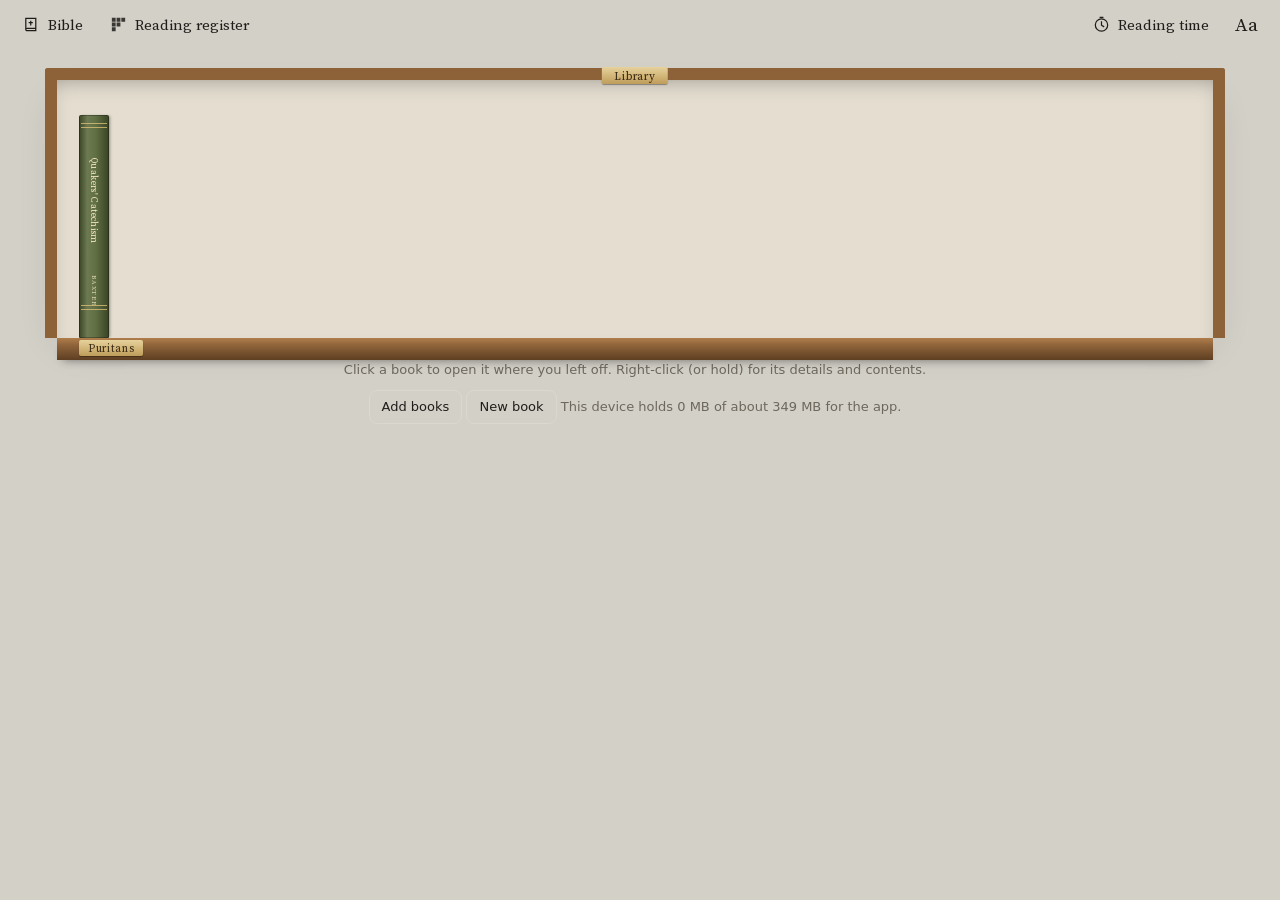
==== boeke.html @ ebf6bb32 "Some nice writing features" ====
<!DOCTYPE html>
<html lang="en" data-theme="auto">
<head>
<meta charset="utf-8">
<meta name="viewport" content="width=device-width, initial-scale=1, viewport-fit=cover, interactive-widget=resizes-visual">
<title>Biblioteek</title>
<link rel="manifest" href="manifest.webmanifest">
<link rel="icon" href="icon-192.png" type="image/png">
<link rel="apple-touch-icon" href="apple-touch-icon.png">
<meta name="theme-color" content="#d3d0c8" media="(prefers-color-scheme: light)">
<meta name="theme-color" content="#131211" media="(prefers-color-scheme: dark)">
<meta name="mobile-web-app-capable" content="yes">
<style>
@font-face{font-family:"SS4";src:url(fonts/SourceSerif4-Regular.woff2) format("woff2");font-weight:400;font-style:normal;font-display:block}
@font-face{font-family:"SS4";src:url(fonts/SourceSerif4-It.woff2) format("woff2");font-weight:400;font-style:italic;font-display:block}
@font-face{font-family:"SS4";src:url(fonts/SourceSerif4-Semibold.woff2) format("woff2");font-weight:600;font-style:normal;font-display:block}
:root{
  color-scheme:light;
  --desk:#d3d0c8; --page:#f6f4ee; --page2:#ece9e1; --ink:#1f1d1a; --soft:#6d675d; --faint:#a29c91;
  --rule:#cfcac0; --panel:#fbfaf7; --line:#dcd8cf; --sel:#2a2724; --sel-ink:#f6f4ee;
  --rubric:#a2392a; --shadow:rgba(46,36,24,.20); --fold:rgba(70,52,30,.24); --fold2:rgba(70,52,30,.07); --sheen:rgba(255,255,255,.5); --edgebg:#f1eee7; --edgeln2:#d3ccbe;
  --edgeln:#dcd6ca; --case:#e4ddd0; --plank:#8d6239; --plank-hi:#b07d4c; --plank-lo:#5e3f22;
  --serif:"SS4","Iowan Old Style","Palatino Linotype",Georgia,serif;
  --sans:system-ui,-apple-system,"Segoe UI",Roboto,Helvetica,Arial,sans-serif;
}
[data-theme=dark]{
  color-scheme:dark;
  --desk:#0e0d0c; --page:#211f1c; --page2:#2b2926; --ink:#e5e0d5; --soft:#9a948a; --faint:#69645c;
  --rule:#302d2a; --panel:#22201e; --line:#393633; --sel:#d8d1c2; --sel-ink:#1c1b19;
  --rubric:#d8806a; --shadow:rgba(0,0,0,.5); --fold:rgba(0,0,0,.6); --fold2:rgba(0,0,0,.2); --sheen:rgba(255,255,255,.04); --edgebg:#5e574d; --edgeln2:#37332e;
  --edgeln:#33302c; --case:#1a1816; --plank:#4b3322; --plank-hi:#664631; --plank-lo:#2c1d12;
}
@media (prefers-color-scheme:dark){
  [data-theme=auto]{
    color-scheme:dark;
    --desk:#0e0d0c; --page:#211f1c; --page2:#2b2926; --ink:#e5e0d5; --soft:#9a948a; --faint:#69645c;
    --rule:#302d2a; --panel:#22201e; --line:#393633; --sel:#d8d1c2; --sel-ink:#1c1b19;
    --rubric:#d8806a; --shadow:rgba(0,0,0,.5); --fold:rgba(0,0,0,.6); --fold2:rgba(0,0,0,.2); --sheen:rgba(255,255,255,.04); --edgebg:#5e574d; --edgeln2:#37332e;
    --edgeln:#33302c; --case:#1a1816; --plank:#4b3322; --plank-hi:#664631; --plank-lo:#2c1d12;
  }
}
/* marking colours, as in the Bible reader */
:root{--hy:rgba(255,212,0,.42);--hg:rgba(90,190,110,.36);--hb:rgba(90,160,240,.33);--hp:rgba(240,110,170,.32);--ho:rgba(255,150,40,.36);--hv:rgba(155,95,220,.30);--cr:#b3261e;--cb:#1f4fa3;--cg:#2e7d32;--cy:#a07800;--co:#c25400;--cv:#7b3fa0}
[data-theme=dark]{--hy:rgba(240,200,40,.30);--hg:rgba(110,200,120,.26);--hb:rgba(110,170,250,.27);--hp:rgba(245,120,180,.26);--ho:rgba(255,160,60,.28);--hv:rgba(175,125,240,.30);--cr:#ff8a80;--cb:#8ab4f8;--cg:#81c995;--cy:#f2c94c;--co:#ffab61;--cv:#c79bf2}
@media (prefers-color-scheme:dark){[data-theme=auto]{--hy:rgba(240,200,40,.30);--hg:rgba(110,200,120,.26);--hb:rgba(110,170,250,.27);--hp:rgba(245,120,180,.26);--ho:rgba(255,160,60,.28);--hv:rgba(175,125,240,.30);--cr:#ff8a80;--cb:#8ab4f8;--cg:#81c995;--cy:#f2c94c;--co:#ffab61;--cv:#c79bf2}}
.h-y,.h-g,.h-b,.h-p,.h-o,.h-v{border-radius:2px;-webkit-box-decoration-break:clone;box-decoration-break:clone}
.h-y{background:var(--hy)}.h-g{background:var(--hg)}.h-b{background:var(--hb)}.h-p{background:var(--hp)}.h-o{background:var(--ho)}.h-v{background:var(--hv)}
.c-r{color:var(--cr)}.c-b{color:var(--cb)}.c-g{color:var(--cg)}.c-y{color:var(--cy)}.c-o{color:var(--co)}.c-v{color:var(--cv)}
#markbar{position:fixed;z-index:90;display:none;align-items:center;gap:4px;padding:5px 6px;background:var(--panel);border:1px solid var(--line);
  border-radius:10px;box-shadow:0 12px 30px -10px var(--shadow);flex-wrap:wrap;max-width:calc(100vw - 16px)}
#markbar.on{display:flex}
#markbar button{width:28px;height:28px;border-radius:7px;border:1px solid transparent;background:none;cursor:pointer;padding:0;
  font-family:var(--serif);font-size:17px;font-weight:600;display:flex;align-items:center;justify-content:center}
#markbar button:hover{border-color:var(--line)}
#markbar [data-h]{background-clip:content-box;padding:4px}
#markbar [data-h=y]{background-color:var(--hy)}#markbar [data-h=g]{background-color:var(--hg)}#markbar [data-h=b]{background-color:var(--hb)}#markbar [data-h=p]{background-color:var(--hp)}#markbar [data-h=o]{background-color:var(--ho)}#markbar [data-h=v]{background-color:var(--hv)}
#markbar [data-c=r]{color:var(--cr)}#markbar [data-c=b]{color:var(--cb)}#markbar [data-c=g]{color:var(--cg)}#markbar [data-c=y]{color:var(--cy)}#markbar [data-c=o]{color:var(--co)}#markbar [data-c=v]{color:var(--cv)}
#markbar [data-x]{color:var(--soft)} #markbar [data-x] svg{width:16px;height:16px}
.mg{display:flex;align-items:center;gap:4px}
.msep{width:1px;height:20px;background:var(--line);margin:0 3px}
body.phone #markbar button{width:36px;height:36px}
*{box-sizing:border-box}
[hidden]{display:none!important}
html{height:100%}
body{margin:0;height:100vh;height:100dvh;display:flex;flex-direction:column;overflow:hidden;background:var(--desk);color:var(--ink);
  font:14px/1.4 var(--sans);padding-top:env(safe-area-inset-top,0px);padding-bottom:env(safe-area-inset-bottom,0px);-webkit-tap-highlight-color:transparent}
button{font:inherit;color:inherit}
button:focus-visible,a:focus-visible{outline:2px solid var(--rubric);outline-offset:2px}
.scroll{scrollbar-width:thin;scrollbar-color:var(--line) transparent;scrollbar-gutter:stable}
.scroll::-webkit-scrollbar{width:9px;height:9px}.scroll::-webkit-scrollbar-thumb{background:var(--line);border-radius:6px}.scroll::-webkit-scrollbar-track{background:transparent}

/* ---------- chrome ---------- */
#top{flex:none;height:48px;display:flex;align-items:center;gap:6px;padding:0 12px}
.tb{background:none;border:0;padding:6px 10px;border-radius:7px;cursor:pointer;color:var(--ink);text-decoration:none;display:flex;align-items:center;gap:7px;font-family:var(--serif);font-size:15px;white-space:nowrap}
.tb:hover{background:color-mix(in srgb,var(--ink) 7%,transparent)}
.tb svg{width:19px;height:19px;flex:none}
#aa{font-size:19px}
#titlebtn{position:relative;font-size:16px;padding:5px 15px;border-radius:4px;color:#efe2bf;max-width:46vw;overflow:hidden;
  background:linear-gradient(90deg,rgba(0,0,0,.3),rgba(255,255,255,.11) 28%,rgba(255,255,255,.04) 60%,rgba(0,0,0,.3)),var(--c,#4a4642);box-shadow:inset 0 0 0 1px rgba(0,0,0,.28),0 1px 3px var(--shadow)}
#titlebtn span{overflow:hidden;text-overflow:ellipsis}
#titlebtn:hover{filter:brightness(1.1);background:linear-gradient(90deg,rgba(0,0,0,.3),rgba(255,255,255,.11) 28%,rgba(255,255,255,.04) 60%,rgba(0,0,0,.3)),var(--c,#4a4642)}
#resume{border:1px solid var(--line)}
.grow{flex:1}
#write{position:fixed;top:48px;right:0;bottom:0;width:min(420px,94vw);z-index:41;display:none;flex-direction:column;background:var(--panel);border-left:1px solid var(--line);box-shadow:-10px 0 30px -18px var(--shadow)}
body.writing #write{display:flex}
body.writing:not(.phone) #stage,body.writing:not(.phone) #status{margin-right:min(420px,94vw)}
body.phone #write{top:auto;left:0;right:0;width:auto;height:52vh;border-left:0;border-top:1px solid var(--line);border-radius:14px 14px 0 0;box-shadow:0 -12px 30px -16px var(--shadow)}
body.phone.writing #stage{margin-bottom:calc(52vh - 36px)}
#wbody{flex:1;overflow:auto;padding:4px 14px 18px;display:flex;flex-direction:column}
#wbody .pf{flex:none}
.wh{font:600 11.5px var(--sans);letter-spacing:.06em;text-transform:uppercase;color:var(--faint);margin:16px 2px 6px}
.wh small{text-transform:none;letter-spacing:0;font-weight:400;margin-left:4px}
.wrow{display:flex;align-items:center;gap:4px;border-bottom:1px solid var(--rule);padding:3px 0}
.wn{width:1.6em;text-align:right;color:var(--faint);font:12px var(--sans);flex:none}
.wlab{flex:1;min-width:0;text-align:left;border:0;background:none;cursor:pointer;padding:5px 6px;border-radius:7px;font:15px var(--serif);color:var(--ink);white-space:nowrap;overflow:hidden;text-overflow:ellipsis}
.wlab:hover{background:color-mix(in srgb,var(--ink) 6%,transparent)}
.wlab small{display:block;font:11.5px var(--sans);color:var(--faint)}
.wb{border:0;background:none;cursor:pointer;color:var(--soft);font-size:15px;padding:4px 7px;border-radius:6px}
.wb:hover{background:color-mix(in srgb,var(--ink) 7%,transparent)}
.wb:disabled{opacity:.25;cursor:default}
.wdel:hover{color:var(--rubric)}
.wadd{margin:12px 0 0;align-self:flex-start}
.wexp{display:flex;gap:8px;margin-top:18px;padding-top:12px;border-top:1px solid var(--line)}
.wtop{display:flex;align-items:center;gap:8px;margin:0 0 8px}
.wcount{margin-left:auto;font-size:12px;color:var(--faint)}
.wtools{display:flex;gap:4px;flex-wrap:wrap;margin:0 0 6px}
.wtools button{border:1px solid var(--line);background:var(--page);border-radius:6px;padding:3px 9px;cursor:pointer;font:600 13.5px var(--serif);color:var(--ink);min-width:32px}
.wtools button:hover{border-color:var(--soft)}
#wtext{flex:1;min-height:240px;width:100%;resize:none;border:1px solid var(--line);border-radius:8px;background:var(--page);color:var(--ink);padding:10px 12px;
  font:15px/1.55 ui-monospace,"SF Mono",Menlo,Consolas,monospace;outline:0}
#wtext:focus{border-color:var(--soft)}
.whelp{font-size:12px;color:var(--faint);margin:6px 2px 0;line-height:1.45}
#writebtn[aria-pressed=true]{background:color-mix(in srgb,var(--ink) 9%,transparent)}
#notes{position:fixed;top:48px;right:0;bottom:0;width:min(380px,92vw);z-index:40;display:none;flex-direction:column;background:var(--panel);border-left:1px solid var(--line);box-shadow:-10px 0 30px -18px var(--shadow)}
body.notes #notes{display:flex}
body.notes:not(.phone) #stage,body.notes:not(.phone) #status{margin-right:min(380px,92vw)}
body.phone #notes{top:auto;left:0;right:0;width:auto;height:48vh;border-left:0;border-top:1px solid var(--line);border-radius:14px 14px 0 0;box-shadow:0 -12px 30px -16px var(--shadow)}
body.phone.notes #stage{margin-bottom:calc(48vh - 36px)}
.nh{display:flex;align-items:center;padding:10px 12px 6px 16px;font:600 16px var(--serif)}
.nh b{flex:1}
.nh .x{border:0;background:none;font-size:22px;cursor:pointer;color:var(--soft)}
#nlist{flex:1;overflow:auto;padding:4px 14px 20px}
.nadd{margin:2px 0 12px}
.nc{background:var(--page);border:1px solid var(--line);border-radius:8px;margin:0 0 10px;box-shadow:0 1px 2px var(--shadow)}
.nch{display:flex;align-items:flex-start;gap:6px;padding:7px 8px 0 11px;font:13px/1.35 var(--serif);color:var(--soft)}
.nch span{flex:1;min-width:0}
.nch b{color:var(--ink);font-weight:600}
.ndel{border:0;background:none;color:var(--faint);font-size:17px;cursor:pointer;line-height:1;padding:0 2px}
.ndel:hover{color:var(--rubric)}
.nc textarea{display:block;width:100%;border:0;background:transparent;resize:none;padding:6px 11px 10px;font:15.5px/1.5 var(--serif);color:var(--ink);outline:0;
  background-image:linear-gradient(transparent calc(1.5em - 1px),var(--rule) calc(1.5em - 1px),var(--rule) 1.5em,transparent 1.5em);background-size:100% 1.5em;background-position:0 6px}
.nc textarea::placeholder{color:var(--faint);font-style:italic}
.nnone{color:var(--faint);font:italic 14px var(--serif);margin:4px 2px 12px}
.nall{margin-top:16px;padding-top:10px;border-top:1px solid var(--line)}
.nall>b{display:block;font:600 11.5px var(--sans);letter-spacing:.06em;text-transform:uppercase;color:var(--faint);margin:0 0 6px}
.nlink{display:block;width:100%;text-align:left;border:0;background:none;border-radius:7px;padding:5px 7px;cursor:pointer;color:var(--ink)}
.nlink:hover{background:color-mix(in srgb,var(--ink) 6%,transparent)}
.nlink.here{border-left:3px solid var(--rubric)}
.nlink span{display:block;font:14px var(--serif)}
.nlink small{display:block;font:12px var(--sans);color:var(--faint);white-space:nowrap;overflow:hidden;text-overflow:ellipsis}
#notesbtn{position:relative}
#notesbtn .dot{position:absolute;top:7px;right:7px;width:6px;height:6px;border-radius:50%;background:var(--rubric)}
#notesbtn[aria-pressed=true]{background:color-mix(in srgb,var(--ink) 9%,transparent)}
.bkrow{display:flex;gap:8px;flex-wrap:wrap;margin-top:12px;padding-top:12px;border-top:1px solid var(--line)}
.bkrow p{flex-basis:100%;margin:0 0 4px;font-size:12.5px;color:var(--soft)}
#stage{flex:1;min-height:0;min-width:0;position:relative;display:flex;align-items:center;justify-content:center}
#status{flex:none;height:36px;display:flex;align-items:center;justify-content:center;gap:12px;border-top:1px solid var(--rule);
  font-family:var(--serif);font-size:14px;color:var(--soft);padding:0 10px;white-space:nowrap;overflow:hidden}
#status .st{overflow:hidden;text-overflow:ellipsis;max-width:60vw}
#status .pc{color:var(--faint)}
body.phone .lbl{display:none}

/* ---------- the open book ---------- */
#book{position:relative;touch-action:pan-y pinch-zoom;filter:drop-shadow(0 14px 28px var(--shadow)) drop-shadow(0 1px 1px var(--shadow))}
body.phone #book{touch-action:none;filter:none}
.pg{position:absolute;top:0;background:var(--page)}
.pg.l{left:0;border-radius:4px 0 0 4px;background:linear-gradient(to left,var(--fold) 0,var(--fold2) 2.5%,transparent 8%,var(--sheen) 12%,transparent 19%),var(--page);}
.pg.r{border-radius:0 4px 4px 0;background:linear-gradient(to right,var(--fold) 0,var(--fold2) 2.5%,transparent 8%,var(--sheen) 12%,transparent 19%),var(--page);}
/* the hard cover the pages lie on: a board in the book's cloth colour, a little larger than the pages */
.cover{position:absolute;z-index:-2;display:none;pointer-events:none;top:calc(-1 * var(--bd,7px));bottom:calc(-1 * var(--bd,7px));
  left:calc(-1 * (var(--wl,0px) + var(--bd,7px)));right:calc(-1 * (var(--wr,0px) + var(--bd,7px)));border-radius:6px;
  background:linear-gradient(to right,rgba(0,0,0,.38),rgba(255,255,255,.07) 1.2%,transparent 3.5%,transparent 96.5%,rgba(255,255,255,.07) 98.8%,rgba(0,0,0,.38)),
    linear-gradient(rgba(255,255,255,.09),transparent 25%,transparent 75%,rgba(0,0,0,.2)),var(--coverc,#5a1f22);
  box-shadow:inset 0 0 0 1px rgba(0,0,0,.4),inset 0 1px 0 rgba(255,255,255,.14)}
#book.covered .cover{display:block}
/* the crease where the two pages meet in the binding */
#book:not(.single)::before{content:"";position:absolute;left:calc(50% - 1.5px);top:var(--dip,0);bottom:0;width:3px;z-index:2;pointer-events:none;
  background:linear-gradient(to right,transparent,var(--fold) 40%,var(--fold) 60%,transparent)}
/* page edges beside the open book: the left stack grows and the right one shrinks as you read on */
.edge{position:absolute;width:var(--w,4px);z-index:-1;top:var(--sag,0);bottom:var(--sag,0);
  background:repeating-linear-gradient(to right,var(--edgebg) 0 1px,var(--edgeln2) 1px 2px);box-shadow:inset 0 0 0 .5px rgba(0,0,0,.18)}
.edge.l{right:100%;border-radius:3px 0 0 3px}.edge.r{left:100%;border-radius:0 3px 3px 0}
#book.single .pg.l{border-radius:4px;background:var(--page)}
#book.single .pg.r{display:none}
.rh,.fo{position:absolute;font-family:var(--serif);font-size:calc(var(--fs) * .78);color:var(--soft);white-space:nowrap;overflow:hidden;text-overflow:ellipsis;max-width:calc(100% - 2 * var(--mo))}
.rh{top:calc(var(--mt) * .36);text-transform:uppercase;letter-spacing:.08em}
.fo{bottom:calc(var(--mb) * .32);font-feature-settings:"lnum"}
.pg.l .rh,.pg.l .fo{left:var(--mo)}
.pg.r .rh,.pg.r .fo{right:var(--mo);text-align:right}
#book.single .pg.l .fo{left:auto;right:var(--mo)}
#vp{position:absolute;overflow:hidden}
.flow{position:absolute;left:0;top:0;column-fill:auto;font-family:var(--serif);line-height:1.42;color:var(--ink);text-align:justify;
  hyphens:auto;-webkit-hyphens:auto;orphans:2;widows:2;font-kerning:normal;text-rendering:optimizeLegibility}
body.phone .flow{text-align:left;hyphens:manual}
.flow p{margin:0;text-indent:1.3em}
.flow p.r{text-align:right;text-indent:0}
.flow p.sub{text-align:center;font-style:italic;text-indent:0;margin:-.2em 1.5em .8em}
.flow p.r+p:not(.r){margin-top:.6em}
.flow p.first,.flow .bh1+p,.flow .bh2+p,.flow .bh3+p{text-indent:0}
.flow .bh1,.flow .bh2,.flow .bh3{text-align:center;font-weight:600;break-after:avoid;text-indent:0;margin:1.1em 0 .6em;line-height:1.25}
.flow .bh1{font-size:1.32em;letter-spacing:.04em}
.flow .bh1,.flow .bh2{break-before:column}
.flow .bh1+.bh2,.flow .bh1:first-child,.flow .bh2:first-child,.flow .tp+.bk{break-before:auto}
.flow p.note{font-size:.8em;line-height:1.4;text-indent:0;color:var(--soft);margin:0 0 .25em}
.flow p.note.n1{margin-top:1.2em;padding-top:.5em;border-top:1px solid var(--line)}
.flow sup.fn{font-size:.62em;line-height:0;color:var(--rubric);padding:0 .08em;font-feature-settings:"lnum"}
.flow a.sref{color:inherit;text-decoration:underline;text-decoration-color:color-mix(in srgb,var(--rubric) 45%,transparent);text-underline-offset:.15em}
.flow a.sref:hover{color:var(--rubric)}
.flow p.c{text-align:center;text-indent:0;letter-spacing:.04em;margin:.2em 0}
.flow .bh2{font-size:1.14em;letter-spacing:.03em}
.flow .bh3{font-size:1em;letter-spacing:.02em}
.flow .unitstart{break-before:avoid}
.tp{break-after:column;text-align:center;padding-top:8%;display:flex;flex-direction:column;align-items:center;gap:.6em}
.tp img{max-width:62%;max-height:46%;border-radius:2px;box-shadow:0 6px 18px -6px var(--shadow);margin-bottom:.8em}
.tp .t{font-size:1.7em;line-height:1.15;font-weight:600;letter-spacing:.03em}
.tp .s{font-style:italic;color:var(--soft)}
.tp .a{margin-top:.6em;font-size:1.15em;letter-spacing:.12em;text-transform:uppercase}
.tp .y{color:var(--soft);font-feature-settings:"lnum"}
.tp .src{margin-top:auto;font-size:.72em;color:var(--faint);max-width:90%}
.flash{animation:flash 1.8s ease-out}
@keyframes flash{from{background:color-mix(in srgb,var(--rubric) 22%,transparent)}to{background:transparent}}
#measure{position:fixed;left:0;top:0;width:0;height:0;overflow:hidden;visibility:hidden;pointer-events:none;contain:strict}

/* ---------- the bookshelf ---------- */
#shelf{position:absolute;inset:0;z-index:30;overflow:auto;background:var(--desk);padding:6px 16px 26px;display:none}
#shelf.on{display:block}
.case{margin:14px auto 0;max-width:1180px;background:var(--case);border:12px solid var(--plank);border-bottom:0;border-radius:3px 3px 0 0;padding:0 22px;
  box-shadow:inset 0 10px 24px -14px rgba(0,0,0,.45),0 18px 40px -18px var(--shadow);position:relative}
.casename{position:absolute;top:-13px;left:50%;transform:translateX(-50%);z-index:2;white-space:nowrap;font-family:var(--serif);font-size:11.5px;
  letter-spacing:.08em;color:#3a2a14;padding:1px 12px 0;border-radius:2px;background:linear-gradient(#e7d29c,#bf9d5a);box-shadow:0 1px 1px rgba(0,0,0,.35)}
.row{display:flex;align-items:flex-end;gap:1px;height:var(--rowh);padding:18px 0 0;margin-bottom:22px;position:relative}
.row::after{content:"";position:absolute;left:-22px;right:-22px;bottom:-22px;height:22px;background:linear-gradient(var(--plank-hi),var(--plank) 35%,var(--plank-lo));box-shadow:0 6px 10px -6px rgba(0,0,0,.45)}
.plate{position:absolute;bottom:-18px;left:0;z-index:2;white-space:nowrap;font-family:var(--serif);font-size:11px;letter-spacing:.06em;color:#3a2a14;
  padding:1px 9px 0;border-radius:2px;background:linear-gradient(#e7d29c,#bf9d5a);box-shadow:0 1px 1px rgba(0,0,0,.35)}
.sp{position:relative;width:var(--w);height:var(--h);padding:0;border:0;cursor:pointer;border-radius:2px 2px 1px 1px;flex:none;
  background:linear-gradient(90deg,rgba(0,0,0,.34),rgba(255,255,255,.12) 28%,rgba(255,255,255,.05) 55%,rgba(0,0,0,.36)),var(--c);
  box-shadow:inset 0 0 0 1px rgba(0,0,0,.28),2px 0 3px -1px rgba(0,0,0,.35);color:#efe2bf;transition:transform .16s cubic-bezier(.2,.7,.2,1);
  display:flex;flex-direction:column;align-items:center;justify-content:space-between;padding:16px 0 26px}
.sp::before,.sp::after{content:"";position:absolute;left:2px;right:2px;height:3px;border-top:1px solid rgba(226,196,122,.75);border-bottom:1px solid rgba(226,196,122,.75)}
.sp::before{top:8px}.sp::after{bottom:28px}
.sp:hover,.sp:focus-visible{transform:translateY(-9px)}
.sp.pull{transform:translateY(-24px) scale(1.03)}
.sp .nm{writing-mode:vertical-rl;font-family:var(--serif);font-size:var(--fz);letter-spacing:.04em;white-space:nowrap;overflow:hidden;text-overflow:ellipsis;flex:1 1 auto;min-height:0;margin:6px 0 10px}
.sp .au{writing-mode:vertical-rl;font-family:var(--serif);font-size:calc(var(--fz) * .72);letter-spacing:.12em;text-transform:uppercase;opacity:.85;white-space:nowrap;flex:none;margin-bottom:6px}
.tag{position:absolute;bottom:9px;left:4px;right:4px;height:11px;border-radius:1px;box-shadow:0 0 0 1px rgba(255,255,255,.35)}
.tag[data-l="2"]{background:#cfdbe4}.tag[data-l="4"]{background:#93afc3}.tag[data-l="6"]{background:#4e7c9a}.tag[data-l="7"]{background:#2b5a7d}.tag[data-l="8"]{background:#e3c25b}
.rib{position:absolute;bottom:-34px;left:calc(50% - 4px);width:8px;height:42px;background:#e2bf35;z-index:3;clip-path:polygon(0 0,100% 0,100% 100%,50% 80%,0 100%);box-shadow:0 2px 2px rgba(0,0,0,.3)}
.empty{max-width:560px;margin:40px auto;text-align:center;font-family:var(--serif);font-size:16px;color:var(--soft);line-height:1.55}
.shelfnote{max-width:760px;margin:16px auto 0;text-align:center;color:var(--soft);font-size:13px;line-height:1.55}
.btn{background:none;border:1px solid var(--line);border-radius:8px;padding:6px 12px;cursor:pointer;color:var(--ink)}
.btn:hover{border-color:var(--soft)}
.pdfimp{display:flex;gap:16px;align-items:flex-start;margin:4px 0 12px}
.pcov{width:96px;border:1px solid var(--line);border-radius:3px;box-shadow:0 2px 8px -2px var(--shadow);flex:none}
.pf{flex:1;min-width:0;display:flex;flex-direction:column;gap:8px}
.pf label{display:flex;flex-direction:column;gap:3px;font-size:12px;color:var(--soft)}
.pf input,.pf select{font:15px var(--serif);color:var(--ink);background:var(--page);border:1px solid var(--line);border-radius:7px;padding:6px 8px;min-width:0}
.pst{margin:2px 0 0;font-size:12.5px;color:var(--faint)}
@media (max-width:520px){ .pcov{width:70px} }
.btn.main{background:var(--sel);color:var(--sel-ink);border-color:var(--sel)}

/* ---------- panels ---------- */
.panel{position:absolute;z-index:60;background:var(--panel);border:1px solid var(--line);border-radius:12px;box-shadow:0 22px 50px -12px var(--shadow);display:none;overflow:auto}
.panel.on{display:block}
#set{top:6px;right:12px;width:380px;max-width:calc(100vw - 24px);max-height:calc(100% - 12px);padding:12px 16px}
#toc,#info,#log{top:10px;left:50%;transform:translateX(-50%);width:min(620px,calc(100vw - 24px));max-height:calc(100% - 20px);padding:14px 18px 16px}
.ph{display:flex;align-items:center;gap:10px;margin:0 0 8px}
.ph b{font-family:var(--serif);font-size:19px;font-weight:600;flex:1;min-width:0}
.x{background:none;border:0;font-size:20px;line-height:1;color:var(--soft);cursor:pointer;padding:2px 6px;border-radius:6px}
.srow{display:grid;grid-template-columns:110px 1fr;align-items:center;gap:10px;margin:7px 0}
.seg{display:flex;border:1px solid var(--line);border-radius:8px;overflow:hidden}
.seg button{flex:1;border:0;border-left:1px solid var(--line);background:transparent;padding:7px 4px;cursor:pointer;white-space:nowrap}
.seg button:first-child{border-left:0}
.seg button[aria-pressed=true]{background:var(--sel);color:var(--sel-ink)}
.tocl button{display:block;width:100%;text-align:left;background:none;border:0;border-radius:7px;padding:6px 8px;cursor:pointer;font-family:var(--serif);font-size:15px;color:var(--ink)}
.tocl button:hover{background:color-mix(in srgb,var(--ink) 7%,transparent)}
.tocl button.l3{padding-left:28px;font-size:14px;color:var(--soft)}
.tocl button.cur{color:var(--rubric)}
.tocl .pct{float:right;color:var(--faint);font-family:var(--sans);font-size:12px;font-feature-settings:"lnum"}
.card{display:grid;grid-template-columns:auto 1fr;gap:16px}
.card img{width:120px;border-radius:2px;box-shadow:0 6px 16px -6px var(--shadow)}
.card .fake{width:120px;height:180px;border-radius:2px;display:flex;align-items:center;justify-content:center;text-align:center;padding:10px;
  color:#efe2bf;font-family:var(--serif);font-size:15px;background:linear-gradient(90deg,rgba(0,0,0,.25),rgba(255,255,255,.08) 30%,rgba(0,0,0,.25)),var(--c)}
.card h3{margin:0;font-family:var(--serif);font-size:20px;line-height:1.2}
.card .sub{font-family:var(--serif);font-style:italic;color:var(--soft);margin-top:2px}
.card .au{margin-top:6px;font-family:var(--serif);letter-spacing:.08em;text-transform:uppercase;font-size:13px}
.stats{display:grid;grid-template-columns:repeat(3,auto);gap:4px 18px;margin:12px 0 4px;font-size:13px;color:var(--soft)}
.stats b{display:block;font-size:16px;color:var(--ink);font-family:var(--serif);font-weight:600;font-feature-settings:"lnum"}
.swatches{display:flex;gap:6px;flex-wrap:wrap;margin:6px 0}
.swatches button{width:24px;height:24px;border-radius:4px;border:2px solid var(--panel);box-shadow:0 0 0 1px var(--line);cursor:pointer;background:var(--c)}
.swatches button[aria-pressed=true]{box-shadow:0 0 0 2px var(--ink)}
.acts{display:flex;gap:8px;flex-wrap:wrap;margin-top:12px}
.lic{font-size:12px;color:var(--faint);margin-top:10px;line-height:1.45}
select.sel{font:inherit;color:var(--ink);background:var(--page);border:1px solid var(--line);border-radius:7px;padding:5px 8px}
table.lg{width:100%;border-collapse:collapse;font-size:13.5px}
table.lg td,table.lg th{padding:6px 6px;border-bottom:1px solid var(--line);text-align:left}
table.lg th{font-weight:400;color:var(--soft);font-size:12px}
table.lg td.n{text-align:right;font-feature-settings:"lnum";white-space:nowrap}
table.lg td:first-child{font-family:var(--serif);font-size:15px}
#busy{position:absolute;inset:0;display:none;align-items:center;justify-content:center;background:var(--desk);z-index:70;font-family:var(--serif);font-size:17px;color:var(--soft);text-align:center;padding:20px}
#busy.on{display:flex}
@media (prefers-reduced-motion:reduce){.flash{animation:none}.sp{transition:none}}
/* ---------- stronger contrast, for screens that wash out the shading ---------- */
[data-contrast=strong]:not([data-theme=dark]){--desk:#b3ada0;--page:#fdfcf8;--page2:#e0dbcf;--ink:#100e0b;--soft:#4a443a;--rule:#b0a99b;--line:#c2bbad;
  --fold:rgba(60,40,15,.45);--fold2:rgba(60,40,15,.15);--sheen:rgba(255,255,255,.7);--edgebg:#fffdf8;--edgeln2:#9e937e;--shadow:rgba(30,20,10,.38)}
[data-contrast=strong][data-theme=dark]{--desk:#000;--page:#2b2824;--page2:#37332e;--ink:#f5f0e6;--soft:#bcb4a6;--rule:#45403a;--line:#4b4640;
  --fold:rgba(0,0,0,.85);--fold2:rgba(0,0,0,.32);--sheen:rgba(255,255,255,.06);--edgebg:#958b78;--edgeln2:#3e3933;--shadow:rgba(0,0,0,.8)}
@media (prefers-color-scheme:dark){[data-contrast=strong][data-theme=auto]{--desk:#000;--page:#2b2824;--page2:#37332e;--ink:#f5f0e6;--soft:#bcb4a6;--rule:#45403a;--line:#4b4640;
  --fold:rgba(0,0,0,.85);--fold2:rgba(0,0,0,.32);--sheen:rgba(255,255,255,.06);--edgebg:#958b78;--edgeln2:#3e3933;--shadow:rgba(0,0,0,.8)}}

/* ---------- paper tone: softer light pages, for long reading or a bright screen ---------- */
[data-paper=cream][data-theme=light]{--page:#f4eddc;--page2:#e8dfca;--edgebg:#efe7d4;--sheen:rgba(255,250,236,.38);--panel:#f9f5eb;--desk:#d1ccc0;--case:#e2d9c8}
[data-paper=soft][data-theme=light]{--page:#ebe5d8;--page2:#ddd6c6;--edgebg:#e6dfcf;--sheen:rgba(255,255,255,.22);--panel:#f2eee5;--desk:#c8c3b8;--case:#dcd4c4}
@media (prefers-color-scheme:light){
  [data-paper=cream][data-theme=auto]{--page:#f4eddc;--page2:#e8dfca;--edgebg:#efe7d4;--sheen:rgba(255,250,236,.38);--panel:#f9f5eb;--desk:#d1ccc0;--case:#e2d9c8}
  [data-paper=soft][data-theme=auto]{--page:#ebe5d8;--page2:#ddd6c6;--edgebg:#e6dfcf;--sheen:rgba(255,255,255,.22);--panel:#f2eee5;--desk:#c8c3b8;--case:#dcd4c4}
}



/* gilt page edges, as on a leather Bible: gold, or red under gold */
#book[data-gilt=gold] .edge{background:linear-gradient(rgba(255,250,220,.4),transparent 28%,transparent 72%,rgba(60,35,0,.28)),repeating-linear-gradient(to right,#e6c874 0 1px,#b08835 1px 2px)}
#book[data-gilt=red] .edge{background:linear-gradient(rgba(236,196,104,.55),transparent 22%,transparent 78%,rgba(236,196,104,.42)),repeating-linear-gradient(to right,#a8322b 0 1px,#7a1d18 1px 2px)}

/* in the dark the gilt is toned down, so it does not draw the eye from the page */
[data-theme=dark] #book[data-gilt=gold] .edge{background:linear-gradient(rgba(255,240,200,.08),transparent 28%,transparent 72%,rgba(0,0,0,.3)),repeating-linear-gradient(to right,#8a7546 0 1px,#5f4f2e 1px 2px)}
[data-theme=dark] #book[data-gilt=red] .edge{background:linear-gradient(rgba(190,155,90,.22),transparent 22%,transparent 78%,rgba(190,155,90,.16)),repeating-linear-gradient(to right,#6e2823 0 1px,#521c18 1px 2px)}
[data-theme=dark] .tab{color:#a8925f}[data-theme=dark] .tab.cur{color:#d6c08c}
[data-theme=dark] .edge .nt{opacity:.55}
@media (prefers-color-scheme:dark){
[data-theme=auto] #book[data-gilt=gold] .edge{background:linear-gradient(rgba(255,240,200,.08),transparent 28%,transparent 72%,rgba(0,0,0,.3)),repeating-linear-gradient(to right,#8a7546 0 1px,#5f4f2e 1px 2px)}
[data-theme=auto] #book[data-gilt=red] .edge{background:linear-gradient(rgba(190,155,90,.22),transparent 22%,transparent 78%,rgba(190,155,90,.16)),repeating-linear-gradient(to right,#6e2823 0 1px,#521c18 1px 2px)}
[data-theme=auto] .tab{color:#a8925f}[data-theme=auto] .tab.cur{color:#d6c08c}
[data-theme=auto] .edge .nt{opacity:.55}
}
</style>
</head>
<body>
<header id="top">
  <button id="home" class="tb" type="button"><svg viewBox="0 0 20 20" aria-hidden="true"><path d="M3 4h3v12H3zM7.5 6h3v10h-3zM12.3 5.2l2.8-.9 3.2 11-2.9.8z" fill="none" stroke="currentColor" stroke-width="1.3"/><path d="M1.5 16.6h17" stroke="currentColor" stroke-width="1.3"/></svg></button>
  <a id="biblebtn" class="tb" href="./"><svg viewBox="0 0 20 20" aria-hidden="true"><path d="M4 3.5h10.5v13H5.2A1.2 1.2 0 0 1 4 15.3z M4 15.3a1.2 1.2 0 0 1 1.2-1.2h9.3" fill="none" stroke="currentColor" stroke-width="1.3"/><path d="M9.2 6v5M7 8h4.4" stroke="currentColor" stroke-width="1.3"/></svg><span class="lbl"></span></a>
  <a id="regbtn" class="tb" href="leesregister.html"><svg viewBox="0 0 20 20" aria-hidden="true"><path d="M3 3h4v4H3zM8 3h4v4H8zM13 3h4v4h-4zM3 8h4v4H3zM8 8h4v4H8zM3 13h4v4H3z" fill="currentColor" opacity=".85"/></svg><span class="lbl"></span></a>
  <button id="titlebtn" class="tb" type="button" hidden><span></span></button>
  <div class="grow"></div>
  <button id="resume" class="tb" type="button" hidden></button>
  <button id="logbtn" class="tb" type="button"><svg viewBox="0 0 20 20" aria-hidden="true"><circle cx="10" cy="10.5" r="6.5" fill="none" stroke="currentColor" stroke-width="1.3"/><path d="M10 6.5v4.2l2.8 1.8M8 2.5h4" fill="none" stroke="currentColor" stroke-width="1.3"/></svg><span class="lbl"></span></button>
  <button id="writebtn" class="tb" type="button" hidden aria-pressed="false"><svg viewBox="0 0 20 20" aria-hidden="true"><path d="M13.6 3.4l3 3-8.9 8.9-3.6.6.6-3.6z" fill="none" stroke="currentColor" stroke-width="1.3" stroke-linejoin="round"/><path d="M11.8 5.2l3 3" stroke="currentColor" stroke-width="1.2"/></svg></button>
  <button id="notesbtn" class="tb" type="button" hidden aria-pressed="false"><svg viewBox="0 0 20 20" aria-hidden="true"><path d="M4 3.5h9l3 3V16.5H4z" fill="none" stroke="currentColor" stroke-width="1.3"/><path d="M6.5 8h7M6.5 10.8h7M6.5 13.6h4.5" stroke="currentColor" stroke-width="1.1"/></svg><i class="dot" hidden></i></button>
  <button id="aa" class="tb" type="button">Aa</button>
</header>
<main id="stage">
  <div id="book">
    <i class="cover"></i>
    <i class="edge l"></i><i class="edge r"></i>
    <div class="pg l"><div class="rh"></div><div class="fo"></div></div>
    <div class="pg r"><div class="rh"></div><div class="fo"></div></div>
    <div id="vp"><div id="flow" class="flow"></div></div>
  </div>
  <section id="shelf" class="scroll"></section>
  <div id="set" class="panel scroll"></div>
  <div id="toc" class="panel scroll"></div>
  <div id="info" class="panel scroll"></div>
  <div id="log" class="panel scroll"></div>
  <div id="busy" class="on"><span>…</span></div>
<div id="markbar" role="toolbar"><div class="mg"><button type="button" data-h="y"></button><button type="button" data-h="o"></button><button type="button" data-h="g"></button><button type="button" data-h="b"></button><button type="button" data-h="p"></button><button type="button" data-h="v"></button></div><i class="msep"></i><div class="mg"><button type="button" data-c="r">A</button><button type="button" data-c="o">A</button><button type="button" data-c="y">A</button><button type="button" data-c="v">A</button><button type="button" data-c="b">A</button><button type="button" data-c="g">A</button><i class="msep"></i><button type="button" data-x="1"><svg viewBox="0 0 20 20" aria-hidden="true"><path d="M5 5l10 10M15 5L5 15" stroke="currentColor" stroke-width="1.6"/></svg></button></div></div>
</main>
<footer id="status"></footer>
<div id="measure" aria-hidden="true"></div>
<aside id="write"><div class="nh"><b data-l="ownWrite"></b><button type="button" id="wclose" class="x" aria-label="close">×</button></div><div id="wbody" class="scroll"></div></aside>
<aside id="notes"><div class="nh"><b data-l="nTitle"></b><button type="button" id="nclose" class="x" aria-label="close">×</button></div><div id="nlist" class="scroll"></div></aside>
<input type="file" id="libfile" accept=".json,application/json" hidden>
<input type="file" id="addfile" accept=".pdf,application/pdf,.xml,.thml,application/xml,text/xml,.md,.markdown,text/markdown,.txt,text/plain,.json,application/json" multiple hidden>

<script>
'use strict';
(async function(){
const $=s=>document.querySelector(s), SQ2=Math.SQRT2;
const reduceMotion=matchMedia('(prefers-reduced-motion: reduce)').matches;
const PHONEQ=matchMedia('(max-width: 760px)'), isPhone=()=>PHONEQ.matches;
const esc=s=>String(s).replace(/&/g,'&amp;').replace(/</g,'&lt;').replace(/>/g,'&gt;').replace(/"/g,'&quot;');
const iso=d=>new Date(d.getTime()-d.getTimezoneOffset()*6e4).toISOString().slice(0,10), today=()=>iso(new Date());

/* ---------------- words ---------------- */
const UI={
 en:{gilt:'Page edges',gPlain:'Plain',gGold:'Gold',gRed:'Red & gold',contrast:'Contrast',cNormal:'Normal',cStrong:'Strong',paper:'Paper',paWhite:'White',paCream:'Cream',paSoft:'Soft',bible:'Bible',register:'Reading register',time:'Reading time',settings:'Settings',home:'Library',resume:'Continue',
  theme:'Theme',auto:'Auto',light:'Light',dark:'Dark',size:'Size',cols:'Columns',status:'Status bar',off:'Off',on:'On',lang:'Language',
  library:'Library',add:'Add books',empty:'No books on the shelves yet. Add a PDF (one with real text, not a scan), a Markdown or text file (.md, .txt) or a book file (.json), and it is kept on this device.',
  pdfReading:'Reading the PDF: page {n} of {t}\u2026',pdfShaping:'Setting the pages as a book\u2026',pdfTitle:'Add this PDF to the shelves',pdfBookTitle:'Title',pdfAuthor:'Author',pdfYear:'Year',pdfStats:'{p} pages \u00b7 {w} words \u00b7 {h} headings',mdStats:'{w} words \u00b7 {h} headings',pdfAdd:'Add to the shelves',pdfCancel:'Cancel',
  pdfScanned:'\u201c{f}\u201d is a scanned PDF: its pages are pictures, without text to read, so it cannot be added here. Only PDFs with real text can be. A scanned book can be read (OCR) and made into a book file in a chat.',
  pdfFailed:'\u201c{f}\u201d could not be read as a book.',pdfPersonal:'Personal copy \u2014 not for redistribution',thmlTr:'Translated by {t}',ownWrite:'Write',ownNew:'New book',ownTitlePh:'The title of your book',ownCreate:'Begin the book',ownUntitled:'My book',ownSource:'Written in the library',ownLicense:'Own work',ownFirst:'Chapter I',ownChapter:'Chapter {n}',ownPages:'Pages',ownNewPage:'New page',ownWords:'{n} words',ownUp:'Move up',ownDown:'Move down',ownDel:'Delete this page',ownDelQ:'Delete this page and what is written on it?',ownLast:'A book keeps at least one page.',ownExport:'Save as Markdown (.md)',ownPh:'# Chapter title\n\nWrite here. A blank line starts a new paragraph.',ownWordsPh:'words',ownHelp:'# chapter \u00b7 ## section \u00b7 *italic* \u00b7 **bold** \u00b7 > quotation \u00b7 [[Rom 8:28]] or [your words](1 Kor 13) for a Bible link. The book beside you is set as you type.',ownT1:'Chapter heading',ownT2:'Section heading',ownTi:'Italic',ownTb:'Bold',ownTq:'Quotation',ownTl:'List item',ownTr:'Bible reference',nTitle:'Notes',nNew:'Note on this page',nPh:'Write as you read\u2026',nNone:'No notes on these pages yet.',nAll:'All notes in this book ({n})',nDelete:'Delete this note',nDelQ:'Delete this note?',notes:'Notes',
  bkAbout:'A backup of your own books, their notes and marks, where you are in each book and your reading time \u2014 to keep safe, or to move to another device. On a phone, Share backup can put it straight into Google Drive; Load library backup can open it from there.',bkSave:'Save library backup',bkShare:'Share backup',bkLoad:'Load library backup',bkSaving:'Making the backup\u2026',bkLoading:'Loading the backup\u2026',bkBad:'That file is not a library backup.',bkDone:'Backup loaded: {b} book(s) added or brought up to date, {n} note(s) brought in.',thmlBad:'\u201c{f}\u201d is not a ThML book (the XML of the Christian Classics Ethereal Library).',
  hint:'Click a book to open it where you left off. Right-click (or hold) for its details and contents.',
  contents:'Contents',details:'Details',read:'read',lastRead:'last read',total:'time read',week:'this week',days:'days read',never:'not opened yet',
  cloth:'Cover colour',shelfOf:'Shelf',remove:'Remove from this device',removeQ:'Remove this book from this device? Your reading time is kept.',
  open:'Open',fromStart:'From the beginning',mine:'Saved on this device',pub:'From the online library',opening:'Opening the book\u2026',
  added:' book(s) added.',badFile:'That file is not a book file.',full:'There is not enough room on this device for that book.',
  noNet:'This book is not on this device yet. Connect to the internet once and open it again.',
  logTitle:'Reading time',book:'Book',progress:'Read',nothing:'No reading time yet. It starts counting when you read a book.',
  totalAll:'All books',minutes:' min',hours:' h ',page:'p. ',of:' of ',storage:'This device holds {used} of about {quota} for the app.',
  shelves:{puritans:'Puritans',reformers:'Reformers',confessions:'Confessions & Doctrine',devotional:'Devotional',sermons:'Sermons',history:'Church history',other:'Other'}},
 af:{gilt:'Snykante',gPlain:'Gewoon',gGold:'Goud',gRed:'Rooi & goud',contrast:'Kontras',cNormal:'Gewoon',cStrong:'Sterk',paper:'Papier',paWhite:'Wit',paCream:'Room',paSoft:'Sag',bible:'Bybel',register:'Leesregister',time:'Leestyd',settings:'Instellings',home:'Biblioteek',resume:'Lees verder',
  theme:'Tema',auto:'Outo',light:'Lig',dark:'Donker',size:'Grootte',cols:'Kolomme',status:'Statusbalk',off:'Af',on:'Aan',lang:'Taal',
  library:'Biblioteek',add:'Voeg boeke by',empty:'Nog geen boeke op die rakke nie. Voeg \u2019n PDF by (een met regte teks, nie \u2019n skandering nie), \u2019n Markdown- of tekslêer (.md, .txt) of \u2019n boekl\u00eaer (.json), en dit word op hierdie toestel gehou.',
  pdfReading:'Die PDF word gelees: bladsy {n} van {t}\u2026',pdfShaping:'Die bladsye word as \u2019n boek geset\u2026',pdfTitle:'Voeg hierdie PDF by die rakke',pdfBookTitle:'Titel',pdfAuthor:'Skrywer',pdfYear:'Jaar',pdfStats:'{p} bladsye \u00b7 {w} woorde \u00b7 {h} opskrifte',mdStats:'{w} woorde \u00b7 {h} opskrifte',pdfAdd:'Sit op die rak',pdfCancel:'Kanselleer',
  pdfScanned:'\u201c{f}\u201d is \u2019n geskandeerde PDF: sy bladsye is prente, sonder teks om te lees, en dit kan nie hier bygevoeg word nie. Net PDF\u2019s met regte teks kan. \u2019n Geskandeerde boek kan in \u2019n gesprek gelees (OCR) en \u2019n boekl\u00eaer gemaak word.',
  pdfFailed:'\u201c{f}\u201d kon nie as \u2019n boek gelees word nie.',pdfPersonal:'Persoonlike kopie \u2014 nie vir verspreiding nie',thmlTr:'Vertaal deur {t}',ownWrite:'Skryf',ownNew:'Nuwe boek',ownTitlePh:'Die titel van jou boek',ownCreate:'Begin die boek',ownUntitled:'My boek',ownSource:'In die biblioteek geskryf',ownLicense:'Eie werk',ownFirst:'Hoofstuk I',ownChapter:'Hoofstuk {n}',ownPages:'Bladsye',ownNewPage:'Nuwe bladsy',ownWords:'{n} woorde',ownUp:'Skuif op',ownDown:'Skuif af',ownDel:'Skrap hierdie bladsy',ownDelQ:'Skrap hierdie bladsy en wat daarop geskryf is?',ownLast:'\u2019n Boek hou ten minste een bladsy.',ownExport:'Stoor as Markdown (.md)',ownPh:'# Hoofstuktitel\n\nSkryf hier. \u2019n Le\u00eb lyn begin \u2019n nuwe paragraaf.',ownWordsPh:'woorde',ownHelp:'# hoofstuk \u00b7 ## afdeling \u00b7 *kursief* \u00b7 **vet** \u00b7 > aanhaling \u00b7 [[Rom 8:28]] of [jou woorde](1 Kor 13) vir \u2019n Bybelskakel. Die boek langs jou word geset terwyl jy tik.',ownT1:'Hoofstukopskrif',ownT2:'Afdelingsopskrif',ownTi:'Kursief',ownTb:'Vet',ownTq:'Aanhaling',ownTl:'Lysitem',ownTr:'Bybelverwysing',nTitle:'Notas',nNew:'Nota op hierdie bladsy',nPh:'Skryf terwyl jy lees\u2026',nNone:'Nog geen notas op hierdie bladsye nie.',nAll:'Alle notas in hierdie boek ({n})',nDelete:'Skrap hierdie nota',nDelQ:'Skrap hierdie nota?',notes:'Notas',
  bkAbout:'\u2019n Rugsteun van jou eie boeke, hul notas en merke, waar jy in elke boek is en jou leestyd \u2014 om veilig te hou, of na \u2019n ander toestel te skuif. Op \u2019n foon kan Deel rugsteun dit reguit in Google Drive sit; Laai biblioteek-rugsteun kan dit van daar af oopmaak.',bkSave:'Stoor biblioteek-rugsteun',bkShare:'Deel rugsteun',bkLoad:'Laai biblioteek-rugsteun',bkSaving:'Die rugsteun word gemaak\u2026',bkLoading:'Die rugsteun word gelaai\u2026',bkBad:'Daardie l\u00eaer is nie \u2019n biblioteek-rugsteun nie.',bkDone:'Rugsteun gelaai: {b} boek(e) bygevoeg of bygewerk, {n} nota(s) ingebring.',thmlBad:'\u201c{f}\u201d is nie \u2019n ThML-boek nie (die XML van die Christian Classics Ethereal Library).',
  hint:'Klik op \u2019n boek om dit oop te maak waar jy opgehou het. Regskliek (of hou vas) vir besonderhede en inhoud.',
  contents:'Inhoud',details:'Besonderhede',read:'gelees',lastRead:'laas gelees',total:'tyd gelees',week:'hierdie week',days:'dae gelees',never:'nog nie oopgemaak nie',
  cloth:'Bandkleur',shelfOf:'Rak',remove:'Verwyder van hierdie toestel',removeQ:'Verwyder hierdie boek van hierdie toestel? Jou leestyd bly behoue.',
  open:'Maak oop',fromStart:'Van voor af',mine:'Op hierdie toestel gestoor',pub:'Uit die aanlyn-biblioteek',opening:'Die boek word oopgemaak\u2026',
  added:' boek(e) bygevoeg.',badFile:'Daardie l\u00eaer is nie \u2019n boekl\u00eaer nie.',full:'Daar is nie genoeg plek op hierdie toestel vir daardie boek nie.',
  noNet:'Hierdie boek is nog nie op hierdie toestel nie. Koppel een keer aan die internet en maak dit weer oop.',
  logTitle:'Leestyd',book:'Boek',progress:'Gelees',nothing:'Nog geen leestyd nie. Dit begin tel wanneer jy \u2019n boek lees.',
  totalAll:'Alle boeke',minutes:' min',hours:' u ',page:'bl. ',of:' van ',storage:'Hierdie toestel hou {used} van sowat {quota} vir die app.',
  shelves:{puritans:'Puriteine',reformers:'Hervormers',confessions:'Belydenisse en leer',devotional:'Stigtelik',sermons:'Preke',history:'Kerkgeskiedenis',other:'Ander'}}
};

/* ---------------- what is remembered (reading time is kept here, apart from the Bible) ---------------- */
const KEY='bybel-biblioteek-v1';
const DEF={theme:'auto',contrast:'normal',paper:'white',gilt:'plain',scale:1,cols:1,status:'on',lang:'en'};
let ST={s:Object.assign({},DEF),pos:{},far:{},time:{},cloth:{},shelf:{},last:null};
try{ const p=JSON.parse(localStorage.getItem(KEY)||'null'); if(p){ Object.assign(ST,p); ST.s=Object.assign({},DEF,p.s||{}); } }catch(e){}
try{ const b=JSON.parse(localStorage.getItem('bybel-leser-v1')||'null'); if(b&&b.s&&!localStorage.getItem(KEY)){ ST.s.theme=b.s.theme||'auto'; ST.s.lang=b.s.lang||'en'; ST.s.contrast=b.s.contrast||'normal'; ST.s.paper=b.s.paper||'white'; } }catch(e){}
let saveT=0; const persist=()=>{ clearTimeout(saveT); saveT=setTimeout(()=>{ try{ localStorage.setItem(KEY,JSON.stringify(ST)); }catch(e){} },300); };
let L=UI[ST.s.lang]||UI.en;
document.documentElement.dataset.theme=ST.s.theme; document.documentElement.dataset.contrast=ST.s.contrast; document.documentElement.dataset.paper=ST.s.paper; document.documentElement.lang=ST.s.lang;
const busy=m=>{ const b=$('#busy'); if(m){ b.firstElementChild.textContent=m; b.classList.add('on'); } else b.classList.remove('on'); };

/* ---------------- books kept on this device ---------------- */
let DB=null;
function idb(){ return DB||(DB=new Promise((res,rej)=>{ const r=indexedDB.open('bybel-biblioteek',1);
  r.onupgradeneeded=()=>{ r.result.createObjectStore('books',{keyPath:'id'}); r.result.createObjectStore('meta',{keyPath:'id'}); };
  r.onsuccess=()=>res(r.result); r.onerror=()=>rej(r.error); })); }
async function tx(store,mode,fn){ const db=await idb(); return new Promise((res,rej)=>{ const t=db.transaction(store,mode), s=t.objectStore(store), out=fn(s);
  t.oncomplete=()=>res(out&&out.result!==undefined?out.result:out); t.onerror=()=>rej(t.error); t.onabort=()=>rej(t.error); }); }
const idbAll=s=>tx(s,'readonly',o=>o.getAll());
const idbGet=(s,id)=>tx(s,'readonly',o=>o.get(id));
const idbPut=(s,v)=>tx(s,'readwrite',o=>o.put(v));
const idbDel=(s,id)=>tx(s,'readwrite',o=>o.delete(id));
if(navigator.storage&&navigator.storage.persist) navigator.storage.persist().catch(()=>{});

/* ---------------- the catalogue: the online library plus books on this device ---------------- */
let PUB={shelves:[],books:[]}, MINE=[];
try{ const r=await fetch('data/library.json'); if(r.ok) PUB=await r.json(); }catch(e){}
try{ MINE=await idbAll('meta'); }catch(e){ console.warn(e); }
try{ await Promise.all(['400 16px SS4','600 16px SS4','italic 400 16px SS4'].map(f=>document.fonts.load(f))); }catch(e){}
const SHELF_ORDER=['puritans','reformers','confessions','devotional','sermons','history','other'];
function catalogue(){ const m=new Map(); for(const b of PUB.books||[]) m.set(b.id,Object.assign({},b,{src:'pub'})); for(const b of MINE) m.set(b.id,Object.assign({},b,{src:'mine'})); return [...m.values()]; }
const shelfOf=b=>ST.shelf[b.id]||b.shelf||'other';
const shelfName=id=>L.shelves[id]||(PUB.shelves||[]).find(s=>s.id===id)?.[ST.s.lang]||id;
const CLOTHS=['#6b2e29','#782c3b','#2e4a3b','#59683a','#2b3d5a','#27505a','#4e3a5d','#7a5a29','#3a3330','#2a2827'];
const clothOf=b=>ST.cloth[b.id]||b.cloth||CLOTHS[Math.abs([...b.id].reduce((a,c)=>a*31+c.charCodeAt(0)|0,7))%CLOTHS.length];
const BOOKS=new Map();      // loaded books, by id
async function loadBook(meta){
  if(BOOKS.has(meta.id)) return BOOKS.get(meta.id);
  let bk=null;
  if(meta.src==='mine') bk=await idbGet('books',meta.id);
  else { try{ const r=await fetch(meta.file); if(r.ok) bk=await r.json(); }catch(e){} }
  if(!bk) return null;
  prepare(bk); BOOKS.set(meta.id,bk); return bk;
}
function prepare(bk){
  const B=bk.b, cum=new Float64Array(B.length+1), wc=s=>s.replace(/<[^>]+>/g,'').split(/\s+/).filter(Boolean).length;
  for(let i=0;i<B.length;i++) cum[i+1]=cum[i]+wc(B[i][1]);
  // the book is laid out in parts of at most ~20 000 words, preferably cut at a heading
  const units=[]; let start=0, acc=0;
  for(let i=0;i<B.length;i++){ const w=cum[i+1]-cum[i], head=B[i][0]==='h1'||B[i][0]==='h2';
    if(i>start&&((head&&acc>=2500)||acc+w>20000)){ units.push([start,i]); start=i; acc=0; } acc+=w; }
  units.push([start,B.length]);
  const heads=[]; B.forEach((x,i)=>{ if(x[0][0]==='h') heads.push(i); });
  bk._cum=cum; bk._units=units; bk._heads=heads; bk._total=cum[B.length]||1;
}
const unitOf=(bk,i)=>{ let u=0; while(u<bk._units.length-1&&bk._units[u+1][0]<=i) u++; return u; };
function headBefore(bk,i){ let h=-1; for(const x of bk._heads){ if(x<=i) h=x; else break; } return h; }

/* ---------------- page geometry (as in the Bible reader) ---------------- */
function stageSize(){
  const st=$('#stage'), W=st.clientWidth, H=st.clientHeight, phone=isPhone(), pad=phone?6:Math.max(14,Math.min(W,H)*.035);
  const two=W/H>1.08&&W>=640&&H>=480&&!phone; let P, ratio;
  if(two){ P=Math.min((W-2*pad)/2,(H-2*pad)/SQ2); ratio=SQ2; }
  else { P=Math.min(W-2*pad,(H-2*pad)/.62); ratio=Math.max(.62,Math.min(phone?2.6:1.9,(H-2*pad)/P)); }
  return {P:Math.max(160,Math.floor(P)),ppv:two?2:1,ratio};
}
function geomFor(P,ppv,cpp,ratio){
  let g,mo,mi;
  if(ppv===2){ if(cpp===2){ g=.055*P; mi=g/2; mo=.07*P; } else { mi=.06*P; g=2*mi; mo=.08*P; } }
  else { mo=cpp===2?.07*P:.08*P; g=cpp===2?.055*P:2*mo; mi=mo; }
  const w=ppv===2?P-mo-mi:P-2*mo, cw=cpp===2?(w-g)/2:w, H=P*ratio, mt=.085*P, mb=.075*P;
  const base=isPhone()?17:Math.max(14.5,Math.min(20,P*.031));
  return {P,ppv,cpp,g,mo,w,cw,H,mt,mb,h:H-mt-mb,vw:ppv===2?2*w+g:w,fs:base*ST.s.scale,pitch:cw+g};
}
function styleFlow(el,G){ el.style.width=G.vw+'px'; el.style.height=G.h+'px'; el.style.columnCount=G.ppv*G.cpp; el.style.columnGap=G.g+'px'; el.style.fontSize=G.fs+'px'; }

/* ---------------- typesetting one part of a book ---------------- */
function titlePage(bk){
  return '<div class="tp">'+(bk.cover?'<img src="'+bk.cover+'" alt="">':'')+'<div class="t">'+esc(bk.title)+'</div>'+(bk.subtitle?'<div class="s">'+esc(bk.subtitle)+'</div>':'')+
    '<div class="a">'+esc(bk.author||'')+'</div>'+(bk.year?'<div class="y">'+esc(bk.year)+'</div>':'')+(bk.source||bk.license?'<div class="src">'+esc([bk.source,bk.license].filter(Boolean).join(' \u00b7 '))+'</div>':'')+'</div>';
}
function unitHTML(bk,u){
  const [a,z]=bk._units[u]; let h=u===0?titlePage(bk):'';
  for(let i=a;i<z;i++){ const [k,t]=bk.b[i];
    if(k==='p'||k==='pr'||k==='ps'||k==='pn'){ const caps=k==='p'&&t.length<160&&t===t.toUpperCase()&&/[A-Z]{2}/.test(t);
      h+='<p class="bk'+(k==='pr'?' r':k==='ps'?' sub':k==='pn'?' note'+(i===0||bk.b[i-1][0]!=='pn'?' n1':''):caps?' c':'')+(i===a?' first':'')+'" data-i="'+i+'">'+t+'</p>'; }
    else { const lv=k==='h1'?'h2':k==='h2'?'h3':'h4'; h+='<'+lv+' class="bk b'+k+'" data-i="'+i+'">'+esc(t)+'</'+lv+'>'; } }
  return h;
}

/* ---------------- reading ---------------- */
const book=$('#book'), flow=$('#flow'), vp=$('#vp'), pgs=book.querySelectorAll('.pg');
if(ST.s.gilt&&ST.s.gilt!=='plain') book.dataset.gilt=ST.s.gilt;
const CUR={bk:null,meta:null,u:-1,col:null,end:null,idx:null,pages:0,spreads:0,spread:0,G:null,anchor:0};
function applyGeom(G){
  book.style.width=(G.ppv*G.P)+'px'; book.style.height=G.H+'px'; book.classList.toggle('single',G.ppv===1);
  for(const p of pgs){ p.style.width=G.P+'px'; p.style.height=G.H+'px'; } pgs[1].style.left=G.P+'px';
  { const P=G.P, H=G.H, d=G.ppv===2?Math.max(3,P*.014):0; book.style.setProperty('--dip',d+'px');
    pgs[0].style.clipPath=d?`path('M0 0 L${P*.72} 0 Q${P*.93} 0 ${P} ${d} L${P} ${H-d*.35} Q${P*.93} ${H} ${P*.72} ${H} L0 ${H} Z')`:'none';
    pgs[1].style.clipPath=d?`path('M0 ${d} Q${P*.07} 0 ${P*.28} 0 L${P} 0 L${P} ${H} L${P*.28} ${H} Q${P*.07} ${H} 0 ${H-d*.35} Z')`:'none'; }
  vp.style.left=G.mo+'px'; vp.style.top=G.mt+'px'; vp.style.width=G.vw+'px'; vp.style.height=G.h+'px';
  for(const [k,v] of [['--fs',G.fs],['--mo',G.mo],['--mt',G.mt],['--mb',G.mb]]) book.style.setProperty(k,v+'px');
}
function renderUnit(u){
  CUR.u=u; flow.innerHTML=unitHTML(CUR.bk,u); paintMarks(); flow.lang=CUR.bk.lang||'en'; styleFlow(flow,CUR.G); flow.style.transform='none';
  const fr=flow.getBoundingClientRect(), at=x=>Math.max(0,Math.floor((x-fr.left+1)/CUR.G.pitch));
  const els=flow.querySelectorAll('.bk'), n=els.length;
  CUR.col=new Int32Array(n); CUR.end=new Int32Array(n); CUR.idx=new Int32Array(n);
  let last=0;
  const tp=flow.querySelector('.tp'); if(tp){ const r=tp.getClientRects(); if(r.length) last=at(r[r.length-1].left); }
  for(let i=0;i<n;i++){ const rs=els[i].getClientRects(); CUR.idx[i]=+els[i].dataset.i;
    CUR.col[i]=rs.length?at(rs[0].left):last; CUR.end[i]=rs.length?at(rs[rs.length-1].left):CUR.col[i]; last=Math.max(last,CUR.end[i]); }
  CUR.pages=Math.max(1,Math.ceil((last+1)/CUR.G.cpp)); CUR.spreads=Math.ceil(CUR.pages/CUR.G.ppv);
}
function lowerBound(x){ const a=CUR.col; let lo=0,hi=a.length; while(lo<hi){ const m=(lo+hi)>>1; if(a[m]<x) lo=m+1; else hi=m; } return lo; }
function firstOnPage(p){ const x=p*CUR.G.cpp, i=lowerBound(x); if(i>0&&CUR.end[i-1]>=x) return i-1; return Math.min(i,CUR.col.length-1); }
function lastOnPage(p){ const x=p*CUR.G.cpp+CUR.G.cpp-1, a=CUR.col; let lo=0,hi=a.length-1,ans=0; while(lo<=hi){ const m=(lo+hi)>>1; if(a[m]<=x){ ans=m; lo=m+1; } else hi=m-1; } return ans; }
function startsOnSpread(s){ const x=s*CUR.G.ppv*CUR.G.cpp, i=lowerBound(x); return (i<CUR.col.length&&CUR.col[i]<x+CUR.G.ppv*CUR.G.cpp)?i:Math.max(0,i-1); }
const spreadOfBlock=i=>{ let k=0; for(let j=0;j<CUR.idx.length;j++){ if(CUR.idx[j]<=i) k=j; else break; } return Math.floor(Math.floor(CUR.col[k]/CUR.G.cpp)/CUR.G.ppv); };
const pctAt=i=>Math.round(CUR.bk._cum[i]/CUR.bk._total*100);
function show(s,dir){
  s=Math.max(0,Math.min(CUR.spreads-1,s)); CUR.spread=s;
  const G=CUR.G, p0=s*G.ppv, bk=CUR.bk;
  flow.style.transform='translateX('+(-p0*G.cpp*G.pitch)+'px)';
  const fv=firstOnPage(p0), lv=lastOnPage(Math.min(CUR.pages-1,p0+G.ppv-1));
  for(let k=0;k<G.ppv;k++){ const p=p0+k, rh=pgs[k].querySelector('.rh'), fo=pgs[k].querySelector('.fo');
    if(p>=CUR.pages||!CUR.idx.length){ rh.textContent=''; fo.textContent=''; continue; }
    const h=headBefore(bk,CUR.idx[firstOnPage(p)]);
    rh.textContent=(CUR.u===0&&p===0)?'':(k===0?bk.title:(h>=0?bk.b[h][1]:bk.title));
    fo.textContent=pctAt(CUR.idx[lastOnPage(p)])+'%'; }
  const an=startsOnSpread(s), first=CUR.idx.length?CUR.idx[an]:0, lastI=CUR.idx.length?CUR.idx[lv]:0;
  CUR.anchor=first; ST.pos[bk.id]=first; ST.last=bk.id;
  const reached=Math.round(CUR.bk._cum[Math.min(bk.b.length,lastI+1)]/bk._total*100);
  ST.far[bk.id]=Math.max(ST.far[bk.id]||0,reached); persist();
  const h=headBefore(bk,CUR.idx[fv]||0);
  { const bd=isPhone()?0:Math.max(6,G.P*.016), f=bk._cum[first]/bk._total, T=isPhone()?7:Math.max(7,Math.min(48,G.P*.075,($('#stage').clientWidth-G.ppv*G.P)/2-4-bd)), pc=Math.round(f*100);
    book.style.setProperty('--wl',(1.5+T*f)+'px'); book.style.setProperty('--wr',(1.5+T*(1-f))+'px'); book.style.setProperty('--bd',bd+'px');
    book.classList.toggle('covered',!!bd); book.style.setProperty('--coverc',clothOf(CUR.meta));
    for(const [el,w] of [[book.querySelector('.edge.l'),1.5+T*f],[book.querySelector('.edge.r'),1.5+T*(1-f)]]){
      el.style.setProperty('--w',w+'px'); el.style.setProperty('--sag',(w*.12)+'px'); el.title=pc+'% \u00b7 '+(100-pc)+'%'; } }
  $('#status').innerHTML='<span class="st">'+esc(h>=0?bk.b[h][1]:bk.title)+'</span><span class="pc">'+pctAt(first)+'%</span><span class="pc">'+fmtMin(todayTime(bk.id))+' '+(ST.s.lang==='af'?'vandag':'today')+'</span>';
  renderNotes(false);
  if(dir&&!reduceMotion) vp.animate([{opacity:.15,transform:'translateX('+(dir*18)+'px)'},{opacity:1,transform:'none'}],{duration:190,easing:'cubic-bezier(.2,.7,.2,1)'});
}
function next(){ act(); if(CUR.spread<CUR.spreads-1) show(CUR.spread+1,1); else if(CUR.u<CUR.bk._units.length-1){ renderUnit(CUR.u+1); show(0,1); } }
function prev(){ act(); if(CUR.spread>0) show(CUR.spread-1,-1); else if(CUR.u>0){ renderUnit(CUR.u-1); show(CUR.spreads-1,-1); } }
function goBlock(i,flash){
  const u=unitOf(CUR.bk,i); if(u!==CUR.u) renderUnit(u); show(spreadOfBlock(i),0);
  if(flash){ const el=flow.querySelector('.bk[data-i="'+i+'"]'); if(el){ el.classList.remove('flash'); void el.offsetWidth; el.classList.add('flash'); } }
}
function relayout(){
  if(!CUR.bk) return; const z=stageSize(); CUR.G=geomFor(z.P,z.ppv,ST.s.cols,z.ratio); applyGeom(CUR.G);
  const a=CUR.anchor; renderUnit(unitOf(CUR.bk,a)); show(spreadOfBlock(a),0);
}
async function openBook(meta,at){
  busy(L.opening); await new Promise(r=>setTimeout(r,20));
  const bk=await loadBook(meta); if(!bk){ busy(null); alert(L.noNet); return; }
  CUR.bk=bk; CUR.meta=meta; CUR.anchor=at!=null?at:(ST.pos[meta.id]||0);
  closeShelf(); relayout(); busy(null); $('#writebtn').hidden=!bk.pages; if(!bk.pages&&writing()) setWriting(false);
  $('#titlebtn span').textContent=bk.short||bk.title; $('#titlebtn').style.setProperty('--c',clothOf(meta)); act();
}

/* ---------------- reading time: counted only while a book is open and being read ---------------- */
let lastAct=Date.now(); const IDLE=4*60e3, TICK=15;
function act(){ lastAct=Date.now(); }
['pointerdown','keydown','wheel','touchstart'].forEach(t=>addEventListener(t,act,{passive:true}));
setInterval(()=>{ if(!CUR.bk||shelfOpen()||document.hidden||Date.now()-lastAct>IDLE) return;
  const id=CUR.bk.id, t=ST.time[id]||(ST.time[id]={total:0,days:{}}), d=today();
  t.total+=TICK; t.days[d]=(t.days[d]||0)+TICK; t.last=d; persist(); },TICK*1000);
const todayTime=id=>((ST.time[id]||{}).days||{})[today()]||0;
function weekTime(id){ const t=(ST.time[id]||{}).days||{}; let s=0; for(let i=0;i<7;i++){ const d=new Date(); d.setDate(d.getDate()-i); s+=t[iso(d)]||0; } return s; }
function fmtMin(sec){ const m=Math.round(sec/60); if(m<60) return m+L.minutes; return Math.floor(m/60)+L.hours+(m%60)+L.minutes; }
const fmtDate=s=>{ if(!s) return ''; const [a,b,c]=s.split('-'); return +c+' '+(ST.s.lang==='af'?['Jan','Feb','Mrt','Apr','Mei','Jun','Jul','Aug','Sep','Okt','Nov','Des']:['Jan','Feb','Mar','Apr','May','Jun','Jul','Aug','Sep','Oct','Nov','Dec'])[+b-1]+' '+a; };

/* ---------------- the shelves ---------------- */
const shelf=$('#shelf'), shelfOpen=()=>shelf.classList.contains('on');
function spineW(b){ return Math.round(20+15*Math.log10(Math.max(4000,b.words||40000)/4000)); }
function buildShelf(){
  const all=catalogue();
  if(!all.length){ shelf.innerHTML='<div class="empty">'+esc(L.empty)+'<div class="acts" style="justify-content:center;margin-top:16px"><button class="btn main" type="button" data-act="add">'+esc(L.add)+'</button><button class="btn" type="button" data-act="newbook">'+esc(L.ownNew)+'</button></div></div>'; return; }
  const groups=new Map(); for(const id of SHELF_ORDER) groups.set(id,[]);
  for(const b of all){ const s=shelfOf(b); if(!groups.has(s)) groups.set(s,[]); groups.get(s).push(b); }
  const H=Math.round(Math.max(160,Math.min(240,(shelf.clientHeight-140)/2.4)));
  const room=Math.min(1180,shelf.clientWidth-32)-24-44;
  let h='<div class="case"><div class="casename">'+esc(L.library)+'</div>';
  for(const [sid,books] of groups){ if(!books.length) continue;
    books.sort((a,z)=>(a.author||'').localeCompare(z.author||'')||(a.title||'').localeCompare(z.title||''));
    let row=[], width=0, firstRow=true;
    const flush=()=>{ h+='<div class="row" style="--rowh:'+(H+18)+'px">'+row.join('')+(firstRow?'<div class="plate">'+esc(shelfName(sid))+'</div>':'')+'</div>'; row=[]; width=0; firstRow=false; };
    for(const b of books){ const w=spineW(b);
      if(width+w+1>room&&row.length) flush();
      const far=ST.far[b.id]||0, tag=far>=99?8:far>=75?7:far>=50?6:far>=25?4:far>0?2:0;
      const hh=Math.round(H*(.9+((b.id.length*7)%11)/100));
      const au=(b.author||'').split(' ').slice(-1)[0], nm=b.short||b.title;
      let fz=Math.min(15,w*.42); const room2=hh-78-au.length*fz*.72*.9;      // shrink the title until it fits beside the author
      fz=Math.max(9,Math.min(fz,room2/(nm.length*.56)));
      row.push('<button class="sp" type="button" data-id="'+esc(b.id)+'" style="--w:'+w+'px;--h:'+hh+'px;--c:'+clothOf(b)+';--fz:'+fz+'px" title="'+esc(b.title+(b.author?' \u2014 '+b.author:''))+'">'+
        '<span class="nm">'+esc(b.short||b.title)+'</span><span class="au">'+esc(au)+'</span>'+(tag?'<i class="tag" data-l="'+tag+'"></i>':'')+(ST.last===b.id?'<i class="rib"></i>':'')+'</button>');
      width+=w+1; }
    if(row.length) flush(); }
  h+='</div><p class="shelfnote">'+esc(L.hint)+'<br><button class="btn" type="button" data-act="add" style="margin-top:10px">'+esc(L.add)+'</button> <button class="btn" type="button" data-act="newbook" style="margin-top:10px">'+esc(L.ownNew)+'</button> <span class="stor"></span></p>';
  shelf.innerHTML=h;
  if(navigator.storage&&navigator.storage.estimate) navigator.storage.estimate().then(e=>{ const f=n=>n>1e9?(n/1e9).toFixed(1)+' GB':Math.round(n/1e6)+' MB';
    const s=shelf.querySelector('.stor'); if(s&&e.quota) s.textContent=L.storage.replace('{used}',f(e.usage||0)).replace('{quota}',f(e.quota)); }).catch(()=>{});
}
function chrome(onShelf){
  $('#home').hidden=onShelf; $('#titlebtn').hidden=onShelf; $('#notesbtn').hidden=onShelf; if(onShelf&&notesOpen()) setNotes(false);
  $('#writebtn').hidden=onShelf||!(CUR.bk&&CUR.bk.pages); if((onShelf||!(CUR.bk&&CUR.bk.pages))&&writing()) setWriting(false); $('#resume').hidden=!(onShelf&&ST.last&&catalogue().some(b=>b.id===ST.last));
  $('#biblebtn').hidden=!onShelf; $('#regbtn').hidden=!onShelf; $('#status').hidden=onShelf||ST.s.status==='off';
  if(onShelf&&ST.last){ const m=catalogue().find(b=>b.id===ST.last); if(m) $('#resume').textContent=L.resume+' \u00b7 '+(m.short||m.title); }
}
function openShelf(){ closePanels(); shelf.classList.add('on'); buildShelf(); chrome(true); }
function closeShelf(){ shelf.classList.remove('on'); chrome(false); }
let pressT=0, pressed=false;
shelf.addEventListener('pointerdown',e=>{ pressed=false; const sp=e.target.closest('.sp'); if(!sp||e.pointerType!=='touch') return;
  clearTimeout(pressT); pressT=setTimeout(()=>{ pressed=true; openInfo(sp.dataset.id); },480); });
['pointerup','pointercancel'].forEach(t=>shelf.addEventListener(t,()=>clearTimeout(pressT)));
shelf.addEventListener('contextmenu',e=>{ const sp=e.target.closest('.sp'); if(!sp) return; e.preventDefault(); pressed=true; openInfo(sp.dataset.id); });
shelf.addEventListener('click',e=>{
  if(e.target.closest('[data-act=add]')){ $('#addfile').click(); return; }
  if(e.target.closest('[data-act=newbook]')){ e.stopPropagation(); newBookForm(); return; }
  const sp=e.target.closest('.sp'); if(!sp) return; if(pressed){ pressed=false; return; }
  const meta=catalogue().find(b=>b.id===sp.dataset.id); sp.classList.add('pull');
  setTimeout(()=>{ sp.classList.remove('pull'); openBook(meta); }, reduceMotion?0:170);
});

/* ---------------- a PDF made into a book, on this device ----------------
   For PDFs that carry their text (most made on a computer). A scan is only pictures of pages: it is turned away,
   since reading text from pictures (OCR) needs more than a phone can do well. PDF.js (Mozilla, Apache 2.0) is
   fetched the first time a PDF is added and kept for offline use.
   The text is rebuilt into the library's own blocks: headings by type size, paragraphs from the line layout
   (an indent, a short last line or a wider gap starts a new one; a paragraph runs on over the page), words broken
   over a line joined again, running heads and page numbers left out, italics kept, small type at the foot of a
   page kept as small print. */
let PDFJS=null;
async function pdfjs(){
  if(!PDFJS){ PDFJS=await import('./vendor/pdfjs/pdf.min.js'); PDFJS.GlobalWorkerOptions.workerSrc='vendor/pdfjs/pdf.worker.min.js'; }
  return PDFJS;
}
const bookId=(pre,title,b)=>{ let h=2166136261; const s=title+'|'+b.length+'|'+b.slice(0,40).map(x=>x[1]).join('|'); for(let i=0;i<s.length;i++){ h^=s.charCodeAt(i); h=Math.imul(h,16777619)>>>0; }
  return pre+'-'+title.toLowerCase().normalize('NFD').replace(/[^a-z0-9]+/g,'-').replace(/^-|-$/g,'').slice(0,40)+'-'+h.toString(36); };
const escT=s=>s.replace(/&/g,'&amp;').replace(/</g,'&lt;').replace(/>/g,'&gt;');
async function pdfToBook(file){
  const lib=await pdfjs();
  const doc=await lib.getDocument({data:new Uint8Array(await file.arrayBuffer()),isEvalSupported:false,useSystemFonts:false}).promise;
  const N=doc.numPages, pages=[];
  let info={}; try{ info=(await doc.getMetadata()).info||{}; }catch(e){}
  for(let p=1;p<=N;p++){
    busy(L.pdfReading.replace('{n}',p).replace('{t}',N));
    const pg=await doc.getPage(p), vp=pg.getViewport({scale:1}), tc=await pg.getTextContent();
    let fonts={}; try{ await pg.getOperatorList(); for(const it of tc.items){ if(it.fontName&&!(it.fontName in fonts)){ let n=''; try{ n=pg.commonObjs.get(it.fontName).name||''; }catch(e){} fonts[it.fontName]=n; } } }catch(e){}
    // the page's lines, top to bottom
    const items=tc.items.filter(it=>it.str&&it.str.trim()).map(it=>{ const t=it.transform, size=Math.hypot(t[2],t[3])||it.height||10;
      const fn=fonts[it.fontName]||'';
      return {s:it.str,x:t[4],y:t[5],w:it.width,size,it:/italic|oblique/i.test(fn),b:/bold|black|heavy|semibold/i.test(fn)}; });
    items.sort((a,b)=>b.y-a.y||a.x-b.x);
    const lines=[];
    for(const it of items){
      let ln=lines.find(l=>Math.abs(l.y-it.y)<Math.min(l.size,it.size)*.45);
      if(!ln){ ln={y:it.y,size:it.size,parts:[]}; lines.push(ln); }
      ln.parts.push(it); ln.size=Math.max(ln.size,it.size);
    }
    for(const ln of lines){
      ln.parts.sort((a,b)=>a.x-b.x); let txt='', html='', ital=false, prevEnd=null, ch=0, bold=0, sz=0;
      for(const pt of ln.parts){
        if(prevEnd!=null&&pt.x-prevEnd>pt.size*.18&&!/\s$/.test(txt)&&!/^\s/.test(pt.s)){ txt+=' '; html+=' '; }
        if(pt.it!==ital){ html+=pt.it?'<i>':'</i>'; ital=pt.it; }
        txt+=pt.s; html+=escT(pt.s); prevEnd=pt.x+pt.w; ch+=pt.s.length; if(pt.b) bold+=pt.s.length; sz+=pt.size*pt.s.length;
      }
      if(ital) html+='</i>';
      Object.assign(ln,{x0:ln.parts[0].x,x1:prevEnd,txt:txt.replace(/\s+/g,' ').trim(),html:html.replace(/\s+/g,' ').replace(/<i>\s*<\/i>/g,'').trim(),bold:bold>ch*.8,size:sz/ch,chars:ch});
    }
    lines.sort((a,b)=>b.y-a.y);
    pages.push({w:vp.width,h:vp.height,lines,chars:lines.reduce((s,l)=>s+l.chars,0)});
    pg.cleanup();
  }
  // a scan: pictures of pages, hardly any text
  const withText=pages.filter(p=>p.chars>=40).length;
  if(!N||withText<Math.max(1,N*.33)){ doc.destroy(); const e=new Error('scanned'); e.scanned=true; throw e; }
  busy(L.pdfShaping);
  // running heads and feet: the same line (numbers aside) at the top or foot of many pages
  const key=t=>t.toLowerCase().replace(/\d+/g,'#').replace(/[^\p{L}#]+/gu,' ').trim();
  const count=new Map();
  for(const p of pages){ const ends=[...p.lines.slice(0,2),...p.lines.slice(-2)]; for(const k of new Set(ends.map(l=>key(l.txt)))) if(k) count.set(k,(count.get(k)||0)+1); }
  const many=Math.max(3,N*.25), pageNo=/^[\[\(]?[0-9ivxlcdm]{1,6}[\]\)]?\.?$/i;
  for(const p of pages){
    const n=p.lines.length;
    p.lines=p.lines.filter((l,i)=>{ const edge=i<2||i>=n-2; if(!edge) return true; if(pageNo.test(l.txt)) return false; return (count.get(key(l.txt))||0)<many; });
  }
  // the body type: the size most text is set in
  const sizes=new Map(); for(const p of pages) for(const l of p.lines){ const s=Math.round(l.size*2)/2; sizes.set(s,(sizes.get(s)||0)+l.chars); }
  const body=[...sizes].sort((a,b)=>b[1]-a[1])[0][0];
  // a title page (few words, large type) is left out: the library prints its own
  let start=0; const p0=pages[0];
  if(p0&&p0.lines.length&&p0.chars<400&&p0.lines.some(l=>l.size>body*1.4)) start=1;
  const hsz=[...new Set(pages.slice(start).flatMap(p=>p.lines.filter(l=>l.size>=body*1.12&&l.txt.length<150).map(l=>Math.round(l.size*2)/2)))].sort((a,b)=>b-a);
  const level=s=>{ const i=hsz.indexOf(Math.round(s*2)/2); return i<0?null:'h'+Math.min(3,i+1); };
  // lines into blocks
  const B=[]; let para=null, notes=[];
  const close=()=>{ if(para){ B.push(['p',para.html]); para=null; } if(notes.length){ for(const n of notes) B.push(['ps',n]); notes=[]; } };
  const add=(ln)=>{ const h=ln.html;
    if(!para){ para={html:h}; return; }
    if(/[\p{L}]-$/u.test(para.html.replace(/<\/i>$/,''))&&/^(<i>)?\p{Ll}/u.test(h)){ para.html=para.html.replace(/-(<\/i>)?$/,'$1')+h; }
    else para.html+=' '+h;
  };
  for(let pi=start;pi<pages.length;pi++){
    const p=pages[pi], bodyL=p.lines.filter(l=>Math.abs(l.size-body)<body*.12);
    if(!p.lines.length) continue;
    const xs=bodyL.map(l=>l.x0).sort((a,b)=>a-b), xe=bodyL.map(l=>l.x1).sort((a,b)=>a-b);
    const left=xs.length?xs[Math.floor(xs.length*.1)]:p.w*.1, right=xe.length?xe[Math.floor(xe.length*.9)]:p.w*.9;
    const gaps=[]; for(let i=1;i<p.lines.length;i++){ const g=p.lines[i-1].y-p.lines[i].y; if(g>0&&Math.abs(p.lines[i].size-body)<body*.12) gaps.push(g); }
    gaps.sort((a,b)=>a-b); const lg=gaps.length?gaps[Math.floor(gaps.length/2)]:body*1.3;
    let prev=null;
    for(const ln of p.lines){
      const lv=ln.size>=body*1.12&&ln.txt.length<150?level(ln.size):null;
      const foot=ln.size<body*.88&&ln.y<p.h*.2;
      if(lv){ // a heading; one set over two lines is one heading
        const last=B[B.length-1];
        if(!para&&last&&last[0]===lv&&prev&&prev.lv===lv) last[1]+=' '+ln.txt; else { close(); B.push([lv,ln.txt]); }
        prev={lv,ln}; continue;
      }
      if(foot){ notes.push(ln.html); prev={foot:true,ln}; continue; }
      if(ln.bold&&ln.txt.length<70&&!/[,;]$/.test(ln.txt)&&(!prev||prev.lv||prev.ln.y-ln.y>lg*1.4)){ close(); B.push(['h3',ln.txt]); prev={lv:'h3',ln}; continue; }
      const indent=ln.x0>left+body*.8&&ln.x0<p.w*.45;
      let fresh=!para||indent;
      if(para&&!fresh&&prev&&prev.ln){
        if(prev.lv) fresh=true;
        // the line before ended short: in ragged-right type only if it ends a sentence or stops well short
        else if(prev.ln.x1<right-body*2.5&&(/[.!?:\u201d\u2019"')\]]$/.test(prev.ln.txt)||prev.ln.x1<left+(right-left)*.6)) fresh=true;
        else if(prev.ln.y-ln.y>lg*1.6&&prev.ln.y>ln.y) fresh=true;            // a wider gap
      }
      if(para&&!prev&&pi>start){                                             // the first line of a page
        const pl=pages[pi-1].lines.filter(l=>Math.abs(l.size-body)<body*.12).pop();
        if(pl&&pl.x1<right-body*2.5&&(/[.!?:\u201d\u2019"')\]]$/.test(pl.txt)||pl.x1<left+(right-left)*.6)) fresh=true;
      }
      if(fresh) close();
      add(ln); prev={ln};
    }
    if(notes.length&&!para){ for(const n of notes) B.push(['ps',n]); notes=[]; }
  }
  close();
  // a small cover from the first page
  let cover='';
  try{ const pg=await doc.getPage(1), v0=pg.getViewport({scale:1}), sc=216/v0.width, v=pg.getViewport({scale:sc});
    const cv=document.createElement('canvas'); cv.width=Math.round(v.width); cv.height=Math.round(v.height);
    const cx=cv.getContext('2d'); cx.fillStyle='#fff'; cx.fillRect(0,0,cv.width,cv.height);
    await pg.render({canvasContext:cx,viewport:v}).promise; cover=cv.toDataURL('image/jpeg',.72); }catch(e){}
  doc.destroy();
  // title and author: from the PDF, else the title page's largest line, else the file name
  let title=(info.Title||'').trim();
  if(!title||/^(untitled|microsoft word|document)/i.test(title)){ const big=p0&&[...p0.lines].sort((a,b)=>b.size-a.size)[0]; title=start&&big?big.txt:file.name.replace(/\.pdf$/i,''); }
  const words=B.reduce((s,[,t])=>s+t.replace(/<[^>]+>/g,'').split(/\s+/).filter(Boolean).length,0);
  return {v:1,id:bookId('pdf',title,B),
    title,short:title.length>30?title.slice(0,30).replace(/\s+\S*$/,''):title,author:(info.Author||'').trim(),year:'',shelf:'other',lang:ST.s.lang==='af'&&/\b(die|en|van|het)\b/.test(B.slice(0,30).map(x=>x[1]).join(' '))?'af':'en',
    source:file.name,license:L.pdfPersonal,cover,words,b:B,_pages:N,_heads:B.filter(x=>x[0][0]==='h').length};
}
// before it goes on the shelf: the title, author and shelf can be put right
function confirmPdf(bk){
  return new Promise(res=>{
    const opts=SHELF_ORDER.map(s=>'<option value="'+s+'"'+(s===bk.shelf?' selected':'')+'>'+esc(shelfName(s))+'</option>').join('');
    openPanel($('#info'),head(L.pdfTitle)+
      '<div class="pdfimp">'+(bk.cover?'<img class="pcov" src="'+bk.cover+'" alt="">':'')+'<div class="pf">'+
      '<label>'+esc(L.pdfBookTitle)+'<input id="pt" value="'+esc(bk.title)+'"></label>'+
      '<label>'+esc(L.pdfAuthor)+'<input id="pa" value="'+esc(bk.author)+'"></label>'+
      '<label>'+esc(L.pdfYear)+'<input id="py" value="'+esc(bk.year||'')+'" inputmode="numeric"></label>'+
      '<label>'+esc(L.shelfOf)+'<select id="ps">'+opts+'</select></label>'+
      '<p class="pst">'+esc(bk._stats||L.pdfStats.replace('{p}',bk._pages).replace('{w}',bk.words.toLocaleString()).replace('{h}',bk._heads))+'</p></div></div>'+
      '<div class="acts"><button class="btn main" type="button" data-pdf="ok">'+esc(L.pdfAdd)+'</button><button class="btn" type="button" data-pdf="no">'+esc(L.pdfCancel)+'</button></div>');
    const panel=$('#info');
    // closed some other way (a tap outside, Escape): as Cancel
    const iv=setInterval(()=>{ if(!panel.classList.contains('on')){ clearInterval(iv); panel.removeEventListener('click',on,true); res(null); } },300);
    const done=ok=>{ clearInterval(iv); panel.removeEventListener('click',on,true); closePanels();
      if(!ok) return res(null);
      bk.title=$('#pt').value.trim()||bk.title; bk.short=bk.title.length>30?bk.title.slice(0,30).replace(/\s+\S*$/,''):bk.title;
      bk.author=$('#pa').value.trim(); bk.year=$('#py').value.trim(); bk.shelf=$('#ps').value; res(bk); };
    const on=e=>{ const b=e.target.closest('[data-pdf],[data-act=close]'); if(!b) return; e.stopPropagation(); done(b.dataset.pdf==='ok'); };
    panel.addEventListener('click',on,true);
  });
}
async function addPdf(f){
  let bk;
  try{ bk=await pdfToBook(f); }
  catch(e){ busy(null); if(e&&e.scanned) alert(L.pdfScanned.replace('{f}',f.name)); else { console.warn(e); alert(L.pdfFailed.replace('{f}',f.name)); } return 0; }
  busy(null);
  if(!bk.b.length){ alert(L.pdfFailed.replace('{f}',f.name)); return 0; }
  bk=await confirmPdf(bk); if(!bk) return 0;
  return storeBook(bk);
}
async function storeBook(bk){
  delete bk._pages; delete bk._heads; delete bk._stats;
  const meta={id:bk.id,title:bk.title,short:bk.short,subtitle:bk.subtitle,author:bk.author,year:bk.year,shelf:bk.shelf,cloth:bk.cloth,words:bk.words,source:bk.source,license:bk.license};
  try{ await idbPut('books',bk); await idbPut('meta',meta); BOOKS.delete(bk.id); return 1; }catch(x){ alert(L.full); return 0; }
}

/* ---------------- a Markdown (or plain text) file made into a book ----------------
   An easy way to prepare a book by hand. Optional details at the top, between two lines of "---":
     title: …   author: …   year: …   shelf: Puritans (or puritans, devotional, sermons …)   subtitle: …
   Then "#", "##", "###" for headings (the highest level used becomes the chapter level), a blank line between
   paragraphs, *italic* or _italic_, **bold**, "> " for a quotation (small print), "- " or "1. " for list items,
   "***" or "---" alone for a break. A "# Title" on the very first line is taken as the book's title.
   Links keep only their words; anything else is kept as plain text. */
// Bible references in Markdown: [[Rom 8:28]], or [your words](1 Kor 13) — book names in English or Afrikaans, in full
// or abbreviated (from the app's own book list, kept on the device). Each becomes a link that opens the Bible there.
let BNAMES=null;
async function bibleNames(){ if(BNAMES) return BNAMES; try{ const b=await (await fetch('data/base.v1.json')).json(); BNAMES=[b.names.af,b.names.en]; }catch(e){ BNAMES=[]; } return BNAMES; }
const nName=x=>x.toLowerCase().normalize('NFD').replace(/[\u0300-\u036f]/g,'').replace(/[\s.]/g,'');
function bibleRef(s){
  if(!BNAMES||!BNAMES.length) return null;
  const m=/^\s*(\d?\s*[^\d:]+?)\.?\s*(\d+)?(?:\s*[:.,]\s*(\d+))?(?:\s*[-\u2013\u2014]\s*\d+(?:\s*[:.,]\s*\d+)?)?\s*$/.exec(s||''); if(!m) return null;
  const q=nName(m[1]); if(q.length<2) return null;
  let b=-1;
  for(const list of BNAMES){ b=list.findIndex(([n,a])=>nName(n)===q||nName(a)===q); if(b>=0) break; }
  if(b<0) b=OSIS66.findIndex(o=>o.toLowerCase()===q);
  if(b<0&&q.length>=3) for(const list of BNAMES){ b=list.findIndex(([n])=>nName(n).startsWith(q)); if(b>=0) break; }
  if(b<0) return null;
  return OSIS66[b]+'.'+(m[2]||1)+'.'+(m[3]||1);
}
const unescT=s=>s.replace(/&lt;/g,'<').replace(/&gt;/g,'>').replace(/&amp;/g,'&');
const srefA=(o,words)=>'<a class="sref" href="./?ref='+o+'">'+words+'</a>';
function inlineMd(s){
  let h=escT(s);
  h=h.replace(/!\[[^\]]*\]\([^)]*\)/g,'');                                                        // images out
  h=h.replace(/\[\[([^\]]+)\]\]/g,(m,r)=>{ const o=bibleRef(unescT(r)); return o?srefA(o,r):r; });       // [[Rom 8:28]]
  h=h.replace(/\[([^\]]+)\]\(([^)]*)\)/g,(m,w,tg)=>{ const o=bibleRef(unescT(tg)); return o?srefA(o,w):w; });   // [words](Rom 8:28); other links keep their words
  h=h.replace(/\*\*([^*]+)\*\*|__([^_]+)__/g,(m,a,b)=>'<b>'+(a||b)+'</b>');
  h=h.replace(/(^|[^\p{L}\p{N}*])\*([^*\s][^*]*?)\*(?![\p{L}\p{N}*])/gu,'$1<i>$2</i>').replace(/(^|[^\p{L}\p{N}_])_([^_\s][^_]*?)_(?![\p{L}\p{N}_])/gu,'$1<i>$2</i>');
  return h.replace(/\\([*_#>\-\\])/g,'$1');
}
function mdToBook(text,name){
  text=text.replace(/^\ufeff/,'').replace(/\r\n?/g,'\n').replace(/<!--[\s\S]*?-->/g,'');   // notes to the writer are not part of the book
  const meta={}; const fm=/^---\n([\s\S]*?)\n---\n/.exec(text);
  if(fm){ for(const l of fm[1].split('\n')){ const m=/^\s*([A-Za-z\u00c0-\u024f]+)\s*:\s*(.*)$/.exec(l); if(m) meta[m[1].toLowerCase()]=m[2].trim().replace(/^["']|["']$/g,''); } text=text.slice(fm[0].length); }
  const out=mdParse(text,/\.(md|markdown)$/i.test(name));
  // a "# Title" first of all is the book's title, unless it is one chapter among others of its level
  let title=meta.title||'';
  if(out.length&&out[0][0][0]==='#'){
    const lv=out[0][0], same=out.filter(b=>b[0]===lv).length;
    if(!title&&same===1){ title=out[0][1]; out.shift(); }
    else if(title&&out[0][1].trim().toLowerCase()===title.toLowerCase()) out.shift();
  }
  if(!title) title=name.replace(/\.(md|markdown|txt)$/i,'').replace(/[_-]+/g,' ').trim();
  const B=mdRank(out);
  // a shelf named in English or Afrikaans
  const sh=(meta.shelf||meta.rak||'').toLowerCase();
  const shelf=SHELF_ORDER.find(s=>s===sh||[UI.en.shelves[s],UI.af.shelves[s]].some(n=>n&&n.toLowerCase()===sh))||'other';
  const words=B.reduce((s,[,t])=>s+t.replace(/<[^>]+>/g,'').split(/\s+/).filter(Boolean).length,0);
  return {v:1,id:bookId('md',title,B),
    title,short:title.length>30?title.slice(0,30).replace(/\s+\S*$/,''):title,subtitle:meta.subtitle||'',author:meta.author||meta.skrywer||'',year:meta.year||meta.jaar||'',
    shelf,lang:/\b(die|het|van|nie)\b/.test(B.slice(0,20).map(x=>x[1]).join(' '))?'af':'en',source:name,license:L.pdfPersonal,words,b:B,
    _stats:L.mdStats.replace('{w}',words.toLocaleString()).replace('{h}',B.filter(x=>x[0][0]==='h').length)};
}
// Markdown lines into blocks, headings kept as "#1".."#6" (ranked afterwards, over the whole book)
function mdParse(text,isMd){
  text=text.replace(/\r\n?/g,'\n').replace(/<!--[\s\S]*?-->/g,'');
  const out=[];
  let para=[], quote=[];
  const flush=()=>{ if(para.length){ out.push(['p',inlineMd(para.join(' '))]); para=[]; } if(quote.length){ out.push(['ps',inlineMd(quote.join(' '))]); quote=[]; } };
  for(const raw of text.split('\n')){
    const l=raw.trim();
    if(!l){ flush(); continue; }
    let m;
    if(isMd&&(m=/^(#{1,6})\s+(.*?)\s*#*$/.exec(l))){ flush(); out.push(['#'+m[1].length,m[2].replace(/\*\*|__|\*|_/g,'')]); continue; }
    if(isMd&&/^([-*_])(\s*\1){2,}$/.test(l)){ flush(); out.push(['ps','* * *']); continue; }
    if(isMd&&(m=/^>\s?(.*)$/.exec(l))){ if(para.length){ out.push(['p',inlineMd(para.join(' '))]); para=[]; } quote.push(m[1]); continue; }
    if(isMd&&(m=/^(?:[-*+]|\d+[.)])\s+(.*)$/.exec(l))){ flush(); out.push(['p',(/^\d/.test(l)?escT(l.match(/^\d+[.)]/)[0])+' ':'\u2022 ')+inlineMd(m[1])]); continue; }
    if(quote.length){ out.push(['ps',inlineMd(quote.join(' '))]); quote=[]; }
    para.push(l);
  }
  flush();
  return out;
}
// heading levels from the highest used: that one is the chapter
function mdRank(out){
  const used=[...new Set(out.filter(b=>b[0][0]==='#').map(b=>+b[0].slice(1)))].sort((a,b)=>a-b);
  return out.map(([k,t])=>k[0]==='#'?['h'+Math.min(3,used.indexOf(+k.slice(1))+1),t]:[k,t]);
}
async function addText(f){
  await bibleNames();
  let bk; try{ bk=mdToBook(await f.text(),f.name); }catch(e){ console.warn(e); alert(L.pdfFailed.replace('{f}',f.name)); return 0; }
  if(!bk.b.length){ alert(L.pdfFailed.replace('{f}',f.name)); return 0; }
  bk=await confirmPdf(bk); if(!bk) return 0;
  return storeBook(bk);
}

/* ---------------- a ThML book (Christian Classics Ethereal Library) ----------------
   ThML marks a book's parts by what they are, so it is read as such: the div1/div2 titles are the chapters and
   sections (the capitalised heading CCEL repeats under each title is left out, as are the title page and the
   indexes at the end); the author, translator and title come from the head; footnotes keep their number in the
   text and are printed at the end of their chapter; a Scripture reference becomes a link that opens the Bible
   there; poetry keeps its lines. */
const OSIS66=['Gen','Exod','Lev','Num','Deut','Josh','Judg','Ruth','1Sam','2Sam','1Kgs','2Kgs','1Chr','2Chr','Ezra','Neh','Esth','Job','Ps','Prov','Eccl','Song','Isa','Jer','Lam','Ezek','Dan','Hos','Joel','Amos','Obad','Jonah','Mic','Nah','Hab','Zeph','Hag','Zech','Mal','Matt','Mark','Luke','John','Acts','Rom','1Cor','2Cor','Gal','Eph','Phil','Col','1Thess','2Thess','1Tim','2Tim','Titus','Phlm','Heb','Jas','1Pet','2Pet','1John','2John','3John','Jude','Rev'];
function parseThml(text){
  let d=new DOMParser().parseFromString(text,'application/xml');
  if(d.querySelector('parsererror')){
    // ThML often uses HTML's named characters (&nbsp; &mdash; …), which plain XML does not know
    const tmp=document.createElement('textarea');
    const fixed=text.replace(/<!DOCTYPE[^>]*>/i,'').replace(/&([a-zA-Z][a-zA-Z0-9]+);/g,(m,n)=>['amp','lt','gt','quot','apos'].includes(n)?m:(tmp.innerHTML=m,tmp.value.length===1||tmp.value!==m?'&#'+tmp.value.codePointAt(0)+';':m));
    d=new DOMParser().parseFromString(fixed,'application/xml');
    if(d.querySelector('parsererror')) return null;
  }
  return d.documentElement&&d.documentElement.nodeName==='ThML'?d:null;
}
function thmlToBook(d,name){
  const q=(sel,root=d)=>[...root.getElementsByTagName(sel)];
  const titles=q('DC.Title'), creators=q('DC.Creator');
  const title=(titles.find(t=>!t.getAttribute('sub'))||titles[0]||{textContent:''}).textContent.replace(/\s+/g,' ').trim()||name.replace(/\.(xml|thml)$/i,'');
  const who=(sub)=>{ const c=creators.find(c=>c.getAttribute('sub')===sub&&c.getAttribute('scheme')==='short-form')||creators.find(c=>c.getAttribute('sub')===sub); return c?c.textContent.replace(/\s+/g,' ').trim():''; };
  const author=who('Author'), translator=who('Translator');
  const rights=(q('DC.Rights')[0]||{textContent:''}).textContent.trim();
  const B=[]; let notes=[];
  const norm=s=>s.toLowerCase().normalize('NFD').replace(/[^a-z0-9]/g,'');
  const inline=el=>{ let h='';
    for(const n of el.childNodes){
      if(n.nodeType===3){ h+=escT(n.nodeValue.replace(/\s+/g,' ')); continue; }
      if(n.nodeType!==1) continue;
      const t=n.nodeName.toLowerCase();
      if(t==='note'){ const k=n.getAttribute('n')||String(notes.length+1); notes.push([k,inline(n).trim()]); h+='<sup class="fn">'+escT(k)+'</sup>'; }
      else if(t==='scripref'){ const o=(n.getAttribute('osisRef')||'').replace(/^Bible(\.[a-z]+)?:/i,'').split(/[-\s]/)[0], m=/^([1-3]?[A-Za-z]+)\.(\d+)(?:\.(\d+))?/.exec(o);
        h+=m&&OSIS66.includes(m[1])?'<a class="sref" href="./?ref='+m[1]+'.'+m[2]+'.'+(m[3]||1)+'">'+inline(n)+'</a>':inline(n); }
      else if(t==='i'||t==='em'||t==='cite') h+='<i>'+inline(n)+'</i>';
      else if(t==='b'||t==='strong') h+='<b>'+inline(n)+'</b>';
      else if(t==='sup') h+='<sup>'+inline(n)+'</sup>';
      else if(t==='br') h+='<br>';
      else if(t==='img'||t==='pb'||t==='insertindex') {}
      else h+=inline(n);
    }
    return h; };
  const flushNotes=()=>{ notes.forEach(([k,t],i)=>B.push(['pn','<sup>'+escT(k)+'</sup> '+t])); notes=[]; };
  const skipDiv=t=>/^(title page|table of contents|contents|indexes|index\b|index of)/i.test(t||'');
  // a heading's own words, without its footnotes (those still go with the chapter's notes)
  const headText=n=>{ const c=n.cloneNode(true); for(const x of [...c.getElementsByTagName('note')]){ notes.push([x.getAttribute('n')||String(notes.length+1),inline(x).trim()]); x.remove(); }
    return c.textContent.replace(/\s+/g,' ').trim(); };
  let sinceTitle=-1;     // where the last div title went: a heading right after it repeats it
  const walk=(el,depth,divTitle)=>{
    for(const n of el.children){
      const t=n.nodeName.toLowerCase(), dm=/^div(\d)?$/.exec(t);
      if(dm){ const ti=(n.getAttribute('title')||'').replace(/\s+/g,' ').trim(); if(skipDiv(ti)) continue;
        const lv=dm[1]?+dm[1]:depth+1;
        if(ti){ B.push(['h'+Math.min(3,lv),ti]); sinceTitle=B.length; }
        walk(n,lv,ti); if(lv===1) flushNotes(); continue; }
      if(/^h[1-6]$/.test(t)){ const tx=headText(n), a=norm(tx), z=norm(divTitle||'');
        // the heading CCEL repeats under the div's own title (often in capitals)
        if(B.length===sinceTitle&&z&&(a===z||z.startsWith(a)||a.startsWith(z.slice(0,20)))) continue;
        // the same heading with another chapter number (CCEL's title for XXV says "Chapter XV"): the printed one wins
        const num=/^\s*(chapter|book|part|section|hoofstuk)\s+([ivxlcdm]+|\d+)\b\.?\s*/i, ma=num.exec(tx), mz=num.exec(divTitle||'');
        if(B.length===sinceTitle&&ma&&mz&&norm(tx.slice(ma[0].length))===norm(divTitle.slice(mz[0].length))){
          B[sinceTitle-1][1]=mz[1]+' '+ma[2].toUpperCase()+'. '+divTitle.slice(mz[0].length); continue; }
        if(tx) B.push(['h3',tx]); continue; }
      if(t==='p'){ const h=inline(n).trim(); if(h) B.push(['p',h]); }
      else if(t==='verse'){ const ls=[...n.children].filter(c=>c.nodeName.toLowerCase()==='l').map(l=>inline(l).trim()).filter(Boolean); B.push(['ps',(ls.length?ls:[inline(n).trim()]).join('<br>')]); }
      else if(t==='ul'||t==='ol'){ let i=0; for(const li of n.children) if(li.nodeName.toLowerCase()==='li') B.push(['p',(t==='ol'?(++i)+'. ':'\u2022 ')+inline(li).trim()]); }
      else if(t==='blockquote'){ const ps=[...n.children].filter(c=>c.nodeName.toLowerCase()==='p'); for(const p of (ps.length?ps:[n])) B.push(['ps',inline(p).trim()]); }
      else if(t==='table'||t==='style'||t==='insertindex') {}
      else walk(n,depth,divTitle);
    }
  };
  const body=q('ThML.body')[0]; if(!body) return null;
  walk(body,0,''); flushNotes();
  const words=B.reduce((s,[,t])=>s+t.replace(/<[^>]+>/g,'').split(/\s+/).filter(Boolean).length,0);
  return {v:1,id:bookId('thml',title,B),
    title,short:title.length>30?title.slice(0,30).replace(/\s+\S*$/,''):title,subtitle:translator?L.thmlTr.replace('{t}',translator):'',author,year:'',shelf:'other',lang:'en',
    source:'Christian Classics Ethereal Library (ccel.org)'+(name?' \u00b7 '+name:''),license:rights||L.pdfPersonal,words,b:B,
    _stats:L.mdStats.replace('{w}',words.toLocaleString()).replace('{h}',B.filter(x=>x[0][0]==='h').length)};
}
async function addThml(f){
  const d=parseThml(await f.text());
  const bk=d&&thmlToBook(d,f.name);
  if(!bk||!bk.b.length){ alert(L.thmlBad.replace('{f}',f.name)); return 0; }
  const ok=await confirmPdf(bk); if(!ok) return 0;
  return storeBook(ok);
}

/* ---------------- adding books (kept on this device) ---------------- */
$('#addfile').onchange=async e=>{
  let n=0;
  for(const f of e.target.files){
    if(/\.pdf$/i.test(f.name)||f.type==='application/pdf'){ n+=await addPdf(f); continue; }
    if(/\.(xml|thml)$/i.test(f.name)||/xml/.test(f.type)){ n+=await addThml(f); continue; }
    if(/\.(md|markdown|txt)$/i.test(f.name)||/^text\/(markdown|plain)/.test(f.type)){ n+=await addText(f); continue; }
    try{ const j=JSON.parse(await f.text()); const list=Array.isArray(j.books)?j.books:[j];
      for(const bk of list){ if(!bk||!bk.id||!Array.isArray(bk.b)) throw new Error('bad');
        const meta={id:bk.id,title:bk.title,short:bk.short,subtitle:bk.subtitle,author:bk.author,year:bk.year,shelf:bk.shelf,cloth:bk.cloth,words:bk.words,source:bk.source,license:bk.license};
        try{ await idbPut('books',bk); await idbPut('meta',meta); BOOKS.delete(bk.id); n++; }catch(x){ alert(L.full); } } }
    catch(x){ alert(L.badFile); }
  }
  e.target.value=''; MINE=await idbAll('meta'); buildShelf(); if(n) alert(n+L.added);
};

/* ---------------- panels: settings, contents, details, reading time ---------------- */
const panels=['#set','#toc','#info','#log'].map(s=>$(s));
function closePanels(){ panels.forEach(p=>p.classList.remove('on')); }
function openPanel(el,html){ closePanels(); el.innerHTML=html; el.classList.add('on'); el.scrollTop=0; }
const head=t=>'<div class="ph"><b>'+esc(t)+'</b><button class="x" type="button" data-act="close" aria-label="close">\u00d7</button></div>';
document.addEventListener('click',e=>{
  if(e.target.closest('[data-act=close]')){ closePanels(); return; }
  if(!e.target.isConnected) return;
  if(!e.target.closest('.panel,#aa,#titlebtn,#logbtn,.sp')) closePanels();
});
function settingsHTML(){
  const seg=(k,opts)=>'<div class="srow"><span>'+L[k]+'</span><div class="seg">'+opts.map(([v,lab])=>'<button type="button" data-k="'+k+'" data-v="'+v+'" aria-pressed="'+(String(ST.s[k])===String(v))+'">'+(L[lab]||lab)+'</button>').join('')+'</div></div>';
  return head(L.settings)+seg('theme',[['auto','auto'],['light','light'],['dark','dark']])+seg('contrast',[['normal','cNormal'],['strong','cStrong']])+(ST.s.theme==='dark'?'':seg('paper',[['white','paWhite'],['cream','paCream'],['soft','paSoft']]))+seg('gilt',[['plain','gPlain'],['gold','gGold'],['red','gRed']])+
    '<div class="srow"><span>'+L.size+'</span><div class="seg"><button type="button" data-act="smaller">A\u2212</button><button type="button" data-act="size0">'+Math.round(CUR.G?CUR.G.fs:17)+'</button><button type="button" data-act="bigger">A+</button></div></div>'+
    seg('cols',[[1,'1'],[2,'2']])+seg('status',[['off','off'],['on','on']])+seg('lang',[['en','English'],['af','Afrikaans']])+
    '<div class="bkrow"><p>'+esc(L.bkAbout)+'</p><button type="button" class="btn" data-act="bksave">'+esc(L.bkSave)+'</button><button type="button" class="btn" data-act="bkload">'+esc(L.bkLoad)+'</button>'+(CAN_SHARE?'<button type="button" class="btn" data-act="bkshare">'+esc(L.bkShare)+'</button>':'')+'</div>';
}
$('#aa').onclick=e=>{ e.stopPropagation(); if($('#set').classList.contains('on')) closePanels(); else openPanel($('#set'),settingsHTML()); };
$('#set').addEventListener('click',e=>{ const b=e.target.closest('button'); if(!b) return;
  if(b.dataset.k){ const k=b.dataset.k, v=k==='cols'?+b.dataset.v:b.dataset.v; ST.s[k]=v; persist();
    if(k==='theme') document.documentElement.dataset.theme=v;
    if(k==='contrast') document.documentElement.dataset.contrast=v;
    if(k==='paper') document.documentElement.dataset.paper=v;
    if(k==='theme') $('#set').innerHTML=settingsHTML();
    if(k==='gilt'){ if(v==='plain') delete book.dataset.gilt; else book.dataset.gilt=v; }
    if(k==='lang'){ L=UI[v]; document.documentElement.lang=v; label(); if(shelfOpen()) buildShelf(); }
    if(k==='status') chrome(shelfOpen());
    if(k==='cols'||k==='status') relayout();
    if(CUR.bk&&!shelfOpen()) show(CUR.spread,0); }
  else if(b.dataset.act==='bksave'){ saveLibBackup(); return; }
  else if(b.dataset.act==='bkload'){ $('#libfile').click(); return; }
  else if(b.dataset.act==='bkshare'){ shareLibBackup(); return; }
  else if(b.dataset.act==='smaller'||b.dataset.act==='bigger'||b.dataset.act==='size0'){
    ST.s.scale=b.dataset.act==='size0'?1:Math.min(2.5,Math.max(.6,ST.s.scale*(b.dataset.act==='bigger'?1.08:1/1.08))); persist(); relayout(); }
  else return;
  $('#set').innerHTML=settingsHTML(); });
function tocHTML(bk){
  const cur=headBefore(bk,CUR.anchor);
  return head(L.contents)+'<div class="tocl">'+(bk._heads.length?bk._heads.map(i=>'<button type="button" class="l'+(bk.b[i][0]==='h3'?3:1)+(i===cur?' cur':'')+'" data-go="'+i+'">'+
    '<span class="pct">'+Math.round(bk._cum[i]/bk._total*100)+'%</span>'+esc(bk.b[i][1])+'</button>').join(''):'<button type="button" data-go="0">'+esc(bk.title)+'</button>')+'</div>';
}
$('#titlebtn').onclick=e=>{ e.stopPropagation(); if($('#toc').classList.contains('on')) closePanels(); else openPanel($('#toc'),tocHTML(CUR.bk)); };
$('#toc').addEventListener('click',e=>{ const b=e.target.closest('[data-go]'); if(!b) return; closePanels();
  if(b.dataset.book){ const meta=catalogue().find(x=>x.id===b.dataset.book); openBook(meta,+b.dataset.go); } else goBlock(+b.dataset.go,true); });
async function openInfo(id){
  const meta=catalogue().find(b=>b.id===id); if(!meta) return;
  const t=ST.time[id]||{}, days=Object.keys(t.days||{}).length, far=ST.far[id]||0;
  const cover=meta.src==='mine'||BOOKS.has(id)?(await loadBook(meta).catch(()=>null))?.cover:null;
  let h=head(L.details)+'<div class="card" style="--c:'+clothOf(meta)+'">'+(cover?'<img src="'+cover+'" alt="">':'<div class="fake">'+esc(meta.short||meta.title)+'</div>')+
    '<div><h3>'+esc(meta.title)+'</h3>'+(meta.subtitle?'<div class="sub">'+esc(meta.subtitle)+'</div>':'')+'<div class="au">'+esc(meta.author||'')+(meta.year?' \u00b7 '+esc(meta.year):'')+'</div>'+
    '<div class="stats"><div><b>'+far+'%</b>'+L.read+'</div><div><b>'+fmtMin(t.total||0)+'</b>'+L.total+'</div><div><b>'+fmtMin(weekTime(id))+'</b>'+L.week+'</div>'+
    '<div><b>'+days+'</b>'+L.days+'</div><div><b>'+(t.last?fmtDate(t.last):'\u2014')+'</b>'+L.lastRead+'</div></div>'+
    '<div class="acts"><button class="btn main" type="button" data-act="open">'+L.open+'</button><button class="btn" type="button" data-act="start">'+L.fromStart+'</button><button class="btn" type="button" data-act="contents">'+L.contents+'</button></div></div></div>'+
    '<div style="margin-top:14px">'+L.cloth+'<div class="swatches">'+CLOTHS.map(c=>'<button type="button" data-cloth="'+c+'" style="--c:'+c+'" aria-pressed="'+(clothOf(meta)===c)+'"></button>').join('')+'</div></div>'+
    '<div class="srow" style="grid-template-columns:auto 1fr;max-width:340px">'+L.shelfOf+' <select class="sel" data-act="shelf">'+SHELF_ORDER.map(s=>'<option value="'+s+'"'+(shelfOf(meta)===s?' selected':'')+'>'+esc(shelfName(s))+'</option>').join('')+'</select></div>'+
    '<p class="lic">'+esc(meta.src==='mine'?L.mine:L.pub)+(meta.source?' \u00b7 '+esc(meta.source):'')+(meta.license?' \u00b7 '+esc(meta.license):'')+'</p>'+
    (meta.src==='mine'?'<div class="acts"><button class="btn" type="button" data-act="remove">'+L.remove+'</button></div>':'');
  openPanel($('#info'),h); $('#info').dataset.id=id;
}
$('#info').addEventListener('click',async e=>{
  const id=$('#info').dataset.id, meta=catalogue().find(b=>b.id===id), b=e.target.closest('button'); if(!b||!meta) return;
  if(b.dataset.cloth){ ST.cloth[id]=b.dataset.cloth; persist(); buildShelf(); openInfo(id); return; }
  const a=b.dataset.act;
  if(a==='open'){ closePanels(); openBook(meta); }
  else if(a==='start'){ closePanels(); openBook(meta,0); }
  else if(a==='contents'){ const bk=await loadBook(meta); if(!bk){ alert(L.noNet); return; }
    openPanel($('#toc'),tocHTML(bk).replace(/data-go=/g,'data-book="'+esc(id)+'" data-go=')); }
  else if(a==='remove'&&confirm(L.removeQ)){ await idbDel('books',id); await idbDel('meta',id); BOOKS.delete(id); MINE=await idbAll('meta'); closePanels(); buildShelf(); chrome(true); }
});
$('#info').addEventListener('change',e=>{ if(e.target.dataset.act==='shelf'){ ST.shelf[$('#info').dataset.id]=e.target.value; persist(); buildShelf(); } });
function logHTML(){
  const all=catalogue(), rows=all.map(b=>({b,t:ST.time[b.id]||{}})).filter(x=>x.t.total).sort((a,z)=>(z.t.last||'').localeCompare(a.t.last||''));
  if(!rows.length) return head(L.logTitle)+'<p class="empty" style="margin:20px 0">'+esc(L.nothing)+'</p>';
  const sum=rows.reduce((s,x)=>s+x.t.total,0), wk=rows.reduce((s,x)=>s+weekTime(x.b.id),0);
  return head(L.logTitle)+'<table class="lg"><tr><th>'+L.book+'</th><th>'+L.progress+'</th><th>'+L.week+'</th><th>'+L.total+'</th><th>'+L.lastRead+'</th></tr>'+
    rows.map(x=>'<tr><td>'+esc(x.b.short||x.b.title)+'<div style="font-size:11.5px;color:var(--soft);font-family:var(--sans)">'+esc(x.b.author||'')+'</div></td><td class="n">'+(ST.far[x.b.id]||0)+'%</td><td class="n">'+fmtMin(weekTime(x.b.id))+'</td><td class="n">'+fmtMin(x.t.total)+'</td><td class="n">'+fmtDate(x.t.last)+'</td></tr>').join('')+
    '<tr><td><b>'+L.totalAll+'</b></td><td></td><td class="n"><b>'+fmtMin(wk)+'</b></td><td class="n"><b>'+fmtMin(sum)+'</b></td><td></td></tr></table>';
}
$('#logbtn').onclick=e=>{ e.stopPropagation(); if($('#log').classList.contains('on')) closePanels(); else openPanel($('#log'),logHTML()); };
$('#home').onclick=openShelf;
$('#resume').onclick=()=>{ const m=catalogue().find(b=>b.id===ST.last); if(m) openBook(m); };
function label(){
  for(const [id,k] of [['#biblebtn','bible'],['#regbtn','register'],['#logbtn','time']]){ const el=$(id); el.title=L[k]; el.setAttribute('aria-label',L[k]); const s=el.querySelector('.lbl'); if(s) s.textContent=L[k]; }
  $('#home').title=L.home; $('#aa').title=L.settings; document.title=L.library;
  $('#writebtn').title=L.ownWrite; $('#writebtn').setAttribute('aria-label',L.ownWrite); document.querySelector('[data-l=ownWrite]').textContent=L.ownWrite;
  $('#notesbtn').title=L.notes; $('#notesbtn').setAttribute('aria-label',L.notes); document.querySelector('[data-l=nTitle]').textContent=L.nTitle; if(typeof renderNotes==='function'&&CUR.bk) renderNotes(true);
}

/* ---------------- marking in a book ----------------
   As in the Bible: select words (drag, or hold on a phone) and the bar offers six highlight colours, six text
   colours and "clear". Marks are kept per book on this device, by block and word number (words as the page shows
   them, footnote numbers included), and only colour the text, so the pages never move. */
const markbar=$('#markbar');
ST.marks=ST.marks||{};
function blockWords(el){ return (el.textContent.match(/\S+/g)||[]).length; }
// a block's marks, word by word: [highlight, colour]
function expand(list,n){ const H=new Array(n).fill(''), C=new Array(n).fill('');
  for(const [a,z,k,c] of list||[]) for(let w=a;w<=Math.min(z,n-1);w++) (k==='h'?H:C)[w]=c;
  return [H,C]; }
function compress(H,C){ const out=[];
  for(const [k,A] of [['h',H],['c',C]]){ let w=0; while(w<A.length){ if(!A[w]){ w++; continue; } let z=w; while(z+1<A.length&&A[z+1]===A[w]) z++; out.push([w,z,k,A[w]]); w=z+1; } }
  return out; }
// paint the marks of the blocks on the page: each text run gets the classes of its words
function paintMarks(){
  const bm=CUR.bk&&ST.marks[CUR.bk.id]; if(!bm) return;
  for(const el of flow.querySelectorAll('.bk[data-i]')){
    const list=bm[el.dataset.i]; if(!list||!list.length) continue;
    const txt=el.textContent, n=(txt.match(/\S+/g)||[]).length, [H,C]=expand(list,n);
    const ch=new Array(txt.length).fill(-1); { const re=/\S+/g; let m,w=0; while((m=re.exec(txt))){ for(let i=m.index;i<m.index+m[0].length;i++) ch[i]=w; w++; }
      // the space between two marked words of the same colour is marked too, so a highlight runs on unbroken
      for(let i=0;i<txt.length;i++) if(ch[i]<0){ let a=i-1; while(a>=0&&ch[a]<0) a--; let z=i+1; while(z<txt.length&&ch[z]<0) z++;
        if(a>=0&&z<txt.length&&H[ch[a]]&&H[ch[a]]===H[ch[z]]) ch[i]=-2-ch[a]; } }
    const cls=i=>{ const w=ch[i]; if(w===-1) return ''; if(w<=-2) return 'h-'+H[-2-w]; return [H[w]?'h-'+H[w]:'',C[w]?'c-'+C[w]:''].filter(Boolean).join(' '); };
    const tw=document.createTreeWalker(el,NodeFilter.SHOW_TEXT), nodes=[]; let x; while((x=tw.nextNode())) nodes.push(x);
    let pos=0;
    for(const tn of nodes){
      const s=tn.nodeValue, base=pos; pos+=s.length;
      let any=false; for(let i=0;i<s.length;i++) if(cls(base+i)){ any=true; break; } if(!any) continue;
      const frag=document.createDocumentFragment(); let i=0;
      while(i<s.length){ const c=cls(base+i); let j=i+1; while(j<s.length&&cls(base+j)===c) j++;
        const part=document.createTextNode(s.slice(i,j));
        if(c){ const sp=document.createElement('span'); sp.className=c; sp.appendChild(part); frag.appendChild(sp); } else frag.appendChild(part);
        i=j; }
      tn.parentNode.replaceChild(frag,tn);
    }
  }
}
// the selection as word ranges per block
function wordAt(el,node,off,end){
  const r=document.createRange(); r.setStart(el,0); try{ r.setEnd(node,off); }catch(e){ return 0; }
  const before=r.toString(), txt=el.textContent;
  let ci=before.length; if(end) ci=Math.max(0,ci-1);
  // the word this character belongs to (or the next one, from a space)
  const re=/\S+/g; let m,w=0,last=0; while((m=re.exec(txt))){ if(ci<m.index+m[0].length) return (end&&ci<m.index)?Math.max(0,w-1):w; last=w; w++; } return last;
}
function selectedRanges(){
  const sel=getSelection(); if(!sel.rangeCount||sel.isCollapsed) return null;
  const r=sel.getRangeAt(0); if(!flow.contains(r.commonAncestorContainer)) return null;
  const bk=n=>(n.nodeType===1?n:n.parentElement).closest('.bk[data-i]');
  let a=bk(r.startContainer), z=bk(r.endContainer); if(!a||!z) return null;
  const els=[...flow.querySelectorAll('.bk[data-i]')], ia=els.indexOf(a), iz=els.indexOf(z); if(ia<0||iz<ia) return null;
  const out=[];
  for(let k=ia;k<=iz;k++){ const el=els[k], n=blockWords(el); if(!n) continue;
    const w0=k===ia?wordAt(el,r.startContainer,r.startOffset,false):0, w1=k===iz?wordAt(el,r.endContainer,r.endOffset,true):n-1;
    if(w1>=w0) out.push([el.dataset.i,w0,Math.min(w1,n-1),n]); }
  return out.length?out:null;
}
function applyMark(kind,code){
  const rs=selectedRanges(); if(!rs) return;
  const id=CUR.bk.id, bm=ST.marks[id]||(ST.marks[id]={});
  for(const [i,a,z,n] of rs){ const [H,C]=expand(bm[i],n);
    for(let w=a;w<=z;w++){ if(kind==='h') H[w]=code; else if(kind==='c') C[w]=code; else { H[w]=''; C[w]=''; } }
    const l=compress(H,C); if(l.length) bm[i]=l; else delete bm[i]; }
  if(!Object.keys(bm).length) delete ST.marks[id];
  persist(); getSelection().removeAllRanges(); hideMarkbar();
  const s=CUR.spread; renderUnit(CUR.u); show(s,0);       // the same page, now marked
}
function hideMarkbar(){ markbar.classList.remove('on'); }
function placeMarkbar(){
  const rs=selectedRanges(); if(!rs){ hideMarkbar(); return; }
  const rect=getSelection().getRangeAt(0).getBoundingClientRect();
  markbar.classList.add('on'); const w=markbar.offsetWidth, h=markbar.offsetHeight;
  let x=rect.left+rect.width/2-w/2, y=rect.top-h-10;
  if(y<8) y=rect.bottom+10;                                // no room above: below the words
  x=Math.max(8,Math.min(innerWidth-w-8,x)); y=Math.min(innerHeight-h-8,y);
  markbar.style.left=x+'px'; markbar.style.top=y+'px';
}
let selT=0;
document.addEventListener('selectionchange',()=>{ clearTimeout(selT); selT=setTimeout(()=>{ if(!CUR.bk||shelfOpen()) return hideMarkbar(); placeMarkbar(); },220); });
markbar.addEventListener('pointerdown',e=>e.preventDefault());     // keep the selection while a colour is chosen
markbar.addEventListener('click',e=>{ const b=e.target.closest('button'); if(!b) return;
  if(b.dataset.h) applyMark('h',b.dataset.h); else if(b.dataset.c) applyMark('c',b.dataset.c); else applyMark('x'); });

/* ---------------- notes in a book ----------------
   As in the Bible: a panel beside the book (from below on a phone) for notes written while reading. A note belongs
   to the paragraph its page began with, so it stays with that text whatever the screen or type size, and shows
   whenever that paragraph is on the open pages. Kept with the book on this device, and in the library backup. */
ST.notes=ST.notes||{};
const notesEl=$('#notes'), nList=$('#nlist');
const notesOpen=()=>document.body.classList.contains('notes');
const plain=s=>s.replace(/<[^>]+>/g,'').replace(/\s+/g,' ').trim();
function spreadBlocks(){ // the first and last paragraph on the open pages
  if(!CUR.bk||!CUR.idx||!CUR.idx.length) return null;
  const G=CUR.G, p0=CUR.spread*G.ppv; return [CUR.idx[firstOnPage(p0)],CUR.idx[lastOnPage(Math.min(CUR.pages-1,p0+G.ppv-1))]];
}
function noteRef(bk,i){ const h=headBefore(bk,i), w=plain(bk.b[i]?bk.b[i][1]:'').split(' ').slice(0,7).join(' ');
  return {head:h>=0&&h!==i?bk.b[h][1]:'', start:w+(w?'\u2026':'')}; }
function notesDot(){ const r=spreadBlocks(), bn=CUR.bk&&ST.notes[CUR.bk.id];
  $('#notesbtn .dot').hidden=!(r&&bn&&Object.keys(bn).some(i=>+i>=r[0]&&+i<=r[1])); }
let nSig='';
function renderNotes(force){
  notesDot(); if(!notesOpen()||!CUR.bk) return;
  const bk=CUR.bk, bn=ST.notes[bk.id]||{}, r=spreadBlocks()||[0,-1];
  const here=Object.keys(bn).map(Number).filter(i=>i>=r[0]&&i<=r[1]).sort((a,b)=>a-b);
  const sig=bk.id+'|'+r+'|'+Object.keys(bn).length+'|'+ST.s.lang;
  if(!force&&sig===nSig) return; nSig=sig;
  const card=i=>{ const n=bn[i], f=noteRef(bk,i);
    return '<div class="nc" data-n="'+i+'"><div class="nch"><span>'+(f.head?'<b>'+esc(f.head)+'</b> ':'')+esc(f.start)+'</span>'+
      '<button type="button" class="ndel" data-del="'+i+'" title="'+esc(L.nDelete)+'" aria-label="'+esc(L.nDelete)+'">\u00d7</button></div>'+
      '<textarea rows="3" data-note="'+i+'" placeholder="'+esc(L.nPh)+'">'+esc(n.t||'')+'</textarea></div>'; };
  const all=Object.keys(bn).map(Number).sort((a,b)=>a-b);
  nList.innerHTML='<button type="button" class="btn main nadd" data-act="nnew">+ '+esc(L.nNew)+'</button>'+
    (here.length?here.map(card).join(''):'<p class="nnone">'+esc(L.nNone)+'</p>')+
    (all.length?'<div class="nall"><b>'+esc(L.nAll.replace('{n}',all.length))+'</b>'+all.map(i=>{ const f=noteRef(bk,i);
      return '<button type="button" class="nlink'+(here.includes(i)?' here':'')+'" data-go="'+i+'"><span>'+esc(f.head||f.start)+'</span><small>'+esc(plain(bn[i].t||'').slice(0,80)||'\u2026')+'</small></button>'; }).join('')+'</div>':'');
  nList.querySelectorAll('textarea').forEach(grow);
}
const grow=ta=>{ ta.style.height='auto'; ta.style.height=Math.max(70,ta.scrollHeight+2)+'px'; };
function setNotes(on){ if(on&&typeof writing==='function'&&writing()) setWriting(false); document.body.classList.toggle('notes',on); $('#notesbtn').setAttribute('aria-pressed',on); nSig=''; renderNotes(true); }
$('#notesbtn').onclick=e=>{ e.stopPropagation(); closePanels(); setNotes(!notesOpen()); };
$('#nclose').onclick=()=>setNotes(false);
nList.addEventListener('click',e=>{
  const b=e.target.closest('[data-act=nnew],[data-del],[data-go]'); if(!b||!CUR.bk) return;
  const id=CUR.bk.id, bn=ST.notes[id]||(ST.notes[id]={});
  if(b.dataset.act==='nnew'){ const r=spreadBlocks(); if(!r) return; const i=r[0];
    if(!bn[i]) bn[i]={t:'',made:iso(new Date()),u:Date.now()}; renderNotes(true);
    const ta=nList.querySelector('textarea[data-note="'+i+'"]'); if(ta){ ta.focus(); ta.scrollIntoView({block:'center'}); } return; }
  if(b.dataset.del){ const i=b.dataset.del; if((bn[i].t||'').trim()&&!confirm(L.nDelQ)) return; delete bn[i]; if(!Object.keys(bn).length) delete ST.notes[id]; persist(); renderNotes(true); return; }
  if(b.dataset.go){ goBlock(+b.dataset.go,true); if(isPhone()) setNotes(false); }
});
nList.addEventListener('input',e=>{ const ta=e.target.closest('textarea[data-note]'); if(!ta||!CUR.bk) return;
  const bn=ST.notes[CUR.bk.id]||(ST.notes[CUR.bk.id]={}), i=ta.dataset.note; (bn[i]||(bn[i]={made:iso(new Date())})).t=ta.value; bn[i].u=Date.now(); grow(ta); persist(); notesDot();
  const sm=nList.querySelector('.nlink[data-go="'+i+'"] small'); if(sm) sm.textContent=plain(ta.value).slice(0,80)||'\u2026'; });
// an empty note is put away when left
nList.addEventListener('focusout',e=>{ const ta=e.target.closest('textarea[data-note]'); if(!ta||!CUR.bk) return; const bn=ST.notes[CUR.bk.id];
  if(bn&&bn[ta.dataset.note]&&!(bn[ta.dataset.note].t||'').trim()){ delete bn[ta.dataset.note]; if(!Object.keys(bn).length) delete ST.notes[CUR.bk.id]; persist(); setTimeout(()=>renderNotes(true),150); } });

/* ---------------- a book of your own, written in the library ----------------
   "New book" on the shelf; then a Write panel beside the book (like the notes) holds its pages, each a piece of
   Markdown (a chapter usually begins with "# …"). As you type, the book beside it is set again, so the page is its
   own preview. Pages can be added, moved and deleted at any time; each has an id, and the notes, marks and place
   in the book move with the text they belong to. Kept with your own books, in the backup, and exported as .md. */
const writeEl=$('#write'), wBody=$('#wbody');
const writing=()=>document.body.classList.contains('writing');
const roman=n=>{ let s='', v=[[1000,'M'],[900,'CM'],[500,'D'],[400,'CD'],[100,'C'],[90,'XC'],[50,'L'],[40,'XL'],[10,'X'],[9,'IX'],[5,'V'],[4,'IV'],[1,'I']]; for(const [a,r] of v) while(n>=a){ s+=r; n-=a; } return s; };
const pid=()=>'p'+Date.now().toString(36)+Math.random().toString(36).slice(2,6);
// the pages as one book: blocks, and where each page's blocks lie
function buildOwn(bk){
  const lay={}, out=[];
  for(const pg of bk.pages){ const part=mdParse(pg.md||'',true); lay[pg.id]=[out.length,part.length]; out.push(...part); }
  let B=mdRank(out); if(!B.length) B=[['p','\u2026']];
  bk.b=B; bk.words=B.reduce((s,[,t])=>s+t.replace(/<[^>]+>/g,'').split(/\s+/).filter(Boolean).length,0);
  return lay;
}
// notes, marks and the place in the book follow their page when pages grow, shrink or move
function remapOwn(id,oldLay,newLay){
  const map=i=>{ for(const [p,[s,n]] of Object.entries(oldLay)) if(i>=s&&i<s+n){ const nw=newLay[p]; if(!nw||!nw[1]) return null; return nw[0]+Math.min(i-s,nw[1]-1); } return null; };
  for(const k of ['notes','marks']){ const old=ST[k][id]; if(!old) continue; const nw={};
    for(const [i,v] of Object.entries(old)){ const j=map(+i); if(j!=null&&!(j in nw)) nw[j]=v; }
    if(Object.keys(nw).length) ST[k][id]=nw; else delete ST[k][id]; }
  if(ST.pos[id]!=null){ const j=map(ST.pos[id]); ST.pos[id]=j==null?0:j; }
  persist();
}
let wSaveT=0, wLay=null;
async function flushOwn(at){ clearTimeout(wSaveT); if(!wLay||!CUR.bk) return; const lay=wLay; wLay=null; await saveOwn(CUR.bk,lay,at); }
async function saveOwn(bk,oldLay,at){
  await bibleNames();                                   // for the Bible links in what is written
  const lay=buildOwn(bk); remapOwn(bk.id,oldLay,lay); prepare(bk); BOOKS.set(bk.id,bk); bk.u=Date.now();
  bk.short=bk.title.length>30?bk.title.slice(0,30).replace(/\s+\S*$/,''):bk.title;
  const meta={id:bk.id,title:bk.title,short:bk.short,subtitle:bk.subtitle,author:bk.author,year:bk.year,shelf:bk.shelf,cloth:bk.cloth,words:bk.words,source:bk.source,license:bk.license,own:true};
  try{ const keep=Object.fromEntries(Object.entries(bk).filter(([k])=>k[0]!=='_')); await idbPut('books',keep); await idbPut('meta',meta); }catch(e){ alert(L.full); }
  MINE=await idbAll('meta'); if(CUR.meta&&CUR.meta.id===bk.id) Object.assign(CUR.meta,meta);
  $('#titlebtn span').textContent=bk.short||bk.title;
  // the book set again, at the page being written
  if(CUR.bk===bk){ const p=at&&at.p?at.p:at, i=p!=null&&lay[p]?lay[p][0]+Math.min(at&&at.off||0,Math.max(0,lay[p][1]-1)):(ST.pos[bk.id]||0); const u=unitOf(bk,i); renderUnit(u); show(spreadOfBlock(Math.min(i,bk.b.length-1)),0); }
  return lay;
}
function newBookForm(){
  const opts=SHELF_ORDER.map(s=>'<option value="'+s+'"'+(s==='other'?' selected':'')+'>'+esc(shelfName(s))+'</option>').join('');
  openPanel($('#info'),head(L.ownNew)+'<div class="pf" style="margin:4px 0 12px">'+
    '<label>'+esc(L.pdfBookTitle)+'<input id="ot" placeholder="'+esc(L.ownTitlePh)+'"></label>'+
    '<label>'+esc(L.pdfAuthor)+'<input id="oa"></label>'+
    '<label>'+esc(L.shelfOf)+'<select id="os">'+opts+'</select></label></div>'+
    '<div class="acts"><button class="btn main" type="button" data-act="owncreate">'+esc(L.ownCreate)+'</button><button class="btn" type="button" data-act="close">'+esc(L.pdfCancel)+'</button></div>');
  setTimeout(()=>{ const i=$('#ot'); if(i) i.focus(); },50);
}
$('#info').addEventListener('click',async e=>{ if(!e.target.closest('[data-act=owncreate]')) return; e.stopPropagation();
  const title=$('#ot').value.trim()||L.ownUntitled, author=$('#oa').value.trim(), shelf=$('#os').value;
  const bk={v:1,id:'own-'+Date.now().toString(36)+Math.random().toString(36).slice(2,5),own:true,title,short:title,subtitle:'',author,year:String(new Date().getFullYear()),shelf,
    lang:ST.s.lang==='af'?'af':'en',source:L.ownSource,license:L.ownLicense,pages:[{id:pid(),md:'# '+L.ownFirst+'\n\n'}],b:[],words:0};
  closePanels(); await saveOwn(bk,{},null);
  const meta=MINE.find(m=>m.id===bk.id); await openBook(Object.assign({},meta,{src:'mine'}),0); setWriting(true); editPage(bk.pages[0].id);
},true);
// the Write panel
let wPage=null;
function setWriting(on){ if(on&&notesOpen()) setNotes(false); document.body.classList.toggle('writing',on); $('#writebtn').setAttribute('aria-pressed',on); if(on){ wPage=null; drawWrite(); } }
const pageLabel=md=>{ const h=/^\s*#{1,6}\s+(.+)$/m.exec(md||''); if(h) return h[1].replace(/\*\*|__|\*|_/g,''); const w=(md||'').replace(/[#>*_\[\]]/g,'').trim().split(/\s+/).slice(0,6).join(' '); return w?w+'\u2026':'\u2026'; };
const mdWords=md=>((md||'').replace(/[#>*_\[\]()-]/g,' ').match(/\S+/g)||[]).length;
function drawWrite(){
  const bk=CUR.bk; if(!bk||!bk.pages) return;
  if(wPage){ const pg=bk.pages.find(p=>p.id===wPage); if(!pg){ wPage=null; return drawWrite(); }
    wBody.innerHTML='<div class="wtop"><button type="button" class="btn" data-w="back">\u2190 '+esc(L.ownPages)+'</button><span class="wcount"></span></div>'+
      '<div class="wtools">'+[['h1','#',L.ownT1],['h2','##',L.ownT2],['i','<i>I</i>',L.ownTi],['b','<b>B</b>',L.ownTb],['q','\u275d',L.ownTq],['li','\u2022',L.ownTl],['ref','[[ ]]',L.ownTr]].map(([k,lab,tip])=>'<button type="button" data-t="'+k+'" title="'+esc(tip)+'" aria-label="'+esc(tip)+'">'+lab+'</button>').join('')+'</div>'+
      '<textarea id="wtext" spellcheck="true" placeholder="'+esc(L.ownPh)+'"></textarea><p class="whelp">'+esc(L.ownHelp)+'</p>';
    const ta=$('#wtext'); ta.value=pg.md||''; wBody.querySelector('.wcount').textContent=L.ownWords.replace('{n}',mdWords(pg.md)); return; }
  const rows=bk.pages.map((pg,k)=>'<div class="wrow" data-p="'+pg.id+'"><span class="wn">'+(k+1)+'</span><button type="button" class="wlab" data-w="edit">'+esc(pageLabel(pg.md))+'<small>'+esc(L.ownWords.replace('{n}',mdWords(pg.md)))+'</small></button>'+
    '<button type="button" class="wb" data-w="up" title="'+esc(L.ownUp)+'"'+(k?'':' disabled')+'>\u2191</button><button type="button" class="wb" data-w="down" title="'+esc(L.ownDown)+'"'+(k<bk.pages.length-1?'':' disabled')+'>\u2193</button>'+
    '<button type="button" class="wb wdel" data-w="del" title="'+esc(L.ownDel)+'">\u00d7</button></div>').join('');
  wBody.innerHTML='<div class="pf"><label>'+esc(L.pdfBookTitle)+'<input id="wt" value="'+esc(bk.title)+'"></label><label>'+esc(L.pdfAuthor)+'<input id="wa" value="'+esc(bk.author||'')+'"></label></div>'+
    '<h4 class="wh">'+esc(L.ownPages)+' <small>'+esc(L.ownWords.replace('{n}',(bk.words||0).toLocaleString()))+'</small></h4>'+rows+
    '<button type="button" class="btn main wadd" data-w="new">+ '+esc(L.ownNewPage)+'</button>'+
    '<div class="wexp"><button type="button" class="btn" data-w="export">'+esc(L.ownExport)+'</button>'+(CAN_SHARE?'<button type="button" class="btn" data-w="share">'+esc(L.nShare)+'</button>':'')+'</div>';
}
function editPage(id){ wPage=id; drawWrite(); const bk=CUR.bk, lay=buildOwn(bk); if(lay[id]) goBlock(Math.min(lay[id][0],bk.b.length-1)); setTimeout(()=>{ const ta=$('#wtext'); if(ta) ta.focus(); },60); }
function ownMarkdown(bk){ return '---\ntitle: '+bk.title+'\nauthor: '+(bk.author||'')+'\nyear: '+(bk.year||'')+'\nshelf: '+(bk.shelf||'other')+'\n---\n\n'+bk.pages.map(p=>(p.md||'').trim()).join('\n\n')+'\n'; }
wBody.addEventListener('click',async e=>{
  const b=e.target.closest('[data-w],[data-t]'); if(!b||!CUR.bk||!CUR.bk.pages) return; const bk=CUR.bk;
  if(b.dataset.t){ const ta=$('#wtext'); if(!ta) return; const s=ta.selectionStart, z=ta.selectionEnd, v=ta.value, sel=v.slice(s,z), ls=v.lastIndexOf('\n',s-1)+1;
    const at=(text,a,c)=>{ ta.setRangeText(text,a,c,'end'); ta.focus(); ta.dispatchEvent(new Event('input',{bubbles:true})); };
    const t=b.dataset.t;
    if(t==='h1'||t==='h2'||t==='q'||t==='li'){ const pre=t==='h1'?'# ':t==='h2'?'## ':t==='q'?'> ':'- '; at(pre,ls,ls); }
    else if(t==='i') at('*'+(sel||L.ownWordsPh)+'*',s,z);
    else if(t==='b') at('**'+(sel||L.ownWordsPh)+'**',s,z);
    else if(t==='ref') at('[['+(sel||'Rom 8:28')+']]',s,z);
    return; }
  const w=b.dataset.w, row=b.closest('.wrow'), p=row&&row.dataset.p;
  await flushOwn(wPage); const old=buildOwn(bk);
  if(w==='back'){ wPage=null; drawWrite(); return; }
  if(w==='edit'){ editPage(p); return; }
  if(w==='new'){ const np={id:pid(),md:'# '+L.ownChapter.replace('{n}',roman(bk.pages.length+1))+'\n\n'}; bk.pages.push(np); await saveOwn(bk,old,np.id); editPage(np.id); return; }
  if(w==='up'||w==='down'){ const k=bk.pages.findIndex(x=>x.id===p), j=k+(w==='up'?-1:1); if(j<0||j>=bk.pages.length) return;
    [bk.pages[k],bk.pages[j]]=[bk.pages[j],bk.pages[k]]; await saveOwn(bk,old,p); drawWrite(); return; }
  if(w==='del'){ const pg=bk.pages.find(x=>x.id===p); if(bk.pages.length<2){ alert(L.ownLast); return; } if(mdWords(pg.md)>3&&!confirm(L.ownDelQ)) return;
    bk.pages=bk.pages.filter(x=>x.id!==p); await saveOwn(bk,old,null); drawWrite(); return; }
  if(w==='export'||w==='share'){ const f=new File([ownMarkdown(bk)],(bk.title||'book').replace(/[\\/:*?"<>|]+/g,'').slice(0,60)+'.md',{type:'text/markdown'});
    if(w==='share'){ try{ await navigator.share({files:[f],title:f.name}); }catch(x){} return; }
    const a=document.createElement('a'); a.href=URL.createObjectURL(f); a.download=f.name; document.body.appendChild(a); a.click(); setTimeout(()=>{ URL.revokeObjectURL(a.href); a.remove(); },800); }
});
wBody.addEventListener('input',e=>{ const bk=CUR.bk; if(!bk||!bk.pages) return;
  if(e.target.id==='wtext'){ const pg=bk.pages.find(p=>p.id===wPage); if(!pg) return;
    if(!wLay) wLay=buildOwn(bk);                          // the layout before the first unsaved change
    pg.md=e.target.value; wBody.querySelector('.wcount').textContent=L.ownWords.replace('{n}',mdWords(pg.md));
    const caret=e.target.selectionStart;
    clearTimeout(wSaveT); wSaveT=setTimeout(()=>flushOwn({p:wPage,off:Math.max(0,mdParse(pg.md.slice(0,caret),true).length-1)}),650); }
  else if(e.target.id==='wt'||e.target.id==='wa'){ if(e.target.id==='wt') bk.title=e.target.value.trim()||L.ownUntitled; else bk.author=e.target.value.trim();
    clearTimeout(wSaveT); wSaveT=setTimeout(()=>saveOwn(bk,buildOwn(bk),null),650); }
});
$('#writebtn').onclick=e=>{ e.stopPropagation(); closePanels(); setWriting(!writing()); };
$('#wclose').onclick=()=>setWriting(false);

/* ---------------- the library backup ----------------
   One file with what the library keeps on this device: your own books, their notes and marks, where you are in
   each book and how far you read, reading time, cover colours and shelves. Loading it adds what is missing and
   keeps the newer of two versions of a note. */
async function libBackupBlob(){
  let books=[]; try{ books=await idbAll('books'); }catch(e){}
  const keep=k=>JSON.parse(JSON.stringify(ST[k]||{}));
  const data={app:'bybel-biblioteek-rugsteun',v:1,saved:new Date().toISOString(),books,notes:keep('notes'),marks:keep('marks'),pos:keep('pos'),far:keep('far'),time:keep('time'),cloth:keep('cloth'),shelf:keep('shelf'),last:ST.last};
  return new Blob([JSON.stringify(data)],{type:'application/json'});
}
// the phone's own share sheet (Google Drive, mail, a chat …), where the browser offers it for files
const CAN_SHARE=(()=>{ try{ return !!(navigator.canShare&&navigator.canShare({files:[new File(['{}'],'x.json',{type:'application/json'})]})); }catch(e){ return false; } })();
async function shareLibBackup(){
  busy(L.bkSaving); const f=new File([await libBackupBlob()],'biblioteek-rugsteun-'+iso(new Date())+'.json',{type:'application/json'}); busy(null);
  try{ await navigator.share({files:[f],title:f.name}); }catch(e){ if(e&&e.name!=='AbortError') alert(e.message||e); }
}
async function saveLibBackup(){
  busy(L.bkSaving);
  const a=document.createElement('a'); a.href=URL.createObjectURL(await libBackupBlob());
  a.download='biblioteek-rugsteun-'+iso(new Date())+'.json'; document.body.appendChild(a); a.click(); setTimeout(()=>{ URL.revokeObjectURL(a.href); a.remove(); },800);
  busy(null);
}
async function loadLibBackup(f){
  let d; try{ d=JSON.parse(await f.text()); }catch(e){ d=null; }
  if(!d||d.app!=='bybel-biblioteek-rugsteun'){ alert(L.bkBad); return; }
  busy(L.bkLoading); let nb=0, nn=0;
  for(const bk of d.books||[]){ if(!bk||!bk.id||!Array.isArray(bk.b)) continue;
    let have=null; try{ have=await idbGet('books',bk.id); }catch(e){}
    const newer=have&&have.id&&bk.pages&&(bk.u||0)>(have.u||0);      // a book you are writing: the newer copy wins
    if(!(have&&have.id)||newer){ const meta={id:bk.id,title:bk.title,short:bk.short,subtitle:bk.subtitle,author:bk.author,year:bk.year,shelf:bk.shelf,cloth:bk.cloth,words:bk.words,source:bk.source,license:bk.license};
      if(bk.pages) meta.own=true;
      try{ await idbPut('books',bk); await idbPut('meta',meta); nb++; }catch(e){ alert(L.full); break; } } }
  for(const [id,bn] of Object.entries(d.notes||{})){ const mine=ST.notes[id]||(ST.notes[id]={});
    for(const [i,n] of Object.entries(bn)) if(!mine[i]||(n.u||0)>(mine[i].u||0)){ mine[i]=n; nn++; } }
  for(const [id,bm] of Object.entries(d.marks||{})){ const mine=ST.marks[id]||(ST.marks[id]={}); for(const [i,l] of Object.entries(bm)) if(!mine[i]) mine[i]=l; }
  for(const k of ['pos','cloth','shelf']) for(const [id,v] of Object.entries(d[k]||{})) if(ST[k][id]==null) ST[k][id]=v;
  for(const [id,v] of Object.entries(d.far||{})) ST.far[id]=Math.max(ST.far[id]||0,v||0);
  for(const [id,t] of Object.entries(d.time||{})){ const mine=ST.time[id]||(ST.time[id]={total:0,days:{}});
    for(const [day,s] of Object.entries(t.days||{})) mine.days[day]=Math.max(mine.days[day]||0,s);
    mine.total=Math.max(mine.total||0,Object.values(mine.days).reduce((a,b)=>a+b,0),t.total||0); }
  if(!ST.last&&d.last) ST.last=d.last;
  persist(); MINE=await idbAll('meta'); BOOKS.clear(); busy(null);
  if(shelfOpen()) buildShelf(); else if(CUR.bk){ const s=CUR.spread; renderUnit(CUR.u); show(s,0); }
  alert(L.bkDone.replace('{b}',nb).replace('{n}',nn));
}
$('#libfile').onchange=async e=>{ const f=e.target.files[0]; e.target.value=''; if(f) await loadLibBackup(f); };

/* ---------------- turning pages ---------------- */
let downX=0,downY=0,swiped=false;
let swallow=false;   // a tap that only puts away the marking bar does not turn the page
book.addEventListener('pointerdown',e=>{ downX=e.clientX; downY=e.clientY; swiped=false; swallow=markbar.classList.contains('on'); });
book.addEventListener('pointerup',e=>{ if(e.pointerType!=='touch') return; const dx=e.clientX-downX, dy=e.clientY-downY;
  if(Math.abs(dx)>45&&Math.abs(dx)>Math.abs(dy)*1.3){ swiped=true; dx<0?next():prev(); } });
book.addEventListener('click',e=>{
  if(swallow){ swallow=false; return; }
  if(swiped){ swiped=false; return; } if(Math.hypot(e.clientX-downX,e.clientY-downY)>6) return; if(String(getSelection()).trim()) return;
  const x=e.clientX-book.getBoundingClientRect().left, P=CUR.G.P;
  if(CUR.G.ppv===2) (x<P?prev:next)(); else (x<P*.35?prev:next)();
});
let wAcc=0,wLock=0;
$('#stage').addEventListener('wheel',e=>{ if(e.target.closest('.panel,#shelf')||!CUR.bk) return; e.preventDefault(); const now=Date.now(); if(now<wLock) return;
  wAcc+=Math.abs(e.deltaY)>=Math.abs(e.deltaX)?e.deltaY:e.deltaX; if(Math.abs(wAcc)>40){ (wAcc>0?next:prev)(); wAcc=0; wLock=now+380; } },{passive:false});
document.addEventListener('keydown',e=>{
  if(e.key==='Escape'){ closePanels(); return; }
  if(shelfOpen()||!CUR.bk||e.altKey||e.ctrlKey||e.metaKey||(e.target.closest&&e.target.closest('input,select,textarea'))) return;
  const k=e.key;
  if(k==='ArrowRight'||k==='PageDown'||(k===' '&&!e.shiftKey)){ e.preventDefault(); next(); }
  else if(k==='ArrowLeft'||k==='PageUp'||(k===' '&&e.shiftKey)){ e.preventDefault(); prev(); }
});
let rzT=0,lastStage='';
new ResizeObserver(()=>{ const st=$('#stage'), key=st.clientWidth+'x'+st.clientHeight; if(key===lastStage) return; lastStage=key;
  clearTimeout(rzT); rzT=setTimeout(()=>{ document.body.classList.toggle('phone',isPhone()); if(CUR.bk) relayout(); if(shelfOpen()) buildShelf(); },120); }).observe($('#stage'));

/* ---------------- open ---------------- */
document.body.classList.toggle('phone',isPhone());
label(); openShelf(); busy(null);
window.__lib={ST,CUR,catalogue,openBook,openShelf,idbAll,goBlock};
})();
</script>
<script>
/* Installed as an app (from a web address), keep a copy of everything on the device so it opens without signal,
   and ask the browser to keep this app's saved readings and notes even when the phone runs low on space.
   When a newer version has been put online, a small bar offers to reload into it. */
if('serviceWorker' in navigator&&/^https?:$/.test(location.protocol)){
  const af=()=>(document.documentElement.lang||'af').slice(0,2)==='af';
  const updateBar=()=>{ if(document.getElementById('updbar')) return;
    const d=document.createElement('div'); d.id='updbar'; d.setAttribute('role','status');
    d.style.cssText='position:fixed;left:50%;bottom:calc(56px + env(safe-area-inset-bottom,0px));transform:translateX(-50%);z-index:100;display:flex;gap:14px;align-items:center;background:#1f1d1a;color:#f6f4ee;padding:10px 12px 10px 16px;border-radius:10px;font:14px system-ui,sans-serif;box-shadow:0 10px 30px rgba(0,0,0,.3);max-width:calc(100vw - 24px)';
    d.innerHTML='<span>'+(af()?'\u2019n Nuwe weergawe is gereed.':'A new version is ready.')+'</span><button type="button" style="background:none;border:0;color:#f6f4ee;font:600 14px system-ui,sans-serif;text-decoration:underline;text-underline-offset:3px;cursor:pointer;padding:4px 6px">'+(af()?'Herlaai':'Reload')+'</button>';
    d.querySelector('button').onclick=()=>location.reload(); document.body.appendChild(d); };
  const hadController=!!navigator.serviceWorker.controller;
  navigator.serviceWorker.addEventListener('controllerchange',()=>{ if(hadController) updateBar(); });
  navigator.serviceWorker.addEventListener('message',e=>{ if(e.data&&e.data.type==='updated') updateBar(); });
  addEventListener('load',()=>{ navigator.serviceWorker.register('sw.js').then(r=>r.update()).catch(e=>console.warn('offline copy not set up',e)); });
  if(navigator.storage&&navigator.storage.persist) navigator.storage.persist().catch(()=>{});
}
</script>
</body>
</html>
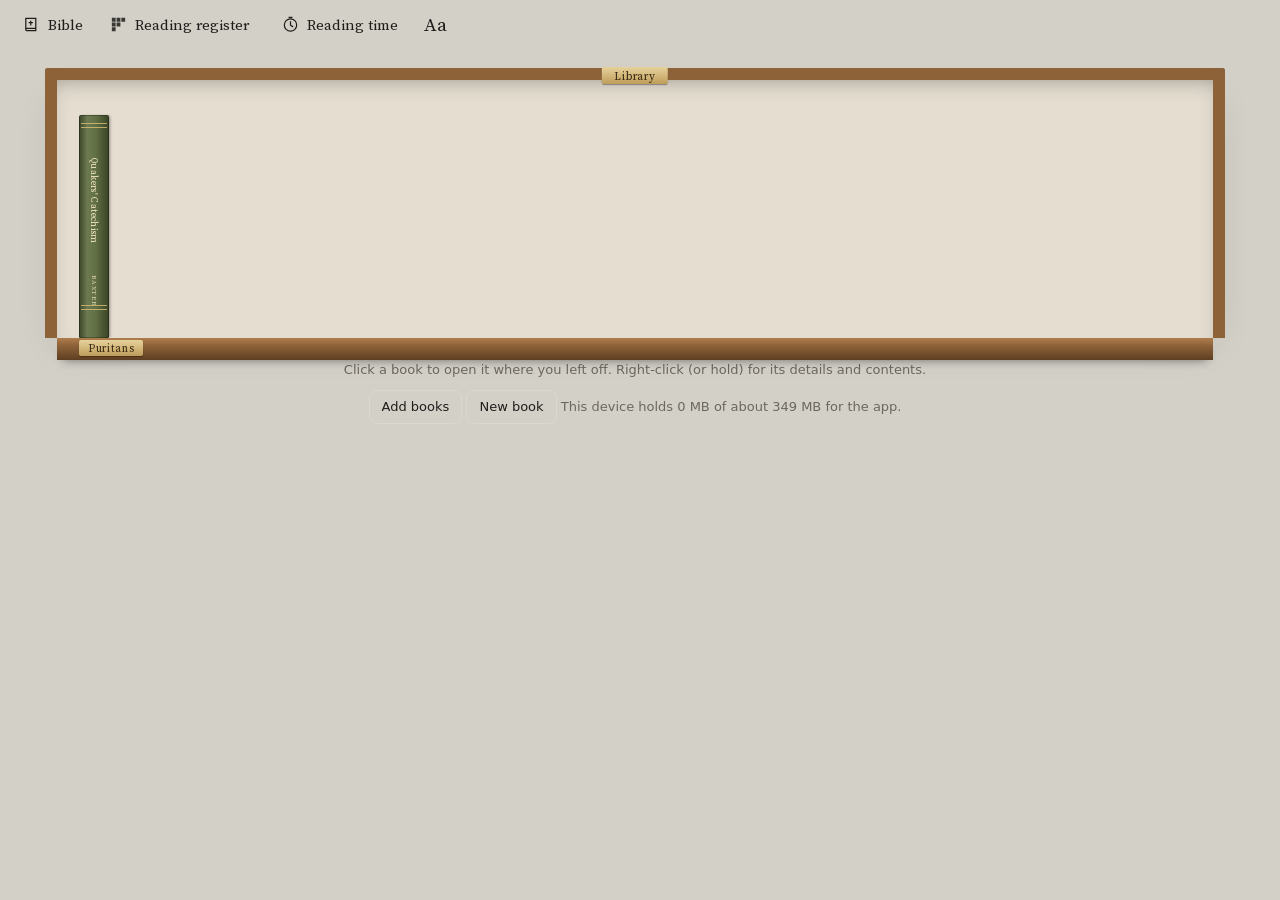
==== commit c0f86eec: "Some display fixes" ====
--- a/boeke.html
+++ b/boeke.html
@@ -59,6 +59,17 @@
 .mg{display:flex;align-items:center;gap:4px}
 .msep{width:1px;height:20px;background:var(--line);margin:0 3px}
 body.phone #markbar button{width:36px;height:36px}
+/* on a touch screen the phone's own selection is off (it brings up Copy, Select all and the Google search); words are
+   chosen by holding instead, as in the Bible, with a handle at each end to take in more or fewer words */
+@media (pointer:coarse){ #flow{-webkit-user-select:none;user-select:none;-webkit-touch-callout:none} }
+::highlight(pick){background-color:rgba(70,130,220,.32)}
+.hdl{position:fixed;z-index:89;width:44px;margin-left:-22px;display:none;touch-action:none;-webkit-user-select:none;user-select:none;cursor:grab}
+.hdl.on{display:block}
+.hdl::before{content:"";position:absolute;left:21px;top:0;width:2px;height:var(--lh,20px);background:#3c78d0;border-radius:1px}
+.hdl::after{content:"";position:absolute;left:12px;top:var(--lh,20px);width:20px;height:20px;background:#3c78d0;box-shadow:0 1px 3px rgba(0,0,0,.35)}
+#hA::after{border-radius:50% 0 50% 50%}
+#hB::after{border-radius:0 50% 50% 50%}
+.hdl.drag::after{transform:scale(1.15)}
 *{box-sizing:border-box}
 [hidden]{display:none!important}
 html{height:100%}
@@ -80,6 +91,15 @@
 #titlebtn span{overflow:hidden;text-overflow:ellipsis}
 #titlebtn:hover{filter:brightness(1.1);background:linear-gradient(90deg,rgba(0,0,0,.3),rgba(255,255,255,.11) 28%,rgba(255,255,255,.04) 60%,rgba(0,0,0,.3)),var(--c,#4a4642)}
 #resume{border:1px solid var(--line)}
+/* the top bar never makes the page wider than the screen: a long "Continue · …" gives way with … (a phone otherwise
+   zooms the whole page out, or lets it slide sideways) */
+#top{max-width:100vw}
+/* nothing in the page area may reach past the screen's sides either (a book's page edges did, by 3 px on a narrow phone) */
+#stage{overflow:clip}
+#top>*{flex:none}
+#top>#resume,#top>#titlebtn{flex:0 1 auto;min-width:0;overflow:hidden;text-overflow:ellipsis;white-space:nowrap}
+body.phone #top{gap:2px;padding:0 6px}
+body.phone #top>.tb{padding-left:7px;padding-right:7px}
 .grow{flex:1}
 #write{position:fixed;top:48px;right:0;bottom:0;width:min(420px,94vw);z-index:41;display:none;flex-direction:column;background:var(--panel);border-left:1px solid var(--line);box-shadow:-10px 0 30px -18px var(--shadow)}
 body.writing #write{display:flex}
@@ -141,6 +161,11 @@
 #notesbtn{position:relative}
 #notesbtn .dot{position:absolute;top:7px;right:7px;width:6px;height:6px;border-radius:50%;background:var(--rubric)}
 #notesbtn[aria-pressed=true]{background:color-mix(in srgb,var(--ink) 9%,transparent)}
+.drv{margin-top:12px;padding-top:12px;border-top:1px solid var(--line);font-size:12.5px;color:var(--soft)}
+.drv b{display:block;font:600 14px var(--sans);color:var(--ink);margin-bottom:3px}
+.drv p{margin:0 0 8px;line-height:1.45}
+.drst{margin:8px 0 2px!important;color:var(--faint);min-height:1em}
+.drv a{font-size:12px;color:var(--faint)}
 .bkrow{display:flex;gap:8px;flex-wrap:wrap;margin-top:12px;padding-top:12px;border-top:1px solid var(--line)}
 .bkrow p{flex-basis:100%;margin:0 0 4px;font-size:12.5px;color:var(--soft)}
 #stage{flex:1;min-height:0;min-width:0;position:relative;display:flex;align-items:center;justify-content:center}
@@ -220,6 +245,20 @@
   letter-spacing:.08em;color:#3a2a14;padding:1px 12px 0;border-radius:2px;background:linear-gradient(#e7d29c,#bf9d5a);box-shadow:0 1px 1px rgba(0,0,0,.35)}
 .row{display:flex;align-items:flex-end;gap:1px;height:var(--rowh);padding:18px 0 0;margin-bottom:22px;position:relative}
 .row::after{content:"";position:absolute;left:-22px;right:-22px;bottom:-22px;height:22px;background:linear-gradient(var(--plank-hi),var(--plank) 35%,var(--plank-lo));box-shadow:0 6px 10px -6px rgba(0,0,0,.45)}
+.bmrib{position:absolute;top:-5px;right:16%;z-index:6;width:15px;height:52px;display:none;pointer-events:none;
+  background:linear-gradient(90deg,#7a1f1a,#b03a30 45%,#8a241e);clip-path:polygon(0 0,100% 0,100% 100%,50% 82%,0 100%);box-shadow:0 2px 3px rgba(0,0,0,.3)}
+.bmrib.on{display:block}
+#bmbtn[aria-pressed=true]{color:#b03a30}
+#bmbtn[aria-pressed=true] svg path{fill:currentColor}
+.bmh{font:600 11.5px var(--sans);letter-spacing:.06em;text-transform:uppercase;color:var(--faint);margin:12px 8px 4px}
+.bmi{display:flex;align-items:center}
+.bmi>button:first-child{flex:1}
+.bmi b{font-weight:600}
+.bmdel{width:auto!important;flex:none;color:var(--faint)!important;font-size:17px!important;padding:4px 8px!important}
+.bmdel:hover{color:var(--rubric)!important}
+.grp{position:relative;display:flex;align-items:flex-end;gap:1px;height:100%}
+.grp+.grp{margin-left:30px}
+.grp+.grp::before{content:"";position:absolute;left:-17px;bottom:0;width:4px;height:46%;border-radius:2px 2px 0 0;background:linear-gradient(90deg,var(--plank-lo),var(--plank-hi),var(--plank-lo));box-shadow:1px 0 2px rgba(0,0,0,.3)}
 .plate{position:absolute;bottom:-18px;left:0;z-index:2;white-space:nowrap;font-family:var(--serif);font-size:11px;letter-spacing:.06em;color:#3a2a14;
   padding:1px 9px 0;border-radius:2px;background:linear-gradient(#e7d29c,#bf9d5a);box-shadow:0 1px 1px rgba(0,0,0,.35)}
 .sp{position:relative;width:var(--w);height:var(--h);padding:0;border:0;cursor:pointer;border-radius:2px 2px 1px 1px;flex:none;
@@ -234,6 +273,7 @@
 .sp .au{writing-mode:vertical-rl;font-family:var(--serif);font-size:calc(var(--fz) * .72);letter-spacing:.12em;text-transform:uppercase;opacity:.85;white-space:nowrap;flex:none;margin-bottom:6px}
 .tag{position:absolute;bottom:9px;left:4px;right:4px;height:11px;border-radius:1px;box-shadow:0 0 0 1px rgba(255,255,255,.35)}
 .tag[data-l="2"]{background:#cfdbe4}.tag[data-l="4"]{background:#93afc3}.tag[data-l="6"]{background:#4e7c9a}.tag[data-l="7"]{background:#2b5a7d}.tag[data-l="8"]{background:#e3c25b}
+.plate{z-index:4!important}   /* the name plate in front of the last-read ribbon's tail */
 .rib{position:absolute;bottom:-34px;left:calc(50% - 4px);width:8px;height:42px;background:#e2bf35;z-index:3;clip-path:polygon(0 0,100% 0,100% 100%,50% 80%,0 100%);box-shadow:0 2px 2px rgba(0,0,0,.3)}
 .empty{max-width:560px;margin:40px auto;text-align:center;font-family:var(--serif);font-size:16px;color:var(--soft);line-height:1.55}
 .shelfnote{max-width:760px;margin:16px auto 0;text-align:center;color:var(--soft);font-size:13px;line-height:1.55}
@@ -333,6 +373,7 @@
   <div class="grow"></div>
   <button id="resume" class="tb" type="button" hidden></button>
   <button id="logbtn" class="tb" type="button"><svg viewBox="0 0 20 20" aria-hidden="true"><circle cx="10" cy="10.5" r="6.5" fill="none" stroke="currentColor" stroke-width="1.3"/><path d="M10 6.5v4.2l2.8 1.8M8 2.5h4" fill="none" stroke="currentColor" stroke-width="1.3"/></svg><span class="lbl"></span></button>
+  <button id="bmbtn" class="tb" type="button" hidden aria-pressed="false"><svg viewBox="0 0 20 20" aria-hidden="true"><path d="M6 3.5h8v13l-4-3.2-4 3.2z" fill="none" stroke="currentColor" stroke-width="1.3" stroke-linejoin="round"/></svg></button>
   <button id="writebtn" class="tb" type="button" hidden aria-pressed="false"><svg viewBox="0 0 20 20" aria-hidden="true"><path d="M13.6 3.4l3 3-8.9 8.9-3.6.6.6-3.6z" fill="none" stroke="currentColor" stroke-width="1.3" stroke-linejoin="round"/><path d="M11.8 5.2l3 3" stroke="currentColor" stroke-width="1.2"/></svg></button>
   <button id="notesbtn" class="tb" type="button" hidden aria-pressed="false"><svg viewBox="0 0 20 20" aria-hidden="true"><path d="M4 3.5h9l3 3V16.5H4z" fill="none" stroke="currentColor" stroke-width="1.3"/><path d="M6.5 8h7M6.5 10.8h7M6.5 13.6h4.5" stroke="currentColor" stroke-width="1.1"/></svg><i class="dot" hidden></i></button>
   <button id="aa" class="tb" type="button">Aa</button>
@@ -352,6 +393,7 @@
   <div id="log" class="panel scroll"></div>
   <div id="busy" class="on"><span>…</span></div>
 <div id="markbar" role="toolbar"><div class="mg"><button type="button" data-h="y"></button><button type="button" data-h="o"></button><button type="button" data-h="g"></button><button type="button" data-h="b"></button><button type="button" data-h="p"></button><button type="button" data-h="v"></button></div><i class="msep"></i><div class="mg"><button type="button" data-c="r">A</button><button type="button" data-c="o">A</button><button type="button" data-c="y">A</button><button type="button" data-c="v">A</button><button type="button" data-c="b">A</button><button type="button" data-c="g">A</button><i class="msep"></i><button type="button" data-x="1"><svg viewBox="0 0 20 20" aria-hidden="true"><path d="M5 5l10 10M15 5L5 15" stroke="currentColor" stroke-width="1.6"/></svg></button></div></div>
+<div id="hA" class="hdl" aria-hidden="true"></div><div id="hB" class="hdl" aria-hidden="true"></div>
 </main>
 <footer id="status"></footer>
 <div id="measure" aria-hidden="true"></div>
@@ -360,6 +402,74 @@
 <input type="file" id="libfile" accept=".json,application/json" hidden>
 <input type="file" id="addfile" accept=".pdf,application/pdf,.xml,.thml,application/xml,text/xml,.md,.markdown,text/markdown,.txt,text/plain,.json,application/json" multiple hidden>
 
+<script>/* ---------------- Google Drive sync (optional) ----------------
+   Off until someone taps "Connect Google Drive". Then Google's own sign-in asks for the narrowest Drive permission
+   (drive.file): the app sees only the files it made itself, kept in a folder "Bybel-app" in that person's Drive.
+   "Sync" fetches the copy in Drive, merges it into this device (the newer of two versions wins), and saves the merged
+   result back, so a phone and a computer agree after each sync. Nothing goes anywhere else: no server of ours. */
+(function(){
+const CLIENT='618969271604-ok33ioqe2dfstd5ljuifr1dv7grle46v.apps.googleusercontent.com', SCOPE='https://www.googleapis.com/auth/drive.file', FOLDER='Bybel-app', KEY='bybel-gdrive-v1';
+const API='https://www.googleapis.com/drive/v3/files', UP='https://www.googleapis.com/upload/drive/v3/files';
+let st={}; try{ st=JSON.parse(localStorage.getItem(KEY)||'{}'); }catch(e){}
+const keep=()=>{ try{ localStorage.setItem(KEY,JSON.stringify(st)); }catch(e){} };
+let token=null, until=0, gis=null, client=null;
+function loadGis(){
+  if(gis) return gis;
+  gis=new Promise((ok,no)=>{ if(window.google&&google.accounts&&google.accounts.oauth2) return ok();
+    const s=document.createElement('script'); s.src='https://accounts.google.com/gsi/client'; s.async=true; s.onload=()=>ok(); s.onerror=()=>{ gis=null; no(new Error('offline')); };
+    document.head.appendChild(s); });
+  return gis;
+}
+// a token for an hour; Google shows its sign-in the first time, and later only a brief check
+async function getToken(fresh){
+  if(!fresh&&token&&Date.now()<until-60000) return token;
+  await loadGis();
+  return new Promise((ok,no)=>{
+    client=google.accounts.oauth2.initTokenClient({client_id:CLIENT,scope:SCOPE,
+      callback:r=>{ if(r&&r.access_token){ token=r.access_token; until=Date.now()+(r.expires_in||3600)*1000; st.on=true; keep(); ok(token); } else no(new Error((r&&r.error)||'denied')); },
+      error_callback:e=>no(new Error((e&&e.type)||'closed'))});
+    client.requestAccessToken({prompt:st.on?'':'consent'});
+  });
+}
+async function call(url,opt={},again){
+  const t=await getToken();
+  const r=await fetch(url,Object.assign({},opt,{headers:Object.assign({Authorization:'Bearer '+t},opt.headers||{})}));
+  if(r.status===401&&!again){ token=null; await getToken(true); return call(url,opt,true); }
+  if(!r.ok) throw new Error('Drive '+r.status);
+  return r;
+}
+const q=s=>encodeURIComponent(s);
+async function folder(){
+  if(st.folder){ try{ const r=await call(API+'/'+st.folder+'?fields=id,trashed'); const j=await r.json(); if(!j.trashed) return st.folder; }catch(e){} }
+  const l=await (await call(API+'?q='+q("name='"+FOLDER+"' and mimeType='application/vnd.google-apps.folder' and trashed=false")+'&fields=files(id)&spaces=drive')).json();
+  st.folder=l.files&&l.files[0]?l.files[0].id:(await (await call(API,{method:'POST',headers:{'Content-Type':'application/json'},body:JSON.stringify({name:FOLDER,mimeType:'application/vnd.google-apps.folder'})})).json()).id;
+  keep(); return st.folder;
+}
+async function findFile(dir,name){
+  const l=await (await call(API+'?q='+q("name='"+name+"' and '"+dir+"' in parents and trashed=false")+'&fields=files(id,modifiedTime)&orderBy=modifiedTime desc&spaces=drive')).json();
+  return l.files&&l.files[0]?l.files[0].id:null;
+}
+// sync one file: local data out, Drive's copy in (merged first)
+async function sync(name,getLocal,mergeIn){
+  const dir=await folder(); const id=await findFile(dir,name);
+  let brought=0;
+  if(id){ const remote=await (await call(API+'/'+id+'?alt=media')).json().catch(()=>null); if(remote) brought=await mergeIn(remote)||0; }
+  const body=JSON.stringify(await getLocal());
+  if(id) await call(UP+'/'+id+'?uploadType=media',{method:'PATCH',headers:{'Content-Type':'application/json'},body});
+  else { const bd='bybel'+Date.now(), meta=JSON.stringify({name,parents:[dir],mimeType:'application/json'});
+    await call(UP+'?uploadType=multipart',{method:'POST',headers:{'Content-Type':'multipart/related; boundary='+bd},
+      body:'--'+bd+'\r\nContent-Type: application/json; charset=UTF-8\r\n\r\n'+meta+'\r\n--'+bd+'\r\nContent-Type: application/json\r\n\r\n'+body+'\r\n--'+bd+'--'}); }
+  st.last=st.last||{}; st.last[name]=new Date().toISOString(); keep();
+  return {brought,when:st.last[name]};
+}
+function disconnect(){
+  try{ if(token&&window.google&&google.accounts) google.accounts.oauth2.revoke(token,()=>{}); }catch(e){}
+  token=null; until=0; st={}; keep();
+}
+window.GDrive={ready:!!CLIENT&&CLIENT.indexOf('__')<0&&(location.protocol==='https:'||/^(localhost|127\.0\.0\.1)$/.test(location.hostname)),
+  on:()=>!!st.on, last:n=>st.last&&st.last[n]||'', sync, disconnect, connect:()=>getToken(true).then(()=>true)};
+})();
+</script>
 <script>
 'use strict';
 (async function(){
@@ -376,8 +486,8 @@
   library:'Library',add:'Add books',empty:'No books on the shelves yet. Add a PDF (one with real text, not a scan), a Markdown or text file (.md, .txt) or a book file (.json), and it is kept on this device.',
   pdfReading:'Reading the PDF: page {n} of {t}\u2026',pdfShaping:'Setting the pages as a book\u2026',pdfTitle:'Add this PDF to the shelves',pdfBookTitle:'Title',pdfAuthor:'Author',pdfYear:'Year',pdfStats:'{p} pages \u00b7 {w} words \u00b7 {h} headings',mdStats:'{w} words \u00b7 {h} headings',pdfAdd:'Add to the shelves',pdfCancel:'Cancel',
   pdfScanned:'\u201c{f}\u201d is a scanned PDF: its pages are pictures, without text to read, so it cannot be added here. Only PDFs with real text can be. A scanned book can be read (OCR) and made into a book file in a chat.',
-  pdfFailed:'\u201c{f}\u201d could not be read as a book.',pdfPersonal:'Personal copy \u2014 not for redistribution',thmlTr:'Translated by {t}',ownWrite:'Write',ownNew:'New book',ownTitlePh:'The title of your book',ownCreate:'Begin the book',ownUntitled:'My book',ownSource:'Written in the library',ownLicense:'Own work',ownFirst:'Chapter I',ownChapter:'Chapter {n}',ownPages:'Pages',ownNewPage:'New page',ownWords:'{n} words',ownUp:'Move up',ownDown:'Move down',ownDel:'Delete this page',ownDelQ:'Delete this page and what is written on it?',ownLast:'A book keeps at least one page.',ownExport:'Save as Markdown (.md)',ownPh:'# Chapter title\n\nWrite here. A blank line starts a new paragraph.',ownWordsPh:'words',ownHelp:'# chapter \u00b7 ## section \u00b7 *italic* \u00b7 **bold** \u00b7 > quotation \u00b7 [[Rom 8:28]] or [your words](1 Kor 13) for a Bible link. The book beside you is set as you type.',ownT1:'Chapter heading',ownT2:'Section heading',ownTi:'Italic',ownTb:'Bold',ownTq:'Quotation',ownTl:'List item',ownTr:'Bible reference',nTitle:'Notes',nNew:'Note on this page',nPh:'Write as you read\u2026',nNone:'No notes on these pages yet.',nAll:'All notes in this book ({n})',nDelete:'Delete this note',nDelQ:'Delete this note?',notes:'Notes',
-  bkAbout:'A backup of your own books, their notes and marks, where you are in each book and your reading time \u2014 to keep safe, or to move to another device. On a phone, Share backup can put it straight into Google Drive; Load library backup can open it from there.',bkSave:'Save library backup',bkShare:'Share backup',bkLoad:'Load library backup',bkSaving:'Making the backup\u2026',bkLoading:'Loading the backup\u2026',bkBad:'That file is not a library backup.',bkDone:'Backup loaded: {b} book(s) added or brought up to date, {n} note(s) brought in.',thmlBad:'\u201c{f}\u201d is not a ThML book (the XML of the Christian Classics Ethereal Library).',
+  pdfFailed:'\u201c{f}\u201d could not be read as a book.',pdfPersonal:'Personal copy \u2014 not for redistribution',thmlTr:'Translated by {t}',bmOn:'Bookmark these pages',bmOff:'Take the bookmark away',bmList:'Bookmarks',bmDel:'Delete this bookmark',pack:'Shelves',packShare:'Share shelves',packOwn:'One per shelf',ownWrite:'Write',ownNew:'New book',ownTitlePh:'The title of your book',ownCreate:'Begin the book',ownUntitled:'My book',ownSource:'Written in the library',ownLicense:'Own work',ownFirst:'Chapter I',ownChapter:'Chapter {n}',ownPages:'Pages',ownNewPage:'New page',ownWords:'{n} words',ownUp:'Move up',ownDown:'Move down',ownDel:'Delete this page',ownDelQ:'Delete this page and what is written on it?',ownLast:'A book keeps at least one page.',ownExport:'Save as Markdown (.md)',ownPh:'# Chapter title\n\nWrite here. A blank line starts a new paragraph.',ownWordsPh:'words',ownHelp:'# chapter \u00b7 ## section \u00b7 *italic* \u00b7 **bold** \u00b7 > quotation \u00b7 [[Rom 8:28]] or [your words](1 Kor 13) for a Bible link. The book beside you is set as you type.',ownT1:'Chapter heading',ownT2:'Section heading',ownTi:'Italic',ownTb:'Bold',ownTq:'Quotation',ownTl:'List item',ownTr:'Bible reference',nTitle:'Notes',nNew:'Note on this page',nPh:'Write as you read\u2026',nNone:'No notes on these pages yet.',nAll:'All notes in this book ({n})',nDelete:'Delete this note',nDelQ:'Delete this note?',notes:'Notes',
+  bkAbout:'A backup of your own books, their notes and marks, where you are in each book and your reading time \u2014 to keep safe, or to move to another device. On a phone, Share backup can put it straight into Google Drive; Load library backup can open it from there.',drAbout:'Optional: keep your own books, their notes, marks and bookmarks, and your reading in your own Google Drive, to use them on your phone and computer alike. Nothing is sent anywhere else.',drOn:'Connected. Sync brings in what changed on your other devices and saves this one\u2019s changes to your Drive (folder \u201cBybel-app\u201d).',drConnect:'Connect Google Drive',drSync:'Sync now',drOff:'Disconnect',drOffQ:'Disconnect Google Drive? Your files stay in your Drive; this device simply stops syncing.',drLast:'Last synced {t}',drBusy:'Syncing\u2026',drDone:'Synced {t} \u00b7 {n} change(s) brought in',drFail:'Sync did not succeed ({e}). Try again later.',drOffline:'No connection to Google just now; try again when online.',drDenied:'Google did not connect (the sign-in was refused or closed). While Bybel-app is still being tested by Google, only invited Google accounts can use Drive sync; everything else works as usual.',drPrivacy:'Privacy',drTerms:'Terms of service',bkSave:'Save library backup',bkShare:'Share backup',bkLoad:'Load library backup',bkSaving:'Making the backup\u2026',bkLoading:'Loading the backup\u2026',bkBad:'That file is not a library backup.',bkDone:'Backup loaded: {b} book(s) added or brought up to date, {n} note(s) brought in.',thmlBad:'\u201c{f}\u201d is not a ThML book (the XML of the Christian Classics Ethereal Library).',
   hint:'Click a book to open it where you left off. Right-click (or hold) for its details and contents.',
   contents:'Contents',details:'Details',read:'read',lastRead:'last read',total:'time read',week:'this week',days:'days read',never:'not opened yet',
   cloth:'Cover colour',shelfOf:'Shelf',remove:'Remove from this device',removeQ:'Remove this book from this device? Your reading time is kept.',
@@ -392,8 +502,8 @@
   library:'Biblioteek',add:'Voeg boeke by',empty:'Nog geen boeke op die rakke nie. Voeg \u2019n PDF by (een met regte teks, nie \u2019n skandering nie), \u2019n Markdown- of tekslêer (.md, .txt) of \u2019n boekl\u00eaer (.json), en dit word op hierdie toestel gehou.',
   pdfReading:'Die PDF word gelees: bladsy {n} van {t}\u2026',pdfShaping:'Die bladsye word as \u2019n boek geset\u2026',pdfTitle:'Voeg hierdie PDF by die rakke',pdfBookTitle:'Titel',pdfAuthor:'Skrywer',pdfYear:'Jaar',pdfStats:'{p} bladsye \u00b7 {w} woorde \u00b7 {h} opskrifte',mdStats:'{w} woorde \u00b7 {h} opskrifte',pdfAdd:'Sit op die rak',pdfCancel:'Kanselleer',
   pdfScanned:'\u201c{f}\u201d is \u2019n geskandeerde PDF: sy bladsye is prente, sonder teks om te lees, en dit kan nie hier bygevoeg word nie. Net PDF\u2019s met regte teks kan. \u2019n Geskandeerde boek kan in \u2019n gesprek gelees (OCR) en \u2019n boekl\u00eaer gemaak word.',
-  pdfFailed:'\u201c{f}\u201d kon nie as \u2019n boek gelees word nie.',pdfPersonal:'Persoonlike kopie \u2014 nie vir verspreiding nie',thmlTr:'Vertaal deur {t}',ownWrite:'Skryf',ownNew:'Nuwe boek',ownTitlePh:'Die titel van jou boek',ownCreate:'Begin die boek',ownUntitled:'My boek',ownSource:'In die biblioteek geskryf',ownLicense:'Eie werk',ownFirst:'Hoofstuk I',ownChapter:'Hoofstuk {n}',ownPages:'Bladsye',ownNewPage:'Nuwe bladsy',ownWords:'{n} woorde',ownUp:'Skuif op',ownDown:'Skuif af',ownDel:'Skrap hierdie bladsy',ownDelQ:'Skrap hierdie bladsy en wat daarop geskryf is?',ownLast:'\u2019n Boek hou ten minste een bladsy.',ownExport:'Stoor as Markdown (.md)',ownPh:'# Hoofstuktitel\n\nSkryf hier. \u2019n Le\u00eb lyn begin \u2019n nuwe paragraaf.',ownWordsPh:'woorde',ownHelp:'# hoofstuk \u00b7 ## afdeling \u00b7 *kursief* \u00b7 **vet** \u00b7 > aanhaling \u00b7 [[Rom 8:28]] of [jou woorde](1 Kor 13) vir \u2019n Bybelskakel. Die boek langs jou word geset terwyl jy tik.',ownT1:'Hoofstukopskrif',ownT2:'Afdelingsopskrif',ownTi:'Kursief',ownTb:'Vet',ownTq:'Aanhaling',ownTl:'Lysitem',ownTr:'Bybelverwysing',nTitle:'Notas',nNew:'Nota op hierdie bladsy',nPh:'Skryf terwyl jy lees\u2026',nNone:'Nog geen notas op hierdie bladsye nie.',nAll:'Alle notas in hierdie boek ({n})',nDelete:'Skrap hierdie nota',nDelQ:'Skrap hierdie nota?',notes:'Notas',
-  bkAbout:'\u2019n Rugsteun van jou eie boeke, hul notas en merke, waar jy in elke boek is en jou leestyd \u2014 om veilig te hou, of na \u2019n ander toestel te skuif. Op \u2019n foon kan Deel rugsteun dit reguit in Google Drive sit; Laai biblioteek-rugsteun kan dit van daar af oopmaak.',bkSave:'Stoor biblioteek-rugsteun',bkShare:'Deel rugsteun',bkLoad:'Laai biblioteek-rugsteun',bkSaving:'Die rugsteun word gemaak\u2026',bkLoading:'Die rugsteun word gelaai\u2026',bkBad:'Daardie l\u00eaer is nie \u2019n biblioteek-rugsteun nie.',bkDone:'Rugsteun gelaai: {b} boek(e) bygevoeg of bygewerk, {n} nota(s) ingebring.',thmlBad:'\u201c{f}\u201d is nie \u2019n ThML-boek nie (die XML van die Christian Classics Ethereal Library).',
+  pdfFailed:'\u201c{f}\u201d kon nie as \u2019n boek gelees word nie.',pdfPersonal:'Persoonlike kopie \u2014 nie vir verspreiding nie',thmlTr:'Vertaal deur {t}',bmOn:'Merk hierdie bladsye',bmOff:'Haal die boekmerk weg',bmList:'Boekmerke',bmDel:'Skrap hierdie boekmerk',pack:'Rakke',packShare:'Deel rakke',packOwn:'Een per rak',ownWrite:'Skryf',ownNew:'Nuwe boek',ownTitlePh:'Die titel van jou boek',ownCreate:'Begin die boek',ownUntitled:'My boek',ownSource:'In die biblioteek geskryf',ownLicense:'Eie werk',ownFirst:'Hoofstuk I',ownChapter:'Hoofstuk {n}',ownPages:'Bladsye',ownNewPage:'Nuwe bladsy',ownWords:'{n} woorde',ownUp:'Skuif op',ownDown:'Skuif af',ownDel:'Skrap hierdie bladsy',ownDelQ:'Skrap hierdie bladsy en wat daarop geskryf is?',ownLast:'\u2019n Boek hou ten minste een bladsy.',ownExport:'Stoor as Markdown (.md)',ownPh:'# Hoofstuktitel\n\nSkryf hier. \u2019n Le\u00eb lyn begin \u2019n nuwe paragraaf.',ownWordsPh:'woorde',ownHelp:'# hoofstuk \u00b7 ## afdeling \u00b7 *kursief* \u00b7 **vet** \u00b7 > aanhaling \u00b7 [[Rom 8:28]] of [jou woorde](1 Kor 13) vir \u2019n Bybelskakel. Die boek langs jou word geset terwyl jy tik.',ownT1:'Hoofstukopskrif',ownT2:'Afdelingsopskrif',ownTi:'Kursief',ownTb:'Vet',ownTq:'Aanhaling',ownTl:'Lysitem',ownTr:'Bybelverwysing',nTitle:'Notas',nNew:'Nota op hierdie bladsy',nPh:'Skryf terwyl jy lees\u2026',nNone:'Nog geen notas op hierdie bladsye nie.',nAll:'Alle notas in hierdie boek ({n})',nDelete:'Skrap hierdie nota',nDelQ:'Skrap hierdie nota?',notes:'Notas',
+  bkAbout:'\u2019n Rugsteun van jou eie boeke, hul notas en merke, waar jy in elke boek is en jou leestyd \u2014 om veilig te hou, of na \u2019n ander toestel te skuif. Op \u2019n foon kan Deel rugsteun dit reguit in Google Drive sit; Laai biblioteek-rugsteun kan dit van daar af oopmaak.',drAbout:'Opsioneel: hou jou eie boeke, hul notas, merke en boekmerke, en jou lees in jou eie Google Drive, om dit op jou foon en rekenaar te gebruik. Niks word elders heen gestuur nie.',drOn:'Gekoppel. Sinkroniseer bring in wat op jou ander toestelle verander het en stoor hierdie toestel se veranderinge in jou Drive (vouer \u201cBybel-app\u201d).',drConnect:'Koppel Google Drive',drSync:'Sinkroniseer nou',drOff:'Ontkoppel',drOffQ:'Ontkoppel Google Drive? Jou l\u00eaers bly in jou Drive; hierdie toestel sinkroniseer net nie meer nie.',drLast:'Laas gesinkroniseer {t}',drBusy:'Besig om te sinkroniseer\u2026',drDone:'Gesinkroniseer {t} \u00b7 {n} verandering(e) ingebring',drFail:'Sinkronisering het nie geslaag nie ({e}). Probeer later weer.',drOffline:'Geen verbinding met Google nie; probeer weer as jy aanlyn is.',drDenied:'Google het nie gekoppel nie (die aanmelding is geweier of toegemaak). Terwyl Bybel-app nog deur Google getoets word, kan net genooide Google-rekeninge Drive-sinkronisering gebruik; alles anders werk soos gewoonlik.',drPrivacy:'Privaatheid',drTerms:'Diensbepalings',bkSave:'Stoor biblioteek-rugsteun',bkShare:'Deel rugsteun',bkLoad:'Laai biblioteek-rugsteun',bkSaving:'Die rugsteun word gemaak\u2026',bkLoading:'Die rugsteun word gelaai\u2026',bkBad:'Daardie l\u00eaer is nie \u2019n biblioteek-rugsteun nie.',bkDone:'Rugsteun gelaai: {b} boek(e) bygevoeg of bygewerk, {n} nota(s) ingebring.',thmlBad:'\u201c{f}\u201d is nie \u2019n ThML-boek nie (die XML van die Christian Classics Ethereal Library).',
   hint:'Klik op \u2019n boek om dit oop te maak waar jy opgehou het. Regskliek (of hou vas) vir besonderhede en inhoud.',
   contents:'Inhoud',details:'Besonderhede',read:'gelees',lastRead:'laas gelees',total:'tyd gelees',week:'hierdie week',days:'dae gelees',never:'nog nie oopgemaak nie',
   cloth:'Bandkleur',shelfOf:'Rak',remove:'Verwyder van hierdie toestel',removeQ:'Verwyder hierdie boek van hierdie toestel? Jou leestyd bly behoue.',
@@ -407,7 +517,7 @@
 
 /* ---------------- what is remembered (reading time is kept here, apart from the Bible) ---------------- */
 const KEY='bybel-biblioteek-v1';
-const DEF={theme:'auto',contrast:'normal',paper:'white',gilt:'plain',scale:1,cols:1,status:'on',lang:'en'};
+const DEF={theme:'auto',contrast:'normal',paper:'white',gilt:'plain',scale:1,cols:1,status:'on',lang:'en',pack:'share'};
 let ST={s:Object.assign({},DEF),pos:{},far:{},time:{},cloth:{},shelf:{},last:null};
 try{ const p=JSON.parse(localStorage.getItem(KEY)||'null'); if(p){ Object.assign(ST,p); ST.s=Object.assign({},DEF,p.s||{}); } }catch(e){}
 try{ const b=JSON.parse(localStorage.getItem('bybel-leser-v1')||'null'); if(b&&b.s&&!localStorage.getItem(KEY)){ ST.s.theme=b.s.theme||'auto'; ST.s.lang=b.s.lang||'en'; ST.s.contrast=b.s.contrast||'normal'; ST.s.paper=b.s.paper||'white'; } }catch(e){}
@@ -526,6 +636,7 @@
 const spreadOfBlock=i=>{ let k=0; for(let j=0;j<CUR.idx.length;j++){ if(CUR.idx[j]<=i) k=j; else break; } return Math.floor(Math.floor(CUR.col[k]/CUR.G.cpp)/CUR.G.ppv); };
 const pctAt=i=>Math.round(CUR.bk._cum[i]/CUR.bk._total*100);
 function show(s,dir){
+  if(typeof clearPick==='function'&&PICK.range){ clearPick(); hideMarkbar(); }
   s=Math.max(0,Math.min(CUR.spreads-1,s)); CUR.spread=s;
   const G=CUR.G, p0=s*G.ppv, bk=CUR.bk;
   flow.style.transform='translateX('+(-p0*G.cpp*G.pitch)+'px)';
@@ -546,7 +657,7 @@
     for(const [el,w] of [[book.querySelector('.edge.l'),1.5+T*f],[book.querySelector('.edge.r'),1.5+T*(1-f)]]){
       el.style.setProperty('--w',w+'px'); el.style.setProperty('--sag',(w*.12)+'px'); el.title=pc+'% \u00b7 '+(100-pc)+'%'; } }
   $('#status').innerHTML='<span class="st">'+esc(h>=0?bk.b[h][1]:bk.title)+'</span><span class="pc">'+pctAt(first)+'%</span><span class="pc">'+fmtMin(todayTime(bk.id))+' '+(ST.s.lang==='af'?'vandag':'today')+'</span>';
-  renderNotes(false);
+  renderNotes(false); updateBm();
   if(dir&&!reduceMotion) vp.animate([{opacity:.15,transform:'translateX('+(dir*18)+'px)'},{opacity:1,transform:'none'}],{duration:190,easing:'cubic-bezier(.2,.7,.2,1)'});
 }
 function next(){ act(); if(CUR.spread<CUR.spreads-1) show(CUR.spread+1,1); else if(CUR.u<CUR.bk._units.length-1){ renderUnit(CUR.u+1); show(0,1); } }
@@ -590,12 +701,22 @@
   const H=Math.round(Math.max(160,Math.min(240,(shelf.clientHeight-140)/2.4)));
   const room=Math.min(1180,shelf.clientWidth-32)-24-44;
   let h='<div class="case"><div class="casename">'+esc(L.library)+'</div>';
+  // categories share a shelf while they fit (each with its own plate), unless each is to have a shelf of its own
+  const GAP=30, rows=[]; let cur=[], curW=0;
+  const endRow=()=>{ if(cur.length) rows.push(cur); cur=[]; curW=0; };
+  const place=(grp,w)=>{ if(cur.length&&curW+GAP+w>room) endRow(); curW+=(cur.length?GAP:0)+w; cur.push(grp); };
   for(const [sid,books] of groups){ if(!books.length) continue;
+    if(ST.s.pack==='own') endRow();
     books.sort((a,z)=>(a.author||'').localeCompare(z.author||'')||(a.title||'').localeCompare(z.title||''));
     let row=[], width=0, firstRow=true;
-    const flush=()=>{ h+='<div class="row" style="--rowh:'+(H+18)+'px">'+row.join('')+(firstRow?'<div class="plate">'+esc(shelfName(sid))+'</div>':'')+'</div>'; row=[]; width=0; firstRow=false; };
+    const total=books.reduce((s,b)=>s+spineW(b)+1,0);
+    if(cur.length&&curW+GAP+Math.min(total,room)>room) endRow();
+    // a group is at least as wide as its name plate, so a single book does not hide the name of its shelf
+    const lw=Math.round(shelfName(sid).length*6.9+24);
+    const flush=()=>{ const w=firstRow?Math.max(width,lw):width, grp='<div class="grp" style="min-width:'+w+'px">'+row.join('')+(firstRow?'<div class="plate">'+esc(shelfName(sid))+'</div>':'')+'</div>';
+      place(grp,w); row=[]; width=0; firstRow=false; };
     for(const b of books){ const w=spineW(b);
-      if(width+w+1>room&&row.length) flush();
+      if(width+w+1>room-(cur.length&&firstRow?curW+GAP:0)&&row.length){ flush(); endRow(); }
       const far=ST.far[b.id]||0, tag=far>=99?8:far>=75?7:far>=50?6:far>=25?4:far>0?2:0;
       const hh=Math.round(H*(.9+((b.id.length*7)%11)/100));
       const au=(b.author||'').split(' ').slice(-1)[0], nm=b.short||b.title;
@@ -605,13 +726,15 @@
         '<span class="nm">'+esc(b.short||b.title)+'</span><span class="au">'+esc(au)+'</span>'+(tag?'<i class="tag" data-l="'+tag+'"></i>':'')+(ST.last===b.id?'<i class="rib"></i>':'')+'</button>');
       width+=w+1; }
     if(row.length) flush(); }
+  endRow();
+  for(const r of rows) h+='<div class="row" style="--rowh:'+(H+18)+'px">'+r.join('')+'</div>';
   h+='</div><p class="shelfnote">'+esc(L.hint)+'<br><button class="btn" type="button" data-act="add" style="margin-top:10px">'+esc(L.add)+'</button> <button class="btn" type="button" data-act="newbook" style="margin-top:10px">'+esc(L.ownNew)+'</button> <span class="stor"></span></p>';
   shelf.innerHTML=h;
   if(navigator.storage&&navigator.storage.estimate) navigator.storage.estimate().then(e=>{ const f=n=>n>1e9?(n/1e9).toFixed(1)+' GB':Math.round(n/1e6)+' MB';
     const s=shelf.querySelector('.stor'); if(s&&e.quota) s.textContent=L.storage.replace('{used}',f(e.usage||0)).replace('{quota}',f(e.quota)); }).catch(()=>{});
 }
 function chrome(onShelf){
-  $('#home').hidden=onShelf; $('#titlebtn').hidden=onShelf; $('#notesbtn').hidden=onShelf; if(onShelf&&notesOpen()) setNotes(false);
+  $('#home').hidden=onShelf; $('#titlebtn').hidden=onShelf; $('#notesbtn').hidden=onShelf; $('#bmbtn').hidden=onShelf; if(onShelf&&notesOpen()) setNotes(false);
   $('#writebtn').hidden=onShelf||!(CUR.bk&&CUR.bk.pages); if((onShelf||!(CUR.bk&&CUR.bk.pages))&&writing()) setWriting(false); $('#resume').hidden=!(onShelf&&ST.last&&catalogue().some(b=>b.id===ST.last));
   $('#biblebtn').hidden=!onShelf; $('#regbtn').hidden=!onShelf; $('#status').hidden=onShelf||ST.s.status==='off';
   if(onShelf&&ST.last){ const m=catalogue().find(b=>b.id===ST.last); if(m) $('#resume').textContent=L.resume+' \u00b7 '+(m.short||m.title); }
@@ -1007,8 +1130,8 @@
   const seg=(k,opts)=>'<div class="srow"><span>'+L[k]+'</span><div class="seg">'+opts.map(([v,lab])=>'<button type="button" data-k="'+k+'" data-v="'+v+'" aria-pressed="'+(String(ST.s[k])===String(v))+'">'+(L[lab]||lab)+'</button>').join('')+'</div></div>';
   return head(L.settings)+seg('theme',[['auto','auto'],['light','light'],['dark','dark']])+seg('contrast',[['normal','cNormal'],['strong','cStrong']])+(ST.s.theme==='dark'?'':seg('paper',[['white','paWhite'],['cream','paCream'],['soft','paSoft']]))+seg('gilt',[['plain','gPlain'],['gold','gGold'],['red','gRed']])+
     '<div class="srow"><span>'+L.size+'</span><div class="seg"><button type="button" data-act="smaller">A\u2212</button><button type="button" data-act="size0">'+Math.round(CUR.G?CUR.G.fs:17)+'</button><button type="button" data-act="bigger">A+</button></div></div>'+
-    seg('cols',[[1,'1'],[2,'2']])+seg('status',[['off','off'],['on','on']])+seg('lang',[['en','English'],['af','Afrikaans']])+
-    '<div class="bkrow"><p>'+esc(L.bkAbout)+'</p><button type="button" class="btn" data-act="bksave">'+esc(L.bkSave)+'</button><button type="button" class="btn" data-act="bkload">'+esc(L.bkLoad)+'</button>'+(CAN_SHARE?'<button type="button" class="btn" data-act="bkshare">'+esc(L.bkShare)+'</button>':'')+'</div>';
+    seg('cols',[[1,'1'],[2,'2']])+seg('status',[['off','off'],['on','on']])+seg('pack',[['share','packShare'],['own','packOwn']])+seg('lang',[['en','English'],['af','Afrikaans']])+
+    '<div class="bkrow"><p>'+esc(L.bkAbout)+'</p><button type="button" class="btn" data-act="bksave">'+esc(L.bkSave)+'</button><button type="button" class="btn" data-act="bkload">'+esc(L.bkLoad)+'</button>'+(CAN_SHARE?'<button type="button" class="btn" data-act="bkshare">'+esc(L.bkShare)+'</button>':'')+'</div>'+driveHTML();
 }
 $('#aa').onclick=e=>{ e.stopPropagation(); if($('#set').classList.contains('on')) closePanels(); else openPanel($('#set'),settingsHTML()); };
 $('#set').addEventListener('click',e=>{ const b=e.target.closest('button'); if(!b) return;
@@ -1020,6 +1143,7 @@
     if(k==='gilt'){ if(v==='plain') delete book.dataset.gilt; else book.dataset.gilt=v; }
     if(k==='lang'){ L=UI[v]; document.documentElement.lang=v; label(); if(shelfOpen()) buildShelf(); }
     if(k==='status') chrome(shelfOpen());
+    if(k==='pack'){ $('#set').innerHTML=settingsHTML(); if(shelfOpen()) buildShelf(); }
     if(k==='cols'||k==='status') relayout();
     if(CUR.bk&&!shelfOpen()) show(CUR.spread,0); }
   else if(b.dataset.act==='bksave'){ saveLibBackup(); return; }
@@ -1031,7 +1155,7 @@
   $('#set').innerHTML=settingsHTML(); });
 function tocHTML(bk){
   const cur=headBefore(bk,CUR.anchor);
-  return head(L.contents)+'<div class="tocl">'+(bk._heads.length?bk._heads.map(i=>'<button type="button" class="l'+(bk.b[i][0]==='h3'?3:1)+(i===cur?' cur':'')+'" data-go="'+i+'">'+
+  return head(L.contents)+bmHTML(bk)+'<div class="tocl">'+(bk._heads.length?bk._heads.map(i=>'<button type="button" class="l'+(bk.b[i][0]==='h3'?3:1)+(i===cur?' cur':'')+'" data-go="'+i+'">'+
     '<span class="pct">'+Math.round(bk._cum[i]/bk._total*100)+'%</span>'+esc(bk.b[i][1])+'</button>').join(''):'<button type="button" data-go="0">'+esc(bk.title)+'</button>')+'</div>';
 }
 $('#titlebtn').onclick=e=>{ e.stopPropagation(); if($('#toc').classList.contains('on')) closePanels(); else openPanel($('#toc'),tocHTML(CUR.bk)); };
@@ -1128,9 +1252,13 @@
   // the word this character belongs to (or the next one, from a space)
   const re=/\S+/g; let m,w=0,last=0; while((m=re.exec(txt))){ if(ci<m.index+m[0].length) return (end&&ci<m.index)?Math.max(0,w-1):w; last=w; w++; } return last;
 }
+// the words chosen: on a phone those held (below), else the browser's own selection
+function pickedRange(){
+  if(PICK.range&&PICK.range.startContainer.isConnected) return PICK.range;
+  const sel=getSelection(); return sel.rangeCount&&!sel.isCollapsed?sel.getRangeAt(0):null;
+}
 function selectedRanges(){
-  const sel=getSelection(); if(!sel.rangeCount||sel.isCollapsed) return null;
-  const r=sel.getRangeAt(0); if(!flow.contains(r.commonAncestorContainer)) return null;
+  const r=pickedRange(); if(!r||!flow.contains(r.commonAncestorContainer)) return null;
   const bk=n=>(n.nodeType===1?n:n.parentElement).closest('.bk[data-i]');
   let a=bk(r.startContainer), z=bk(r.endContainer); if(!a||!z) return null;
   const els=[...flow.querySelectorAll('.bk[data-i]')], ia=els.indexOf(a), iz=els.indexOf(z); if(ia<0||iz<ia) return null;
@@ -1147,24 +1275,96 @@
     for(let w=a;w<=z;w++){ if(kind==='h') H[w]=code; else if(kind==='c') C[w]=code; else { H[w]=''; C[w]=''; } }
     const l=compress(H,C); if(l.length) bm[i]=l; else delete bm[i]; }
   if(!Object.keys(bm).length) delete ST.marks[id];
-  persist(); getSelection().removeAllRanges(); hideMarkbar();
+  persist(); getSelection().removeAllRanges(); clearPick(); hideMarkbar();
   const s=CUR.spread; renderUnit(CUR.u); show(s,0);       // the same page, now marked
 }
 function hideMarkbar(){ markbar.classList.remove('on'); }
 function placeMarkbar(){
   const rs=selectedRanges(); if(!rs){ hideMarkbar(); return; }
-  const rect=getSelection().getRangeAt(0).getBoundingClientRect();
+  const rect=pickedRange().getBoundingClientRect(), coarse=matchMedia('(pointer: coarse)').matches;
   markbar.classList.add('on'); const w=markbar.offsetWidth, h=markbar.offsetHeight;
-  let x=rect.left+rect.width/2-w/2, y=rect.top-h-10;
+  let x=rect.left+rect.width/2-w/2, y=coarse?rect.bottom+38:rect.top-h-10;    // on a phone below the handles
   if(y<8) y=rect.bottom+10;                                // no room above: below the words
+  if(coarse&&y+h>innerHeight-8) y=rect.top-h-10;            // no room below: above them
   x=Math.max(8,Math.min(innerWidth-w-8,x)); y=Math.min(innerHeight-h-8,y);
   markbar.style.left=x+'px'; markbar.style.top=y+'px';
 }
 let selT=0;
-document.addEventListener('selectionchange',()=>{ clearTimeout(selT); selT=setTimeout(()=>{ if(!CUR.bk||shelfOpen()) return hideMarkbar(); placeMarkbar(); },220); });
+document.addEventListener('selectionchange',()=>{ if(PICK.range) return; clearTimeout(selT); selT=setTimeout(()=>{ if(!CUR.bk||shelfOpen()) return hideMarkbar(); placeMarkbar(); },220); });
 markbar.addEventListener('pointerdown',e=>e.preventDefault());     // keep the selection while a colour is chosen
 markbar.addEventListener('click',e=>{ const b=e.target.closest('button'); if(!b) return;
   if(b.dataset.h) applyMark('h',b.dataset.h); else if(b.dataset.c) applyMark('c',b.dataset.c); else applyMark('x'); });
+
+/* Choosing words on a touch screen: hold a word, then slide to take in more; the marking bar appears on release.
+   Either end can then be dragged by its handle. A tap anywhere else lets go of the words. */
+const PICK={range:null,a:null,b:null,p:null,q:null,hold:0,drag:false,swallow:false,x:0,y:0};
+function pickNodes(el){ const out=[]; let acc=0; const tw=document.createTreeWalker(el,NodeFilter.SHOW_TEXT); let n;
+  while((n=tw.nextNode())){ out.push([n,acc]); acc+=n.data.length; } return out; }
+function pickRangeAt(nodes,a,z){ const r=document.createRange();
+  const at=(pos,end)=>{ for(const [n,o] of nodes) if(pos<o+n.data.length||(end&&pos===o+n.data.length)) return [n,pos-o];
+    const [n]=nodes[nodes.length-1]; return [n,n.data.length]; };
+  r.setStart(...at(a,false)); r.setEnd(...at(z,true)); return r; }
+// the word under a point on the page: its block, its number in the block (counted as the marks count words) and its range
+function pickWordAt(x,y){
+  // look through the handles (and the marking bar) to the text beneath: the end handle travels just ahead of the finger
+  const el=document.elementsFromPoint(x,y).map(h=>h.closest&&h.closest('#flow .bk[data-i]')).find(Boolean); if(!el) return null;
+  const nodes=pickNodes(el); if(!nodes.length) return null;
+  const txt=nodes.map(([n])=>n.data).join(''), re=/\S+/g; let m, w=0;
+  while((m=re.exec(txt))){ const r=pickRangeAt(nodes,m.index,m.index+m[0].length);
+    for(const q of r.getClientRects()) if(x>=q.left-3&&x<=q.right+3&&y>=q.top-2&&y<=q.bottom+2) return {el,w,r};
+    w++; }
+  return null;
+}
+function paintPick(){
+  const all=[...flow.querySelectorAll('.bk[data-i]')], ia=all.indexOf(PICK.a.el), ib=all.indexOf(PICK.b.el);
+  const [p,q]=(ia<ib||(ia===ib&&PICK.a.w<=PICK.b.w))?[PICK.a,PICK.b]:[PICK.b,PICK.a];
+  const rg=document.createRange(); rg.setStart(p.r.startContainer,p.r.startOffset); rg.setEnd(q.r.endContainer,q.r.endOffset);
+  PICK.range=rg; PICK.p=p; PICK.q=q; placeHandles();
+  if(window.CSS&&CSS.highlights&&window.Highlight) CSS.highlights.set('pick',new Highlight(rg));
+  else { const sl=getSelection(); sl.removeAllRanges(); sl.addRange(rg); }
+}
+function clearPick(){ PICK.range=PICK.a=PICK.b=PICK.p=PICK.q=null; PICK.drag=false; clearTimeout(PICK.hold); hideHandles();
+  if(window.CSS&&CSS.highlights) CSS.highlights.delete('pick'); }
+book.addEventListener('pointerdown',e=>{
+  if(e.pointerType!=='touch') return;
+  PICK.swallow=false; PICK.x=e.clientX; PICK.y=e.clientY; clearTimeout(PICK.hold);
+  PICK.hold=setTimeout(()=>{ const w=pickWordAt(PICK.x,PICK.y); if(!w) return;
+    hideMarkbar(); PICK.a=PICK.b=w; PICK.drag=true; paintPick(); if(navigator.vibrate) navigator.vibrate(12); },450);
+});
+book.addEventListener('pointermove',e=>{
+  if(e.pointerType!=='touch') return;
+  if(!PICK.drag){ if(Math.hypot(e.clientX-PICK.x,e.clientY-PICK.y)>10) clearTimeout(PICK.hold); return; }
+  const w=pickWordAt(e.clientX,e.clientY); if(w&&(w.el!==PICK.b.el||w.w!==PICK.b.w)){ PICK.b=w; paintPick(); }
+});
+const endPick=e=>{ if(e.pointerType!=='touch') return; clearTimeout(PICK.hold);
+  if(PICK.drag){ PICK.drag=false; PICK.swallow=true; placeMarkbar(); } };
+book.addEventListener('pointerup',endPick); book.addEventListener('pointercancel',endPick);
+book.addEventListener('contextmenu',e=>{ if(matchMedia('(pointer: coarse)').matches||PICK.range) e.preventDefault(); });
+// the handles: the word is looked for a little above the finger, so the finger does not hide it
+const HA=$('#hA'), HB=$('#hB'); let HDRAG=null;
+function hideHandles(){ HA.classList.remove('on','drag'); HB.classList.remove('on','drag'); }
+function placeHandles(){
+  const rg=PICK.range; if(!rg){ hideHandles(); return; }
+  const rs=[...rg.getClientRects()].filter(r=>r.width>0&&r.height>0); if(!rs.length){ hideHandles(); return; }
+  const f=rs[0], l=rs[rs.length-1];
+  for(const [el,x,r] of [[HA,f.left,f],[HB,l.right,l]]){ el.style.left=x+'px'; el.style.top=r.top+'px'; el.style.setProperty('--lh',r.height+'px'); el.style.height=(r.height+22)+'px'; el.classList.add('on'); }
+}
+function handleDown(e){
+  if(!PICK.range) return; e.preventDefault(); e.stopPropagation();
+  const isA=e.currentTarget===HA, el=e.currentTarget, lh=parseFloat(el.style.getPropertyValue('--lh'))||20;
+  PICK.a=isA?PICK.q:PICK.p; PICK.b=isA?PICK.p:PICK.q;              // the other end stays put
+  HDRAG={el,off:e.clientY-(parseFloat(el.style.top)+lh/2)};
+  el.classList.add('drag'); el.setPointerCapture(e.pointerId); hideMarkbar();
+}
+function handleMove(e){
+  if(!HDRAG) return; e.preventDefault();
+  const y=e.clientY-HDRAG.off;
+  let w=pickWordAt(e.clientX,y); for(const dx of [-8,8,-16,16]){ if(w) break; w=pickWordAt(e.clientX+dx,y); }
+  if(w&&(w.el!==PICK.b.el||w.w!==PICK.b.w)){ PICK.b=w; paintPick(); HDRAG.el.classList.add('drag'); if(navigator.vibrate) navigator.vibrate(4); }
+}
+function handleUp(){ if(!HDRAG) return; HDRAG.el.classList.remove('drag'); HDRAG=null; placeHandles(); placeMarkbar(); }
+for(const h of [HA,HB]){ h.addEventListener('pointerdown',handleDown); h.addEventListener('pointermove',handleMove);
+  h.addEventListener('pointerup',handleUp); h.addEventListener('pointercancel',handleUp); h.addEventListener('contextmenu',e=>e.preventDefault()); }
 
 /* ---------------- notes in a book ----------------
    As in the Bible: a panel beside the book (from below on a phone) for notes written while reading. A note belongs
@@ -1220,6 +1420,33 @@
 nList.addEventListener('focusout',e=>{ const ta=e.target.closest('textarea[data-note]'); if(!ta||!CUR.bk) return; const bn=ST.notes[CUR.bk.id];
   if(bn&&bn[ta.dataset.note]&&!(bn[ta.dataset.note].t||'').trim()){ delete bn[ta.dataset.note]; if(!Object.keys(bn).length) delete ST.notes[CUR.bk.id]; persist(); setTimeout(()=>renderNotes(true),150); } });
 
+/* ---------------- bookmarks in a book ----------------
+   The ribbon button marks the open pages (and takes the mark away again); a ribbon then hangs from the top of the
+   page. A bookmark belongs to the paragraph the pages begin with, so it holds on any screen and follows the text in
+   a book you write. The bookmarks are listed at the top of the book's contents; B on the keyboard does the same. */
+ST.bmk=ST.bmk||{};
+function bmHere(){ const r=spreadBlocks(), bm=CUR.bk&&ST.bmk[CUR.bk.id]; if(!r||!bm) return []; return Object.keys(bm).map(Number).filter(i=>i>=r[0]&&i<=r[1]); }
+function updateBm(){
+  const on=!!(CUR.bk&&bmHere().length), btn=$('#bmbtn'); btn.setAttribute('aria-pressed',on); btn.title=on?L.bmOff:L.bmOn; btn.setAttribute('aria-label',btn.title);
+  let rib=book.querySelector('.bmrib'); if(!rib){ rib=document.createElement('i'); rib.className='bmrib'; book.appendChild(rib); }
+  rib.classList.toggle('on',on);
+}
+function toggleBm(){
+  if(!CUR.bk) return; const id=CUR.bk.id, here=bmHere();
+  if(here.length){ for(const i of here) delete ST.bmk[id][i]; if(!Object.keys(ST.bmk[id]).length) delete ST.bmk[id]; }
+  else { const r=spreadBlocks(); if(!r) return; (ST.bmk[id]||(ST.bmk[id]={}))[r[0]]={made:iso(new Date()),u:Date.now()}; }
+  persist(); updateBm(); if($('#toc').classList.contains('on')) $('#toc').innerHTML=tocHTML(CUR.bk);
+}
+$('#bmbtn').onclick=e=>{ e.stopPropagation(); toggleBm(); };
+function bmHTML(bk){
+  const bm=ST.bmk[bk.id]; if(!bm||!Object.keys(bm).length) return '';
+  return '<h4 class="bmh">'+esc(L.bmList)+'</h4><div class="tocl bml">'+Object.keys(bm).map(Number).sort((a,b)=>a-b).map(i=>{ const f=noteRef(bk,i);
+    return '<div class="bmi"><button type="button" data-go="'+i+'"><span class="pct">'+Math.round(bk._cum[i]/bk._total*100)+'%</span>'+(f.head?'<b>'+esc(f.head)+'</b> ':'')+esc(f.start)+'</button>'+
+      '<button type="button" class="bmdel" data-bmdel="'+i+'" title="'+esc(L.bmDel)+'" aria-label="'+esc(L.bmDel)+'">\u00d7</button></div>'; }).join('')+'</div><h4 class="bmh">'+esc(L.contents)+'</h4>';
+}
+$('#toc').addEventListener('click',e=>{ const d=e.target.closest('[data-bmdel]'); if(!d||!CUR.bk) return; e.stopPropagation();
+  const id=CUR.bk.id; delete ST.bmk[id][d.dataset.bmdel]; if(!Object.keys(ST.bmk[id]).length) delete ST.bmk[id]; persist(); updateBm(); $('#toc').innerHTML=tocHTML(CUR.bk); },true);
+
 /* ---------------- a book of your own, written in the library ----------------
    "New book" on the shelf; then a Write panel beside the book (like the notes) holds its pages, each a piece of
    Markdown (a chapter usually begins with "# …"). As you type, the book beside it is set again, so the page is its
@@ -1240,7 +1467,7 @@
 // notes, marks and the place in the book follow their page when pages grow, shrink or move
 function remapOwn(id,oldLay,newLay){
   const map=i=>{ for(const [p,[s,n]] of Object.entries(oldLay)) if(i>=s&&i<s+n){ const nw=newLay[p]; if(!nw||!nw[1]) return null; return nw[0]+Math.min(i-s,nw[1]-1); } return null; };
-  for(const k of ['notes','marks']){ const old=ST[k][id]; if(!old) continue; const nw={};
+  for(const k of ['notes','marks','bmk']){ const old=ST[k][id]; if(!old) continue; const nw={};
     for(const [i,v] of Object.entries(old)){ const j=map(+i); if(j!=null&&!(j in nw)) nw[j]=v; }
     if(Object.keys(nw).length) ST[k][id]=nw; else delete ST[k][id]; }
   if(ST.pos[id]!=null){ const j=map(ST.pos[id]); ST.pos[id]=j==null?0:j; }
@@ -1337,12 +1564,12 @@
    One file with what the library keeps on this device: your own books, their notes and marks, where you are in
    each book and how far you read, reading time, cover colours and shelves. Loading it adds what is missing and
    keeps the newer of two versions of a note. */
-async function libBackupBlob(){
-  let books=[]; try{ books=await idbAll('books'); }catch(e){}
+async function libData(){
+  let books=[]; try{ books=(await idbAll('books')).map(b=>Object.fromEntries(Object.entries(b).filter(([k])=>k[0]!=='_'))); }catch(e){}
   const keep=k=>JSON.parse(JSON.stringify(ST[k]||{}));
-  const data={app:'bybel-biblioteek-rugsteun',v:1,saved:new Date().toISOString(),books,notes:keep('notes'),marks:keep('marks'),pos:keep('pos'),far:keep('far'),time:keep('time'),cloth:keep('cloth'),shelf:keep('shelf'),last:ST.last};
-  return new Blob([JSON.stringify(data)],{type:'application/json'});
-}
+  return {app:'bybel-biblioteek-rugsteun',v:1,saved:new Date().toISOString(),books,notes:keep('notes'),marks:keep('marks'),bmk:keep('bmk'),pos:keep('pos'),far:keep('far'),time:keep('time'),cloth:keep('cloth'),shelf:keep('shelf'),last:ST.last};
+}
+async function libBackupBlob(){ return new Blob([JSON.stringify(await libData())],{type:'application/json'}); }
 // the phone's own share sheet (Google Drive, mail, a chat …), where the browser offers it for files
 const CAN_SHARE=(()=>{ try{ return !!(navigator.canShare&&navigator.canShare({files:[new File(['{}'],'x.json',{type:'application/json'})]})); }catch(e){ return false; } })();
 async function shareLibBackup(){
@@ -1358,7 +1585,11 @@
 async function loadLibBackup(f){
   let d; try{ d=JSON.parse(await f.text()); }catch(e){ d=null; }
   if(!d||d.app!=='bybel-biblioteek-rugsteun'){ alert(L.bkBad); return; }
-  busy(L.bkLoading); let nb=0, nn=0;
+  busy(L.bkLoading); const {nb,nn}=await mergeLibData(d); busy(null);
+  alert(L.bkDone.replace('{b}',nb).replace('{n}',nn));
+}
+// another copy of the library (a backup file, or the one in Google Drive) merged into this device
+async function mergeLibData(d){ let nb=0, nn=0;
   for(const bk of d.books||[]){ if(!bk||!bk.id||!Array.isArray(bk.b)) continue;
     let have=null; try{ have=await idbGet('books',bk.id); }catch(e){}
     const newer=have&&have.id&&bk.pages&&(bk.u||0)>(have.u||0);      // a book you are writing: the newer copy wins
@@ -1368,25 +1599,51 @@
   for(const [id,bn] of Object.entries(d.notes||{})){ const mine=ST.notes[id]||(ST.notes[id]={});
     for(const [i,n] of Object.entries(bn)) if(!mine[i]||(n.u||0)>(mine[i].u||0)){ mine[i]=n; nn++; } }
   for(const [id,bm] of Object.entries(d.marks||{})){ const mine=ST.marks[id]||(ST.marks[id]={}); for(const [i,l] of Object.entries(bm)) if(!mine[i]) mine[i]=l; }
+  for(const [id,bm] of Object.entries(d.bmk||{})){ const mine=ST.bmk[id]||(ST.bmk[id]={}); for(const [i,l] of Object.entries(bm)) if(!mine[i]) mine[i]=l; }
   for(const k of ['pos','cloth','shelf']) for(const [id,v] of Object.entries(d[k]||{})) if(ST[k][id]==null) ST[k][id]=v;
   for(const [id,v] of Object.entries(d.far||{})) ST.far[id]=Math.max(ST.far[id]||0,v||0);
   for(const [id,t] of Object.entries(d.time||{})){ const mine=ST.time[id]||(ST.time[id]={total:0,days:{}});
     for(const [day,s] of Object.entries(t.days||{})) mine.days[day]=Math.max(mine.days[day]||0,s);
     mine.total=Math.max(mine.total||0,Object.values(mine.days).reduce((a,b)=>a+b,0),t.total||0); }
   if(!ST.last&&d.last) ST.last=d.last;
-  persist(); MINE=await idbAll('meta'); BOOKS.clear(); busy(null);
+  persist(); MINE=await idbAll('meta'); BOOKS.clear();
   if(shelfOpen()) buildShelf(); else if(CUR.bk){ const s=CUR.spread; renderUnit(CUR.u); show(s,0); }
-  alert(L.bkDone.replace('{b}',nb).replace('{n}',nn));
-}
+  return {nb,nn};
+}
+/* Google Drive (optional): the library as one file, "biblioteek.json", in the Drive folder "Bybel-app" */
+const LDRIVE='biblioteek.json', hasDrive=()=>typeof GDrive!=='undefined'&&GDrive.ready;
+const dWhen=iso=>{ if(!iso) return ''; const d=new Date(iso); return d.toLocaleDateString(ST.s.lang==='af'?'af-ZA':'en-GB',{day:'numeric',month:'short'})+' '+d.toTimeString().slice(0,5); };
+function driveHTML(){
+  if(!hasDrive()) return '';
+  const on=GDrive.on(), last=GDrive.last(LDRIVE);
+  return '<div class="drv"><b>Google Drive</b><p>'+esc(on?L.drOn:L.drAbout)+'</p><div class="acts">'+
+    (on?'<button type="button" class="btn main" data-drv="sync">'+esc(L.drSync)+'</button><button type="button" class="btn" data-drv="off">'+esc(L.drOff)+'</button>'
+       :'<button type="button" class="btn main" data-drv="connect">'+esc(L.drConnect)+'</button>')+'</div>'+
+    '<p class="drst">'+esc(last?L.drLast.replace('{t}',dWhen(last)):'')+'</p><a href="privacy.html" target="_blank" rel="noopener">'+esc(L.drPrivacy)+'</a> \u00b7 <a href="terms.html" target="_blank" rel="noopener">'+esc(L.drTerms)+'</a></div>';
+}
+async function libDriveSync(){
+  const say=s=>{ const el=$('#set .drst'); if(el) el.textContent=s; }; say(L.drBusy);
+  try{ const r=await GDrive.sync(LDRIVE,libData,async remote=>{ if(!remote||remote.app!=='bybel-biblioteek-rugsteun') return 0; const x=await mergeLibData(remote); return x.nb+x.nn; });
+    $('#set').innerHTML=settingsHTML(); say(L.drDone.replace('{n}',r.brought).replace('{t}',dWhen(r.when))); }
+  catch(e){ say(driveErr(e)); }
+}
+// Google's refusal (e.g. an account not among the app's testers) or a closed sign-in window, said plainly
+const driveErr=e=>/offline|Failed to fetch/i.test(e.message)?L.drOffline:/access_denied|denied|popup_closed|popup_failed|closed/i.test(e.message)?L.drDenied:L.drFail.replace('{e}',e.message);
+$('#set').addEventListener('click',async e=>{ const b=e.target.closest('[data-drv]'); if(!b) return; e.stopPropagation();
+  if(b.dataset.drv==='connect'){ try{ await GDrive.connect(); await libDriveSync(); }catch(x){ const el=$('#set .drst'); if(el) el.textContent=driveErr(x); } }
+  else if(b.dataset.drv==='sync') libDriveSync();
+  else if(b.dataset.drv==='off'){ if(confirm(L.drOffQ)){ GDrive.disconnect(); $('#set').innerHTML=settingsHTML(); } } },true);
 $('#libfile').onchange=async e=>{ const f=e.target.files[0]; e.target.value=''; if(f) await loadLibBackup(f); };
 
 /* ---------------- turning pages ---------------- */
 let downX=0,downY=0,swiped=false;
 let swallow=false;   // a tap that only puts away the marking bar does not turn the page
 book.addEventListener('pointerdown',e=>{ downX=e.clientX; downY=e.clientY; swiped=false; swallow=markbar.classList.contains('on'); });
-book.addEventListener('pointerup',e=>{ if(e.pointerType!=='touch') return; const dx=e.clientX-downX, dy=e.clientY-downY;
+book.addEventListener('pointerup',e=>{ if(e.pointerType!=='touch'||PICK.range) return; const dx=e.clientX-downX, dy=e.clientY-downY;
   if(Math.abs(dx)>45&&Math.abs(dx)>Math.abs(dy)*1.3){ swiped=true; dx<0?next():prev(); } });
 book.addEventListener('click',e=>{
+  if(PICK.swallow){ PICK.swallow=false; return; }
+  if(PICK.range){ clearPick(); hideMarkbar(); swallow=false; return; }   // a tap lets go of held words
   if(swallow){ swallow=false; return; }
   if(swiped){ swiped=false; return; } if(Math.hypot(e.clientX-downX,e.clientY-downY)>6) return; if(String(getSelection()).trim()) return;
   const x=e.clientX-book.getBoundingClientRect().left, P=CUR.G.P;
@@ -1401,6 +1658,7 @@
   const k=e.key;
   if(k==='ArrowRight'||k==='PageDown'||(k===' '&&!e.shiftKey)){ e.preventDefault(); next(); }
   else if(k==='ArrowLeft'||k==='PageUp'||(k===' '&&e.shiftKey)){ e.preventDefault(); prev(); }
+  else if(k==='b'||k==='B'){ e.preventDefault(); toggleBm(); }
 });
 let rzT=0,lastStage='';
 new ResizeObserver(()=>{ const st=$('#stage'), key=st.clientWidth+'x'+st.clientHeight; if(key===lastStage) return; lastStage=key;
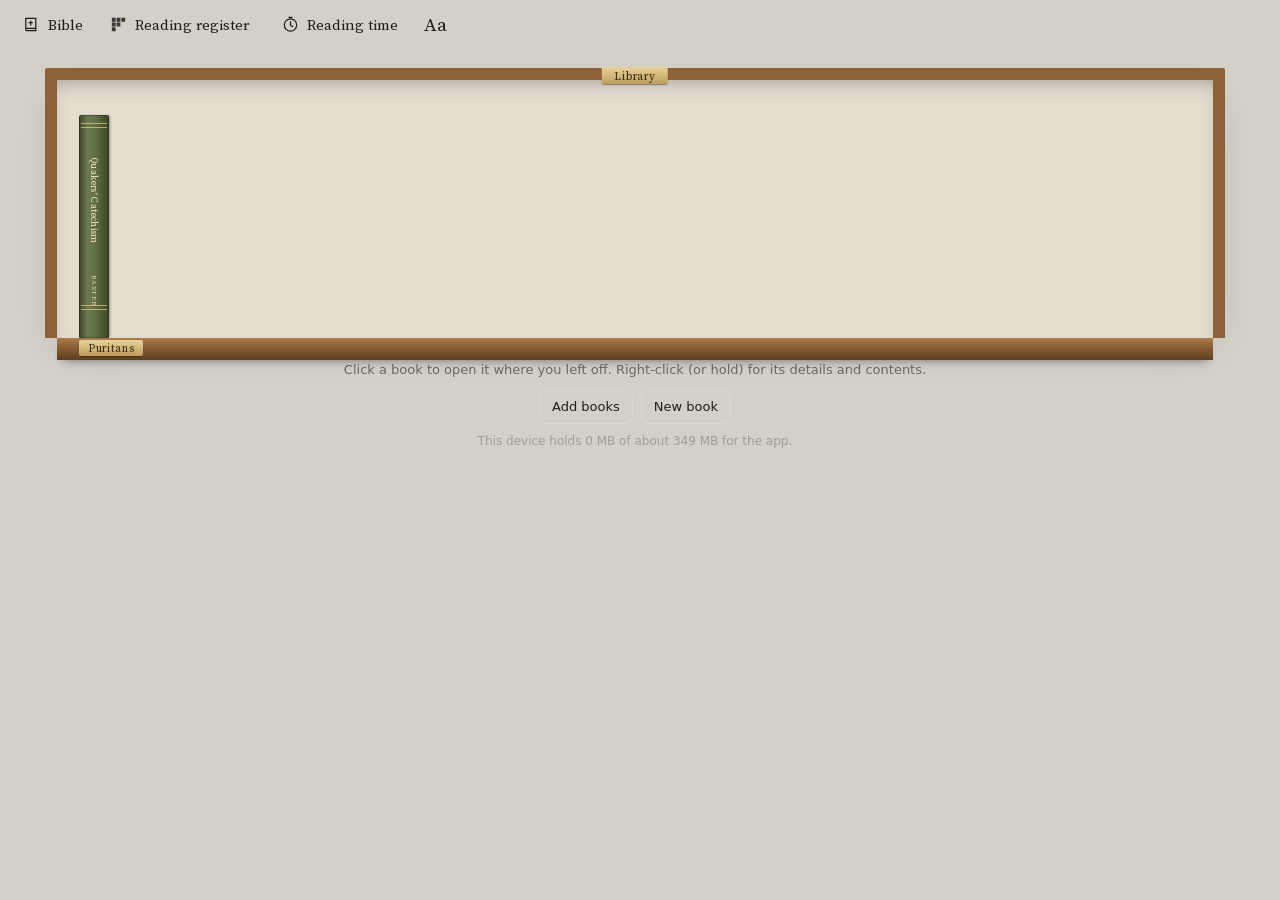
==== commit f9412b83: "Screen fix" ====
--- a/boeke.html
+++ b/boeke.html
@@ -237,7 +237,7 @@
 #measure{position:fixed;left:0;top:0;width:0;height:0;overflow:hidden;visibility:hidden;pointer-events:none;contain:strict}
 
 /* ---------- the bookshelf ---------- */
-#shelf{position:absolute;inset:0;z-index:30;overflow:auto;background:var(--desk);padding:6px 16px 26px;display:none}
+#shelf{position:absolute;inset:0;z-index:30;overflow:auto;background:var(--desk);padding:6px 16px calc(48px + env(safe-area-inset-bottom,0px));display:none}
 #shelf.on{display:block}
 .case{margin:14px auto 0;max-width:1180px;background:var(--case);border:12px solid var(--plank);border-bottom:0;border-radius:3px 3px 0 0;padding:0 22px;
   box-shadow:inset 0 10px 24px -14px rgba(0,0,0,.45),0 18px 40px -18px var(--shadow);position:relative}
@@ -276,7 +276,11 @@
 .plate{z-index:4!important}   /* the name plate in front of the last-read ribbon's tail */
 .rib{position:absolute;bottom:-34px;left:calc(50% - 4px);width:8px;height:42px;background:#e2bf35;z-index:3;clip-path:polygon(0 0,100% 0,100% 100%,50% 80%,0 100%);box-shadow:0 2px 2px rgba(0,0,0,.3)}
 .empty{max-width:560px;margin:40px auto;text-align:center;font-family:var(--serif);font-size:16px;color:var(--soft);line-height:1.55}
-.shelfnote{max-width:760px;margin:16px auto 0;text-align:center;color:var(--soft);font-size:13px;line-height:1.55}
+.shelfnote{max-width:760px;margin:16px auto 0;text-align:center;color:var(--soft);font-size:13px;line-height:1.55;overflow-wrap:anywhere}
+/* the buttons on a row of their own, the storage line under them: nothing runs off a narrow screen or large type */
+.shelfacts{display:flex;flex-wrap:wrap;justify-content:center;gap:8px;margin-top:10px}
+.shelfacts .btn{margin:0!important;max-width:100%}
+.stor{display:block;margin-top:8px;font-size:12px;color:var(--faint)}
 .btn{background:none;border:1px solid var(--line);border-radius:8px;padding:6px 12px;cursor:pointer;color:var(--ink)}
 .btn:hover{border-color:var(--soft)}
 .pdfimp{display:flex;gap:16px;align-items:flex-start;margin:4px 0 12px}
@@ -728,7 +732,7 @@
     if(row.length) flush(); }
   endRow();
   for(const r of rows) h+='<div class="row" style="--rowh:'+(H+18)+'px">'+r.join('')+'</div>';
-  h+='</div><p class="shelfnote">'+esc(L.hint)+'<br><button class="btn" type="button" data-act="add" style="margin-top:10px">'+esc(L.add)+'</button> <button class="btn" type="button" data-act="newbook" style="margin-top:10px">'+esc(L.ownNew)+'</button> <span class="stor"></span></p>';
+  h+='</div><p class="shelfnote">'+esc(L.hint)+'<span class="shelfacts"><button class="btn" type="button" data-act="add">'+esc(L.add)+'</button><button class="btn" type="button" data-act="newbook">'+esc(L.ownNew)+'</button></span><span class="stor"></span></p>';
   shelf.innerHTML=h;
   if(navigator.storage&&navigator.storage.estimate) navigator.storage.estimate().then(e=>{ const f=n=>n>1e9?(n/1e9).toFixed(1)+' GB':Math.round(n/1e6)+' MB';
     const s=shelf.querySelector('.stor'); if(s&&e.quota) s.textContent=L.storage.replace('{used}',f(e.usage||0)).replace('{quota}',f(e.quota)); }).catch(()=>{});
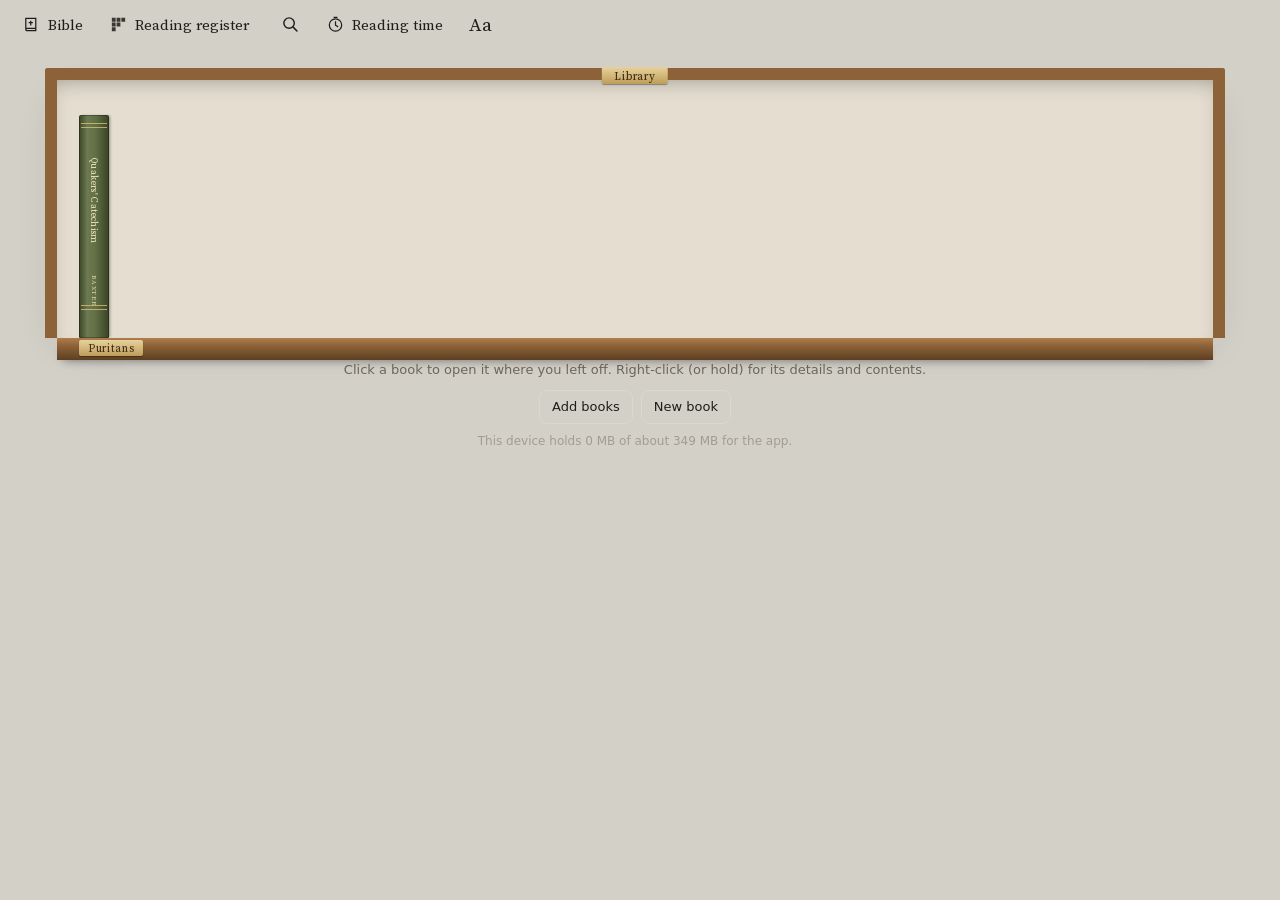
==== commit f2c35fca: "Small enhancements" ====
--- a/boeke.html
+++ b/boeke.html
@@ -233,6 +233,20 @@
 .tp .y{color:var(--soft);font-feature-settings:"lnum"}
 .tp .src{margin-top:auto;font-size:.72em;color:var(--faint);max-width:90%}
 .flash{animation:flash 1.8s ease-out}
+/* search */
+.fq{width:100%;border:1px solid var(--line);background:var(--page);border-radius:8px;padding:8px 10px;font:16px var(--serif);color:var(--ink);outline:0;margin:2px 0 8px}
+.fq:focus{border-color:var(--soft)}
+.fscope{margin:0 0 8px}
+.fcount{font-size:12.5px;color:var(--faint);margin:4px 2px 6px}
+.fbook{font:600 13px var(--serif);margin:12px 4px 4px;color:var(--ink)}
+.fbook small{font:12px var(--sans);color:var(--faint);margin-left:4px}
+.fhit{display:block;width:100%;text-align:left;border:0;background:none;border-radius:8px;padding:6px 8px;cursor:pointer;color:var(--ink)}
+.fhit:hover{background:color-mix(in srgb,var(--ink) 6%,transparent)}
+.fh{display:flex;gap:8px;font:600 12px var(--sans);color:var(--soft);margin-bottom:2px}
+.fh small{margin-left:auto;font-weight:400;color:var(--faint)}
+.fs{display:block;font:14.5px/1.45 var(--serif)}
+.fs mark{background:var(--hy);color:inherit;border-radius:2px}
+::highlight(found){background-color:color-mix(in srgb,#f5b400 55%,transparent)}
 @keyframes flash{from{background:color-mix(in srgb,var(--rubric) 22%,transparent)}to{background:transparent}}
 #measure{position:fixed;left:0;top:0;width:0;height:0;overflow:hidden;visibility:hidden;pointer-events:none;contain:strict}
 
@@ -376,6 +390,7 @@
   <button id="titlebtn" class="tb" type="button" hidden><span></span></button>
   <div class="grow"></div>
   <button id="resume" class="tb" type="button" hidden></button>
+  <button id="findbtn" class="tb" type="button"><svg viewBox="0 0 20 20" aria-hidden="true"><circle cx="8.5" cy="8.5" r="5.5" fill="none" stroke="currentColor" stroke-width="1.5"/><path d="M12.8 12.8l4 4" stroke="currentColor" stroke-width="1.6" stroke-linecap="round"/></svg></button>
   <button id="logbtn" class="tb" type="button"><svg viewBox="0 0 20 20" aria-hidden="true"><circle cx="10" cy="10.5" r="6.5" fill="none" stroke="currentColor" stroke-width="1.3"/><path d="M10 6.5v4.2l2.8 1.8M8 2.5h4" fill="none" stroke="currentColor" stroke-width="1.3"/></svg><span class="lbl"></span></button>
   <button id="bmbtn" class="tb" type="button" hidden aria-pressed="false"><svg viewBox="0 0 20 20" aria-hidden="true"><path d="M6 3.5h8v13l-4-3.2-4 3.2z" fill="none" stroke="currentColor" stroke-width="1.3" stroke-linejoin="round"/></svg></button>
   <button id="writebtn" class="tb" type="button" hidden aria-pressed="false"><svg viewBox="0 0 20 20" aria-hidden="true"><path d="M13.6 3.4l3 3-8.9 8.9-3.6.6.6-3.6z" fill="none" stroke="currentColor" stroke-width="1.3" stroke-linejoin="round"/><path d="M11.8 5.2l3 3" stroke="currentColor" stroke-width="1.2"/></svg></button>
@@ -395,6 +410,7 @@
   <div id="toc" class="panel scroll"></div>
   <div id="info" class="panel scroll"></div>
   <div id="log" class="panel scroll"></div>
+  <div id="findp" class="panel scroll"></div>
   <div id="busy" class="on"><span>…</span></div>
 <div id="markbar" role="toolbar"><div class="mg"><button type="button" data-h="y"></button><button type="button" data-h="o"></button><button type="button" data-h="g"></button><button type="button" data-h="b"></button><button type="button" data-h="p"></button><button type="button" data-h="v"></button></div><i class="msep"></i><div class="mg"><button type="button" data-c="r">A</button><button type="button" data-c="o">A</button><button type="button" data-c="y">A</button><button type="button" data-c="v">A</button><button type="button" data-c="b">A</button><button type="button" data-c="g">A</button><i class="msep"></i><button type="button" data-x="1"><svg viewBox="0 0 20 20" aria-hidden="true"><path d="M5 5l10 10M15 5L5 15" stroke="currentColor" stroke-width="1.6"/></svg></button></div></div>
 <div id="hA" class="hdl" aria-hidden="true"></div><div id="hB" class="hdl" aria-hidden="true"></div>
@@ -490,7 +506,7 @@
   library:'Library',add:'Add books',empty:'No books on the shelves yet. Add a PDF (one with real text, not a scan), a Markdown or text file (.md, .txt) or a book file (.json), and it is kept on this device.',
   pdfReading:'Reading the PDF: page {n} of {t}\u2026',pdfShaping:'Setting the pages as a book\u2026',pdfTitle:'Add this PDF to the shelves',pdfBookTitle:'Title',pdfAuthor:'Author',pdfYear:'Year',pdfStats:'{p} pages \u00b7 {w} words \u00b7 {h} headings',mdStats:'{w} words \u00b7 {h} headings',pdfAdd:'Add to the shelves',pdfCancel:'Cancel',
   pdfScanned:'\u201c{f}\u201d is a scanned PDF: its pages are pictures, without text to read, so it cannot be added here. Only PDFs with real text can be. A scanned book can be read (OCR) and made into a book file in a chat.',
-  pdfFailed:'\u201c{f}\u201d could not be read as a book.',pdfPersonal:'Personal copy \u2014 not for redistribution',thmlTr:'Translated by {t}',bmOn:'Bookmark these pages',bmOff:'Take the bookmark away',bmList:'Bookmarks',bmDel:'Delete this bookmark',pack:'Shelves',packShare:'Share shelves',packOwn:'One per shelf',ownWrite:'Write',ownNew:'New book',ownTitlePh:'The title of your book',ownCreate:'Begin the book',ownUntitled:'My book',ownSource:'Written in the library',ownLicense:'Own work',ownFirst:'Chapter I',ownChapter:'Chapter {n}',ownPages:'Pages',ownNewPage:'New page',ownWords:'{n} words',ownUp:'Move up',ownDown:'Move down',ownDel:'Delete this page',ownDelQ:'Delete this page and what is written on it?',ownLast:'A book keeps at least one page.',ownExport:'Save as Markdown (.md)',ownPh:'# Chapter title\n\nWrite here. A blank line starts a new paragraph.',ownWordsPh:'words',ownHelp:'# chapter \u00b7 ## section \u00b7 *italic* \u00b7 **bold** \u00b7 > quotation \u00b7 [[Rom 8:28]] or [your words](1 Kor 13) for a Bible link. The book beside you is set as you type.',ownT1:'Chapter heading',ownT2:'Section heading',ownTi:'Italic',ownTb:'Bold',ownTq:'Quotation',ownTl:'List item',ownTr:'Bible reference',nTitle:'Notes',nNew:'Note on this page',nPh:'Write as you read\u2026',nNone:'No notes on these pages yet.',nAll:'All notes in this book ({n})',nDelete:'Delete this note',nDelQ:'Delete this note?',notes:'Notes',
+  pdfFailed:'\u201c{f}\u201d could not be read as a book.',pdfPersonal:'Personal copy \u2014 not for redistribution',thmlTr:'Translated by {t}',find:'Search',fPhBook:'Search in this book\u2026',fPhAll:'Search in all your books\u2026',fThis:'This book',fAll:'All books',fNone:'Nothing found.',fCount:'{n} found',fMore:'{n} more not shown',fBusy:'Searching the books\u2026',bmOn:'Bookmark these pages',bmOff:'Take the bookmark away',bmList:'Bookmarks',bmDel:'Delete this bookmark',pack:'Shelves',packShare:'Share shelves',packOwn:'One per shelf',ownWrite:'Write',ownNew:'New book',ownTitlePh:'The title of your book',ownCreate:'Begin the book',ownUntitled:'My book',ownSource:'Written in the library',ownLicense:'Own work',ownFirst:'Chapter I',ownChapter:'Chapter {n}',ownPages:'Pages',ownNewPage:'New page',ownWords:'{n} words',ownUp:'Move up',ownDown:'Move down',ownDel:'Delete this page',ownDelQ:'Delete this page and what is written on it?',ownLast:'A book keeps at least one page.',ownExport:'Save as Markdown (.md)',ownPh:'# Chapter title\n\nWrite here. A blank line starts a new paragraph.',ownWordsPh:'words',ownHelp:'# chapter \u00b7 ## section \u00b7 *italic* \u00b7 **bold** \u00b7 > quotation \u00b7 [[Rom 8:28]] or [your words](1 Kor 13) for a Bible link. The book beside you is set as you type.',ownT1:'Chapter heading',ownT2:'Section heading',ownTi:'Italic',ownTb:'Bold',ownTq:'Quotation',ownTl:'List item',ownTr:'Bible reference',nTitle:'Notes',nNew:'Note on this page',nPh:'Write as you read\u2026',nNone:'No notes on these pages yet.',nAll:'All notes in this book ({n})',nDelete:'Delete this note',nDelQ:'Delete this note?',notes:'Notes',
   bkAbout:'A backup of your own books, their notes and marks, where you are in each book and your reading time \u2014 to keep safe, or to move to another device. On a phone, Share backup can put it straight into Google Drive; Load library backup can open it from there.',drAbout:'Optional: keep your own books, their notes, marks and bookmarks, and your reading in your own Google Drive, to use them on your phone and computer alike. Nothing is sent anywhere else.',drOn:'Connected. Sync brings in what changed on your other devices and saves this one\u2019s changes to your Drive (folder \u201cBybel-app\u201d).',drConnect:'Connect Google Drive',drSync:'Sync now',drOff:'Disconnect',drOffQ:'Disconnect Google Drive? Your files stay in your Drive; this device simply stops syncing.',drLast:'Last synced {t}',drBusy:'Syncing\u2026',drDone:'Synced {t} \u00b7 {n} change(s) brought in',drFail:'Sync did not succeed ({e}). Try again later.',drOffline:'No connection to Google just now; try again when online.',drDenied:'Google did not connect (the sign-in was refused or closed). While Bybel-app is still being tested by Google, only invited Google accounts can use Drive sync; everything else works as usual.',drPrivacy:'Privacy',drTerms:'Terms of service',bkSave:'Save library backup',bkShare:'Share backup',bkLoad:'Load library backup',bkSaving:'Making the backup\u2026',bkLoading:'Loading the backup\u2026',bkBad:'That file is not a library backup.',bkDone:'Backup loaded: {b} book(s) added or brought up to date, {n} note(s) brought in.',thmlBad:'\u201c{f}\u201d is not a ThML book (the XML of the Christian Classics Ethereal Library).',
   hint:'Click a book to open it where you left off. Right-click (or hold) for its details and contents.',
   contents:'Contents',details:'Details',read:'read',lastRead:'last read',total:'time read',week:'this week',days:'days read',never:'not opened yet',
@@ -506,7 +522,7 @@
   library:'Biblioteek',add:'Voeg boeke by',empty:'Nog geen boeke op die rakke nie. Voeg \u2019n PDF by (een met regte teks, nie \u2019n skandering nie), \u2019n Markdown- of tekslêer (.md, .txt) of \u2019n boekl\u00eaer (.json), en dit word op hierdie toestel gehou.',
   pdfReading:'Die PDF word gelees: bladsy {n} van {t}\u2026',pdfShaping:'Die bladsye word as \u2019n boek geset\u2026',pdfTitle:'Voeg hierdie PDF by die rakke',pdfBookTitle:'Titel',pdfAuthor:'Skrywer',pdfYear:'Jaar',pdfStats:'{p} bladsye \u00b7 {w} woorde \u00b7 {h} opskrifte',mdStats:'{w} woorde \u00b7 {h} opskrifte',pdfAdd:'Sit op die rak',pdfCancel:'Kanselleer',
   pdfScanned:'\u201c{f}\u201d is \u2019n geskandeerde PDF: sy bladsye is prente, sonder teks om te lees, en dit kan nie hier bygevoeg word nie. Net PDF\u2019s met regte teks kan. \u2019n Geskandeerde boek kan in \u2019n gesprek gelees (OCR) en \u2019n boekl\u00eaer gemaak word.',
-  pdfFailed:'\u201c{f}\u201d kon nie as \u2019n boek gelees word nie.',pdfPersonal:'Persoonlike kopie \u2014 nie vir verspreiding nie',thmlTr:'Vertaal deur {t}',bmOn:'Merk hierdie bladsye',bmOff:'Haal die boekmerk weg',bmList:'Boekmerke',bmDel:'Skrap hierdie boekmerk',pack:'Rakke',packShare:'Deel rakke',packOwn:'Een per rak',ownWrite:'Skryf',ownNew:'Nuwe boek',ownTitlePh:'Die titel van jou boek',ownCreate:'Begin die boek',ownUntitled:'My boek',ownSource:'In die biblioteek geskryf',ownLicense:'Eie werk',ownFirst:'Hoofstuk I',ownChapter:'Hoofstuk {n}',ownPages:'Bladsye',ownNewPage:'Nuwe bladsy',ownWords:'{n} woorde',ownUp:'Skuif op',ownDown:'Skuif af',ownDel:'Skrap hierdie bladsy',ownDelQ:'Skrap hierdie bladsy en wat daarop geskryf is?',ownLast:'\u2019n Boek hou ten minste een bladsy.',ownExport:'Stoor as Markdown (.md)',ownPh:'# Hoofstuktitel\n\nSkryf hier. \u2019n Le\u00eb lyn begin \u2019n nuwe paragraaf.',ownWordsPh:'woorde',ownHelp:'# hoofstuk \u00b7 ## afdeling \u00b7 *kursief* \u00b7 **vet** \u00b7 > aanhaling \u00b7 [[Rom 8:28]] of [jou woorde](1 Kor 13) vir \u2019n Bybelskakel. Die boek langs jou word geset terwyl jy tik.',ownT1:'Hoofstukopskrif',ownT2:'Afdelingsopskrif',ownTi:'Kursief',ownTb:'Vet',ownTq:'Aanhaling',ownTl:'Lysitem',ownTr:'Bybelverwysing',nTitle:'Notas',nNew:'Nota op hierdie bladsy',nPh:'Skryf terwyl jy lees\u2026',nNone:'Nog geen notas op hierdie bladsye nie.',nAll:'Alle notas in hierdie boek ({n})',nDelete:'Skrap hierdie nota',nDelQ:'Skrap hierdie nota?',notes:'Notas',
+  pdfFailed:'\u201c{f}\u201d kon nie as \u2019n boek gelees word nie.',pdfPersonal:'Persoonlike kopie \u2014 nie vir verspreiding nie',thmlTr:'Vertaal deur {t}',find:'Soek',fPhBook:'Soek in hierdie boek\u2026',fPhAll:'Soek in al jou boeke\u2026',fThis:'Hierdie boek',fAll:'Alle boeke',fNone:'Niks gevind nie.',fCount:'{n} gevind',fMore:'nog {n} nie gewys nie',fBusy:'Die boeke word deursoek\u2026',bmOn:'Merk hierdie bladsye',bmOff:'Haal die boekmerk weg',bmList:'Boekmerke',bmDel:'Skrap hierdie boekmerk',pack:'Rakke',packShare:'Deel rakke',packOwn:'Een per rak',ownWrite:'Skryf',ownNew:'Nuwe boek',ownTitlePh:'Die titel van jou boek',ownCreate:'Begin die boek',ownUntitled:'My boek',ownSource:'In die biblioteek geskryf',ownLicense:'Eie werk',ownFirst:'Hoofstuk I',ownChapter:'Hoofstuk {n}',ownPages:'Bladsye',ownNewPage:'Nuwe bladsy',ownWords:'{n} woorde',ownUp:'Skuif op',ownDown:'Skuif af',ownDel:'Skrap hierdie bladsy',ownDelQ:'Skrap hierdie bladsy en wat daarop geskryf is?',ownLast:'\u2019n Boek hou ten minste een bladsy.',ownExport:'Stoor as Markdown (.md)',ownPh:'# Hoofstuktitel\n\nSkryf hier. \u2019n Le\u00eb lyn begin \u2019n nuwe paragraaf.',ownWordsPh:'woorde',ownHelp:'# hoofstuk \u00b7 ## afdeling \u00b7 *kursief* \u00b7 **vet** \u00b7 > aanhaling \u00b7 [[Rom 8:28]] of [jou woorde](1 Kor 13) vir \u2019n Bybelskakel. Die boek langs jou word geset terwyl jy tik.',ownT1:'Hoofstukopskrif',ownT2:'Afdelingsopskrif',ownTi:'Kursief',ownTb:'Vet',ownTq:'Aanhaling',ownTl:'Lysitem',ownTr:'Bybelverwysing',nTitle:'Notas',nNew:'Nota op hierdie bladsy',nPh:'Skryf terwyl jy lees\u2026',nNone:'Nog geen notas op hierdie bladsye nie.',nAll:'Alle notas in hierdie boek ({n})',nDelete:'Skrap hierdie nota',nDelQ:'Skrap hierdie nota?',notes:'Notas',
   bkAbout:'\u2019n Rugsteun van jou eie boeke, hul notas en merke, waar jy in elke boek is en jou leestyd \u2014 om veilig te hou, of na \u2019n ander toestel te skuif. Op \u2019n foon kan Deel rugsteun dit reguit in Google Drive sit; Laai biblioteek-rugsteun kan dit van daar af oopmaak.',drAbout:'Opsioneel: hou jou eie boeke, hul notas, merke en boekmerke, en jou lees in jou eie Google Drive, om dit op jou foon en rekenaar te gebruik. Niks word elders heen gestuur nie.',drOn:'Gekoppel. Sinkroniseer bring in wat op jou ander toestelle verander het en stoor hierdie toestel se veranderinge in jou Drive (vouer \u201cBybel-app\u201d).',drConnect:'Koppel Google Drive',drSync:'Sinkroniseer nou',drOff:'Ontkoppel',drOffQ:'Ontkoppel Google Drive? Jou l\u00eaers bly in jou Drive; hierdie toestel sinkroniseer net nie meer nie.',drLast:'Laas gesinkroniseer {t}',drBusy:'Besig om te sinkroniseer\u2026',drDone:'Gesinkroniseer {t} \u00b7 {n} verandering(e) ingebring',drFail:'Sinkronisering het nie geslaag nie ({e}). Probeer later weer.',drOffline:'Geen verbinding met Google nie; probeer weer as jy aanlyn is.',drDenied:'Google het nie gekoppel nie (die aanmelding is geweier of toegemaak). Terwyl Bybel-app nog deur Google getoets word, kan net genooide Google-rekeninge Drive-sinkronisering gebruik; alles anders werk soos gewoonlik.',drPrivacy:'Privaatheid',drTerms:'Diensbepalings',bkSave:'Stoor biblioteek-rugsteun',bkShare:'Deel rugsteun',bkLoad:'Laai biblioteek-rugsteun',bkSaving:'Die rugsteun word gemaak\u2026',bkLoading:'Die rugsteun word gelaai\u2026',bkBad:'Daardie l\u00eaer is nie \u2019n biblioteek-rugsteun nie.',bkDone:'Rugsteun gelaai: {b} boek(e) bygevoeg of bygewerk, {n} nota(s) ingebring.',thmlBad:'\u201c{f}\u201d is nie \u2019n ThML-boek nie (die XML van die Christian Classics Ethereal Library).',
   hint:'Klik op \u2019n boek om dit oop te maak waar jy opgehou het. Regskliek (of hou vas) vir besonderhede en inhoud.',
   contents:'Inhoud',details:'Besonderhede',read:'gelees',lastRead:'laas gelees',total:'tyd gelees',week:'hierdie week',days:'dae gelees',never:'nog nie oopgemaak nie',
@@ -1121,7 +1137,7 @@
 };
 
 /* ---------------- panels: settings, contents, details, reading time ---------------- */
-const panels=['#set','#toc','#info','#log'].map(s=>$(s));
+const panels=['#set','#toc','#info','#log','#findp'].map(s=>$(s));
 function closePanels(){ panels.forEach(p=>p.classList.remove('on')); }
 function openPanel(el,html){ closePanels(); el.innerHTML=html; el.classList.add('on'); el.scrollTop=0; }
 const head=t=>'<div class="ph"><b>'+esc(t)+'</b><button class="x" type="button" data-act="close" aria-label="close">\u00d7</button></div>';
@@ -1205,6 +1221,7 @@
 function label(){
   for(const [id,k] of [['#biblebtn','bible'],['#regbtn','register'],['#logbtn','time']]){ const el=$(id); el.title=L[k]; el.setAttribute('aria-label',L[k]); const s=el.querySelector('.lbl'); if(s) s.textContent=L[k]; }
   $('#home').title=L.home; $('#aa').title=L.settings; document.title=L.library;
+  $('#findbtn').title=L.find; $('#findbtn').setAttribute('aria-label',L.find);
   $('#writebtn').title=L.ownWrite; $('#writebtn').setAttribute('aria-label',L.ownWrite); document.querySelector('[data-l=ownWrite]').textContent=L.ownWrite;
   $('#notesbtn').title=L.notes; $('#notesbtn').setAttribute('aria-label',L.notes); document.querySelector('[data-l=nTitle]').textContent=L.nTitle; if(typeof renderNotes==='function'&&CUR.bk) renderNotes(true);
 }
@@ -1424,6 +1441,70 @@
 nList.addEventListener('focusout',e=>{ const ta=e.target.closest('textarea[data-note]'); if(!ta||!CUR.bk) return; const bn=ST.notes[CUR.bk.id];
   if(bn&&bn[ta.dataset.note]&&!(bn[ta.dataset.note].t||'').trim()){ delete bn[ta.dataset.note]; if(!Object.keys(bn).length) delete ST.notes[CUR.bk.id]; persist(); setTimeout(()=>renderNotes(true),150); } });
 
+/* ---------------- search in the books ----------------
+   The magnifying glass: while reading, the open book (or all your books); on the shelf, all your books. Accents and
+   capitals are set aside (christus finds Christus, geloof finds gelóóf). A hit shows its chapter, the words around it
+   and how far into the book it is; tapping it goes there and lights the found words up on the page for a moment. */
+const fold=s=>s.normalize('NFD').replace(/[\u0300-\u036f]/g,'').toLowerCase();
+const plainB=s=>s.replace(/<sup[^>]*>.*?<\/sup>/g,'').replace(/<[^>]+>/g,'').replace(/&nbsp;/g,' ').replace(/&amp;/g,'&').replace(/&lt;/g,'<').replace(/&gt;/g,'>').replace(/&quot;/g,'"');
+let FIND={q:'',scope:'this'};
+function findIn(bk,words,max){
+  const out=[];
+  for(let i=0;i<bk.b.length&&out.length<max;i++){ const t=plainB(bk.b[i][1]), f=fold(t);
+    if(!words.every(w=>f.includes(w))) continue;
+    const at=f.indexOf(words[0]), a=Math.max(0,at-50), z=Math.min(t.length,at+110);
+    let snip=(a?'\u2026':'')+t.slice(a,z)+(z<t.length?'\u2026':'');
+    out.push({i,snip}); }
+  return out;
+}
+function markWords(text,words){ // the snippet, with the words highlighted (accents set aside)
+  const f=fold(text); let marks=[];
+  for(const w of words){ let k=f.indexOf(w); while(k>=0){ marks.push([k,k+w.length]); k=f.indexOf(w,k+w.length); } }
+  marks.sort((x,y)=>x[0]-y[0]); let h='', p=0;
+  for(const [a,z] of marks){ if(a<p) continue; h+=esc(text.slice(p,a))+'<mark>'+esc(text.slice(a,z))+'</mark>'; p=z; }
+  return h+esc(text.slice(p));
+}
+async function runFind(){
+  const q=($('#fq')||{value:''}).value; FIND.q=q; const words=fold(q).split(/\s+/).filter(w=>w.length>0);
+  const res=$('#fres'); if(!res) return;
+  if(!words.length||(words.length===1&&words[0].length<2)){ res.innerHTML=''; return; }
+  const books=FIND.scope==='this'&&CUR.bk&&!shelfOpen()?[{meta:CUR.meta,bk:CUR.bk}]:[];
+  if(!books.length){ res.innerHTML='<p class="fcount">'+esc(L.fBusy)+'</p>';
+    for(const m of catalogue()){ try{ const bk=await loadBook(m); if(bk) books.push({meta:m,bk}); }catch(e){} }
+    if(($('#fq')||{}).value!==q) return; }
+  let h='', total=0, shown=0;
+  for(const {meta,bk} of books){ const hits=findIn(bk,words,400); if(!hits.length) continue; total+=hits.length;
+    if(books.length>1) h+='<h4 class="fbook">'+esc(bk.title)+' <small>'+hits.length+'</small></h4>';
+    for(const x of hits.slice(0,books.length>1?20:200)){ shown++; const hd=headBefore(bk,x.i);
+      h+='<button type="button" class="fhit" data-fb="'+esc(meta.id)+'" data-fi="'+x.i+'"><span class="fh">'+(hd>=0?esc(bk.b[hd][1]):'')+'<small>'+Math.round(bk._cum[x.i]/bk._total*100)+'%</small></span><span class="fs">'+markWords(x.snip,words)+'</span></button>'; } }
+  res.innerHTML=(total?'<p class="fcount">'+esc(L.fCount.replace('{n}',total))+(shown<total?' \u00b7 '+esc(L.fMore.replace('{n}',total-shown)):'')+'</p>'+h:'<p class="fcount">'+esc(L.fNone)+'</p>');
+}
+// the found words on the page, lit up for a moment
+function lightUp(i,words){
+  if(!(window.CSS&&CSS.highlights)) return; const el=flow.querySelector('.bk[data-i="'+i+'"]'); if(!el) return;
+  const tw=document.createTreeWalker(el,NodeFilter.SHOW_TEXT), rs=[]; let n;
+  while((n=tw.nextNode())){ const f=fold(n.data); if(f.length!==n.data.length) continue;
+    for(const w of words){ let k=f.indexOf(w); while(k>=0){ const r=document.createRange(); r.setStart(n,k); r.setEnd(n,k+w.length); rs.push(r); k=f.indexOf(w,k+w.length); } } }
+  if(!rs.length) return; CSS.highlights.set('found',new Highlight(...rs)); clearTimeout(lightUp.t); lightUp.t=setTimeout(()=>CSS.highlights.delete('found'),4000);
+}
+function openFind(){
+  const inBook=CUR.bk&&!shelfOpen(); if(!inBook) FIND.scope='all';
+  openPanel($('#findp'),head(L.find)+'<input class="fq" id="fq" type="search" placeholder="'+esc(inBook&&FIND.scope==='this'?L.fPhBook:L.fPhAll)+'" value="'+esc(FIND.q)+'" autocomplete="off">'+
+    (inBook?'<div class="seg fscope"><button type="button" data-fs="this" aria-pressed="'+(FIND.scope==='this')+'">'+esc(L.fThis)+'</button><button type="button" data-fs="all" aria-pressed="'+(FIND.scope==='all')+'">'+esc(L.fAll)+'</button></div>':'')+
+    '<div id="fres"></div>');
+  const q=$('#fq'); q.focus(); q.select(); if(FIND.q) runFind();
+}
+$('#findbtn').onclick=e=>{ e.stopPropagation(); $('#findp').classList.contains('on')?closePanels():openFind(); };
+$('#findp').addEventListener('input',e=>{ if(e.target.id==='fq'){ clearTimeout(runFind.t); runFind.t=setTimeout(runFind,220); } });
+$('#findp').addEventListener('click',async e=>{
+  const s=e.target.closest('[data-fs]'); if(s){ e.stopPropagation(); FIND.scope=s.dataset.fs; openFind(); return; }
+  const h=e.target.closest('.fhit'); if(!h) return; e.stopPropagation();
+  const i=+h.dataset.fi, words=fold(FIND.q).split(/\s+/).filter(Boolean); closePanels();
+  if(!CUR.bk||CUR.bk.id!==h.dataset.fb||shelfOpen()){ const m=catalogue().find(x=>x.id===h.dataset.fb); if(!m) return; await openBook(m,i); }
+  goBlock(i,true); setTimeout(()=>lightUp(i,words),60);
+});
+document.addEventListener('keydown',e=>{ if((e.ctrlKey||e.metaKey)&&e.key.toLowerCase()==='f'&&!e.target.closest('textarea')){ e.preventDefault(); openFind(); } });
+
 /* ---------------- bookmarks in a book ----------------
    The ribbon button marks the open pages (and takes the mark away again); a ribbon then hangs from the top of the
    page. A bookmark belongs to the paragraph the pages begin with, so it holds on any screen and follows the text in
